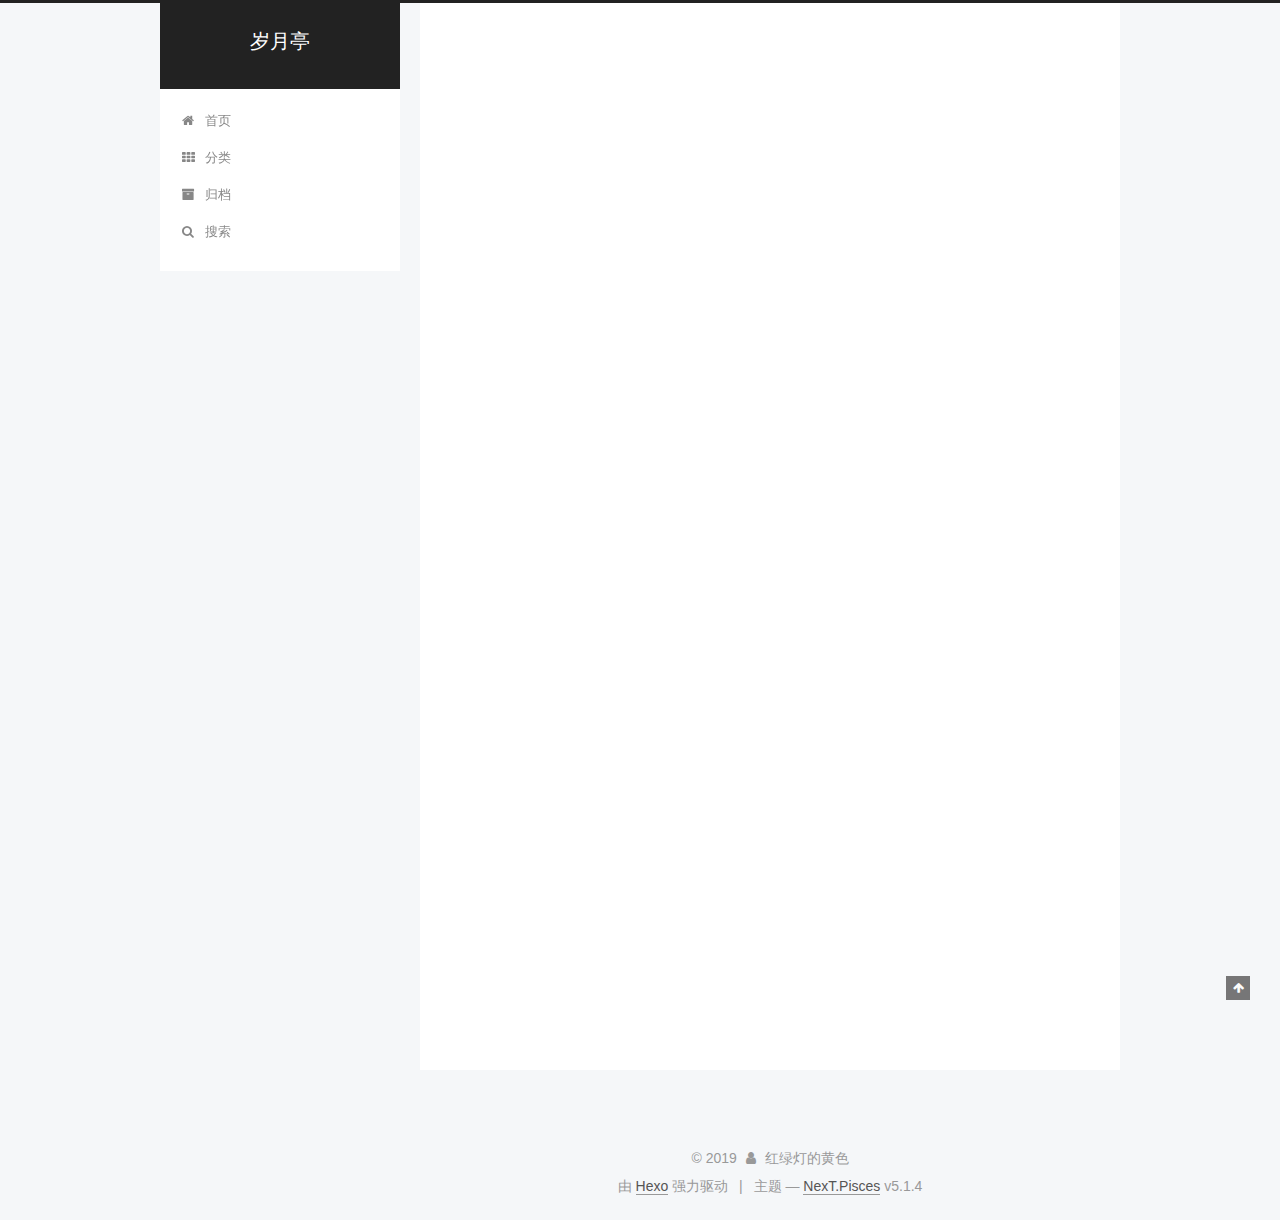
==== index.html @ d62a7ef4 "Site updated: 2019-11-16 15:38:39" ====
<!DOCTYPE html>



  


<html class="theme-next pisces use-motion" lang="zh-Hans">
<head>
  <meta charset="UTF-8"/>
<meta http-equiv="X-UA-Compatible" content="IE=edge" />
<meta name="viewport" content="width=device-width, initial-scale=1, maximum-scale=1"/>
<meta name="theme-color" content="#222">









<meta http-equiv="Cache-Control" content="no-transform" />
<meta http-equiv="Cache-Control" content="no-siteapp" />
















  
  
  <link href="/lib/fancybox/source/jquery.fancybox.css?v=2.1.5" rel="stylesheet" type="text/css" />







<link href="/lib/font-awesome/css/font-awesome.min.css?v=4.6.2" rel="stylesheet" type="text/css" />

<link href="/css/main.css?v=5.1.4" rel="stylesheet" type="text/css" />


  <link rel="apple-touch-icon" sizes="180x180" href="/images/apple-touch-icon-next.png?v=5.1.4">


  <link rel="icon" type="image/png" sizes="32x32" href="/images/favicon-32x32-next.png?v=5.1.4">


  <link rel="icon" type="image/png" sizes="16x16" href="/images/favicon-16x16-next.png?v=5.1.4">


  <link rel="mask-icon" href="/images/logo.svg?v=5.1.4" color="#222">





  <meta name="keywords" content="Hexo, NexT" />










<meta property="og:type" content="website">
<meta property="og:title" content="岁月亭">
<meta property="og:url" content="http:&#x2F;&#x2F;yoursite.com&#x2F;index.html">
<meta property="og:site_name" content="岁月亭">
<meta property="og:locale" content="zh-Hans">
<meta name="twitter:card" content="summary">



<script type="text/javascript" id="hexo.configurations">
  var NexT = window.NexT || {};
  var CONFIG = {
    root: '/',
    scheme: 'Pisces',
    version: '5.1.4',
    sidebar: {"position":"left","display":"post","offset":12,"b2t":false,"scrollpercent":false,"onmobile":false},
    fancybox: true,
    tabs: true,
    motion: {"enable":true,"async":false,"transition":{"post_block":"fadeIn","post_header":"slideDownIn","post_body":"slideDownIn","coll_header":"slideLeftIn","sidebar":"slideUpIn"}},
    duoshuo: {
      userId: '0',
      author: '博主'
    },
    algolia: {
      applicationID: '',
      apiKey: '',
      indexName: '',
      hits: {"per_page":10},
      labels: {"input_placeholder":"Search for Posts","hits_empty":"We didn't find any results for the search: ${query}","hits_stats":"${hits} results found in ${time} ms"}
    }
  };
</script>



  <link rel="canonical" href="http://yoursite.com/"/>





  <title>岁月亭</title>
  








</head>

<body itemscope itemtype="http://schema.org/WebPage" lang="zh-Hans">

  
  
    
  

  <div class="container sidebar-position-left 
  page-home">
    <div class="headband"></div>

    <header id="header" class="header" itemscope itemtype="http://schema.org/WPHeader">
      <div class="header-inner"><div class="site-brand-wrapper">
  <div class="site-meta ">
    

    <div class="custom-logo-site-title">
      <a href="/"  class="brand" rel="start">
        <span class="logo-line-before"><i></i></span>
        <span class="site-title">岁月亭</span>
        <span class="logo-line-after"><i></i></span>
      </a>
    </div>
      
        <p class="site-subtitle"></p>
      
  </div>

  <div class="site-nav-toggle">
    <button>
      <span class="btn-bar"></span>
      <span class="btn-bar"></span>
      <span class="btn-bar"></span>
    </button>
  </div>
</div>

<nav class="site-nav">
  

  
    <ul id="menu" class="menu">
      
        
        <li class="menu-item menu-item-home">
          <a href="/%20" rel="section">
            
              <i class="menu-item-icon fa fa-fw fa-home"></i> <br />
            
            首页
          </a>
        </li>
      
        
        <li class="menu-item menu-item-categories">
          <a href="/categories/%20" rel="section">
            
              <i class="menu-item-icon fa fa-fw fa-th"></i> <br />
            
            分类
          </a>
        </li>
      
        
        <li class="menu-item menu-item-archives">
          <a href="/archives/%20" rel="section">
            
              <i class="menu-item-icon fa fa-fw fa-archive"></i> <br />
            
            归档
          </a>
        </li>
      
        
        <li class="menu-item menu-item-search">
          <a href="/search/%20" rel="section">
            
              <i class="menu-item-icon fa fa-fw fa-search"></i> <br />
            
            搜索
          </a>
        </li>
      

      
    </ul>
  

  
</nav>



 </div>
    </header>

    <main id="main" class="main">
      <div class="main-inner">
        <div class="content-wrap">
          <div id="content" class="content">
            
  <section id="posts" class="posts-expand">
    
      

  

  
  
  

  <article class="post post-type-normal" itemscope itemtype="http://schema.org/Article">
  
  
  
  <div class="post-block">
    <link itemprop="mainEntityOfPage" href="http://yoursite.com/2019/11/16/hello-world/">

    <span hidden itemprop="author" itemscope itemtype="http://schema.org/Person">
      <meta itemprop="name" content="红绿灯的黄色">
      <meta itemprop="description" content="">
      <meta itemprop="image" content="/images/avatar.gif">
    </span>

    <span hidden itemprop="publisher" itemscope itemtype="http://schema.org/Organization">
      <meta itemprop="name" content="岁月亭">
    </span>

    
      <header class="post-header">

        
        
          <h1 class="post-title" itemprop="name headline">
                
                <a class="post-title-link" href="/2019/11/16/hello-world/" itemprop="url">Hello World</a></h1>
        

        <div class="post-meta">
          <span class="post-time">
            
              <span class="post-meta-item-icon">
                <i class="fa fa-calendar-o"></i>
              </span>
              
                <span class="post-meta-item-text">发表于</span>
              
              <time title="创建于" itemprop="dateCreated datePublished" datetime="2019-11-16T14:50:11+08:00">
                2019-11-16
              </time>
            

            

            
          </span>

          

          
            
          

          
          

          

          

          

        </div>
      </header>
    

    
    
    
    <div class="post-body" itemprop="articleBody">

      
      

      
        
          
            <p>Welcome to <a href="https://hexo.io/" target="_blank" rel="noopener">Hexo</a>! This is your very first post. Check <a href="https://hexo.io/docs/" target="_blank" rel="noopener">documentation</a> for more info. If you get any problems when using Hexo, you can find the answer in <a href="https://hexo.io/docs/troubleshooting.html" target="_blank" rel="noopener">troubleshooting</a> or you can ask me on <a href="https://github.com/hexojs/hexo/issues" target="_blank" rel="noopener">GitHub</a>.</p>
<h2 id="Quick-Start"><a href="#Quick-Start" class="headerlink" title="Quick Start"></a>Quick Start</h2><h3 id="Create-a-new-post"><a href="#Create-a-new-post" class="headerlink" title="Create a new post"></a>Create a new post</h3><figure class="highlight bash"><table><tr><td class="gutter"><pre><span class="line">1</span><br></pre></td><td class="code"><pre><span class="line">$ hexo new <span class="string">"My New Post"</span></span><br></pre></td></tr></table></figure>

<p>More info: <a href="https://hexo.io/docs/writing.html" target="_blank" rel="noopener">Writing</a></p>
<h3 id="Run-server"><a href="#Run-server" class="headerlink" title="Run server"></a>Run server</h3><figure class="highlight bash"><table><tr><td class="gutter"><pre><span class="line">1</span><br></pre></td><td class="code"><pre><span class="line">$ hexo server</span><br></pre></td></tr></table></figure>

<p>More info: <a href="https://hexo.io/docs/server.html" target="_blank" rel="noopener">Server</a></p>
<h3 id="Generate-static-files"><a href="#Generate-static-files" class="headerlink" title="Generate static files"></a>Generate static files</h3><figure class="highlight bash"><table><tr><td class="gutter"><pre><span class="line">1</span><br></pre></td><td class="code"><pre><span class="line">$ hexo generate</span><br></pre></td></tr></table></figure>

<p>More info: <a href="https://hexo.io/docs/generating.html" target="_blank" rel="noopener">Generating</a></p>
<h3 id="Deploy-to-remote-sites"><a href="#Deploy-to-remote-sites" class="headerlink" title="Deploy to remote sites"></a>Deploy to remote sites</h3><figure class="highlight bash"><table><tr><td class="gutter"><pre><span class="line">1</span><br></pre></td><td class="code"><pre><span class="line">$ hexo deploy</span><br></pre></td></tr></table></figure>

<p>More info: <a href="https://hexo.io/docs/one-command-deployment.html" target="_blank" rel="noopener">Deployment</a></p>

          
        
      
    </div>
    
    
    

    

    

    

    <footer class="post-footer">
      

      

      

      
      
        <div class="post-eof"></div>
      
    </footer>
  </div>
  
  
  
  </article>


    
  </section>

  


          </div>
          


          

        </div>
        
          
  
  <div class="sidebar-toggle">
    <div class="sidebar-toggle-line-wrap">
      <span class="sidebar-toggle-line sidebar-toggle-line-first"></span>
      <span class="sidebar-toggle-line sidebar-toggle-line-middle"></span>
      <span class="sidebar-toggle-line sidebar-toggle-line-last"></span>
    </div>
  </div>

  <aside id="sidebar" class="sidebar">
    
    <div class="sidebar-inner">

      

      

      <section class="site-overview-wrap sidebar-panel sidebar-panel-active">
        <div class="site-overview">
          <div class="site-author motion-element" itemprop="author" itemscope itemtype="http://schema.org/Person">
            
              <p class="site-author-name" itemprop="name">红绿灯的黄色</p>
              <p class="site-description motion-element" itemprop="description"></p>
          </div>

          <nav class="site-state motion-element">

            
              <div class="site-state-item site-state-posts">
              
                <a href="/archives/%20%7C%7C%20archive">
              
                  <span class="site-state-item-count">1</span>
                  <span class="site-state-item-name">日志</span>
                </a>
              </div>
            

            

            

          </nav>

          

          

          
          

          
          

          

        </div>
      </section>

      

      

    </div>
  </aside>


        
      </div>
    </main>

    <footer id="footer" class="footer">
      <div class="footer-inner">
        <div class="copyright">&copy; <span itemprop="copyrightYear">2019</span>
  <span class="with-love">
    <i class="fa fa-user"></i>
  </span>
  <span class="author" itemprop="copyrightHolder">红绿灯的黄色</span>

  
</div>


  <div class="powered-by">由 <a class="theme-link" target="_blank" href="https://hexo.io">Hexo</a> 强力驱动</div>



  <span class="post-meta-divider">|</span>



  <div class="theme-info">主题 &mdash; <a class="theme-link" target="_blank" href="https://github.com/iissnan/hexo-theme-next">NexT.Pisces</a> v5.1.4</div>




        







        
      </div>
    </footer>

    
      <div class="back-to-top">
        <i class="fa fa-arrow-up"></i>
        
      </div>
    

    

  </div>

  

<script type="text/javascript">
  if (Object.prototype.toString.call(window.Promise) !== '[object Function]') {
    window.Promise = null;
  }
</script>









  












  
  
    <script type="text/javascript" src="/lib/jquery/index.js?v=2.1.3"></script>
  

  
  
    <script type="text/javascript" src="/lib/fastclick/lib/fastclick.min.js?v=1.0.6"></script>
  

  
  
    <script type="text/javascript" src="/lib/jquery_lazyload/jquery.lazyload.js?v=1.9.7"></script>
  

  
  
    <script type="text/javascript" src="/lib/velocity/velocity.min.js?v=1.2.1"></script>
  

  
  
    <script type="text/javascript" src="/lib/velocity/velocity.ui.min.js?v=1.2.1"></script>
  

  
  
    <script type="text/javascript" src="/lib/fancybox/source/jquery.fancybox.pack.js?v=2.1.5"></script>
  


  


  <script type="text/javascript" src="/js/src/utils.js?v=5.1.4"></script>

  <script type="text/javascript" src="/js/src/motion.js?v=5.1.4"></script>



  
  


  <script type="text/javascript" src="/js/src/affix.js?v=5.1.4"></script>

  <script type="text/javascript" src="/js/src/schemes/pisces.js?v=5.1.4"></script>



  

  


  <script type="text/javascript" src="/js/src/bootstrap.js?v=5.1.4"></script>



  


  




	





  





  












  





  

  

  

  
  

  

  

  

</body>
</html>
---- css/main.css ----
/* normalize.css v3.0.2 | MIT License | git.io/normalize */
html {
  font-family: sans-serif; /* 1 */
  -ms-text-size-adjust: 100%; /* 2 */
  -webkit-text-size-adjust: 100%; /* 2 */
}
body {
  margin: 0;
}
article,
aside,
details,
figcaption,
figure,
footer,
header,
hgroup,
main,
menu,
nav,
section,
summary {
  display: block;
}
audio,
canvas,
progress,
video {
  display: inline-block; /* 1 */
  vertical-align: baseline; /* 2 */
}
audio:not([controls]) {
  display: none;
  height: 0;
}
[hidden],
template {
  display: none;
}
a {
  background-color: transparent;
}
a:active,
a:hover {
  outline: 0;
}
abbr[title] {
  border-bottom: 1px dotted;
}
b,
strong {
  font-weight: bold;
}
dfn {
  font-style: italic;
}
h1 {
  font-size: 2em;
  margin: 0.67em 0;
}
mark {
  background: #ff0;
  color: #000;
}
small {
  font-size: 80%;
}
sub,
sup {
  font-size: 75%;
  line-height: 0;
  position: relative;
  vertical-align: baseline;
}
sup {
  top: -0.5em;
}
sub {
  bottom: -0.25em;
}
img {
  border: 0;
}
svg:not(:root) {
  overflow: hidden;
}
figure {
  margin: 1em 40px;
}
hr {
  -moz-box-sizing: content-box;
  box-sizing: content-box;
  height: 0;
}
pre {
  overflow: auto;
}
code,
kbd,
pre,
samp {
  font-family: monospace, monospace;
  font-size: 1em;
}
button,
input,
optgroup,
select,
textarea {
  color: inherit; /* 1 */
  font: inherit; /* 2 */
  margin: 0; /* 3 */
}
button {
  overflow: visible;
}
button,
select {
  text-transform: none;
}
button,
html input[type="button"],
input[type="reset"],
input[type="submit"] {
  -webkit-appearance: button; /* 2 */
  cursor: pointer; /* 3 */
}
button[disabled],
html input[disabled] {
  cursor: default;
}
button::-moz-focus-inner,
input::-moz-focus-inner {
  border: 0;
  padding: 0;
}
input {
  line-height: normal;
}
input[type="checkbox"],
input[type="radio"] {
  box-sizing: border-box; /* 1 */
  padding: 0; /* 2 */
}
input[type="number"]::-webkit-inner-spin-button,
input[type="number"]::-webkit-outer-spin-button {
  height: auto;
}
input[type="search"] {
  -webkit-appearance: textfield; /* 1 */
  -moz-box-sizing: content-box;
  -webkit-box-sizing: content-box; /* 2 */
  box-sizing: content-box;
}
input[type="search"]::-webkit-search-cancel-button,
input[type="search"]::-webkit-search-decoration {
  -webkit-appearance: none;
}
fieldset {
  border: 1px solid #c0c0c0;
  margin: 0 2px;
  padding: 0.35em 0.625em 0.75em;
}
legend {
  border: 0; /* 1 */
  padding: 0; /* 2 */
}
textarea {
  overflow: auto;
}
optgroup {
  font-weight: bold;
}
table {
  border-collapse: collapse;
  border-spacing: 0;
}
td,
th {
  padding: 0;
}
::selection {
  background: #262a30;
  color: #fff;
}
body {
  position: relative;
  font-family: 'Lato', "PingFang SC", "Microsoft YaHei", sans-serif;
  font-size: 14px;
  line-height: 2;
  color: #555;
  background: #f5f7f9;
}
@media (max-width: 767px) {
  body {
    padding-right: 0 !important;
  }
}
@media (min-width: 768px) and (max-width: 991px) {
  body {
    padding-right: 0 !important;
  }
}
@media (min-width: 1600px) {
  body {
    font-size: 16px;
  }
}
h1,
h2,
h3,
h4,
h5,
h6 {
  margin: 0;
  padding: 0;
  font-weight: bold;
  line-height: 1.5;
  font-family: 'Lato', "PingFang SC", "Microsoft YaHei", sans-serif;
}
h2,
h3,
h4,
h5,
h6 {
  margin: 20px 0 15px;
}
h1 {
  font-size: 22px;
}
@media (max-width: 767px) {
  h1 {
    font-size: 18px;
  }
}
h2 {
  font-size: 20px;
}
@media (max-width: 767px) {
  h2 {
    font-size: 16px;
  }
}
h3 {
  font-size: 18px;
}
@media (max-width: 767px) {
  h3 {
    font-size: 14px;
  }
}
h4 {
  font-size: 16px;
}
@media (max-width: 767px) {
  h4 {
    font-size: 12px;
  }
}
h5 {
  font-size: 14px;
}
@media (max-width: 767px) {
  h5 {
    font-size: 10px;
  }
}
h6 {
  font-size: 12px;
}
@media (max-width: 767px) {
  h6 {
    font-size: 8px;
  }
}
p {
  margin: 0 0 20px 0;
}
a {
  color: #555;
  text-decoration: none;
  outline: none;
  border-bottom: 1px solid #999;
  word-wrap: break-word;
}
a:hover {
  color: #222;
  border-bottom-color: #222;
}
blockquote {
  margin: 0;
  padding: 0;
}
img {
  display: block;
  margin: auto;
  max-width: 100%;
  height: auto;
}
hr {
  margin: 40px 0;
  height: 3px;
  border: none;
  background-color: #ddd;
  background-image: repeating-linear-gradient(-45deg, #fff, #fff 4px, transparent 4px, transparent 8px);
}
blockquote {
  padding: 0 15px;
  color: #666;
  border-left: 4px solid #ddd;
}
blockquote cite::before {
  content: "-";
  padding: 0 5px;
}
dt {
  font-weight: 700;
}
dd {
  margin: 0;
  padding: 0;
}
kbd {
  border: 1px solid #ccc;
  border-radius: 0.2em;
  box-shadow: 0.1em 0.1em 0.2em rgba(0,0,0,0.1);
  background-color: #f9f9f9;
  font-family: inherit;
  background-image: -webkit-linear-gradient(top, #eee, #fff, #eee);
  padding: 0.1em 0.3em;
  white-space: nowrap;
}
.text-left {
  text-align: left;
}
.text-center {
  text-align: center;
}
.text-right {
  text-align: right;
}
.text-justify {
  text-align: justify;
}
.text-nowrap {
  white-space: nowrap;
}
.text-lowercase {
  text-transform: lowercase;
}
.text-uppercase {
  text-transform: uppercase;
}
.text-capitalize {
  text-transform: capitalize;
}
.center-block {
  display: block;
  margin-left: auto;
  margin-right: auto;
}
.clearfix:before,
.clearfix:after {
  content: " ";
  display: table;
}
.clearfix:after {
  clear: both;
}
.pullquote {
  width: 45%;
}
.pullquote.left {
  float: left;
  margin-left: 5px;
  margin-right: 10px;
}
.pullquote.right {
  float: right;
  margin-left: 10px;
  margin-right: 5px;
}
.affix.affix.affix {
  position: fixed;
}
.translation {
  margin-top: -20px;
  font-size: 14px;
  color: #999;
}
.scrollbar-measure {
  width: 100px;
  height: 100px;
  overflow: scroll;
  position: absolute;
  top: -9999px;
}
.use-motion .motion-element {
  opacity: 0;
}
table {
  margin: 20px 0;
  width: 100%;
  border-collapse: collapse;
  border-spacing: 0;
  border: 1px solid #ddd;
  font-size: 14px;
  table-layout: fixed;
  word-wrap: break-all;
}
table>tbody>tr:nth-of-type(odd) {
  background-color: #f9f9f9;
}
table>tbody>tr:hover {
  background-color: #f5f5f5;
}
caption,
th,
td {
  padding: 8px;
  text-align: left;
  vertical-align: middle;
  font-weight: normal;
}
th,
td {
  border-bottom: 3px solid #ddd;
  border-right: 1px solid #eee;
}
th {
  padding-bottom: 10px;
  font-weight: 700;
}
td {
  border-bottom-width: 1px;
}
html,
body {
  height: 100%;
}
.container {
  position: relative;
  min-height: 100%;
}
.header-inner {
  margin: 0 auto;
  padding: 100px 0 70px;
  width: 700px;
}
@media (min-width: 1600px) {
  .container .header-inner {
    width: 900px;
  }
}
.main {
  padding-bottom: 150px;
}
.main-inner {
  margin: 0 auto;
  width: 700px;
}
@media (min-width: 1600px) {
  .container .main-inner {
    width: 900px;
  }
}
.footer {
  position: absolute;
  left: 0;
  bottom: 0;
  width: 100%;
  min-height: 50px;
}
.footer-inner {
  box-sizing: border-box;
  margin: 20px auto;
  width: 700px;
}
@media (min-width: 1600px) {
  .container .footer-inner {
    width: 900px;
  }
}
pre,
.highlight {
  overflow: auto;
  margin: 20px 0;
  padding: 0;
  font-size: 13px;
  color: #4d4d4c;
  background: #f7f7f7;
  line-height: 1.6;
}
pre,
code {
  font-family: consolas, Menlo, "PingFang SC", "Microsoft YaHei", monospace;
}
code {
  padding: 2px 4px;
  word-wrap: break-word;
  color: #555;
  background: #eee;
  border-radius: 3px;
  font-size: 13px;
}
pre {
  padding: 10px;
}
pre code {
  padding: 0;
  color: #4d4d4c;
  background: none;
  text-shadow: none;
}
.highlight {
  border-radius: 1px;
}
.highlight pre {
  border: none;
  margin: 0;
  padding: 10px 0;
}
.highlight table {
  margin: 0;
  width: auto;
  border: none;
}
.highlight td {
  border: none;
  padding: 0;
}
.highlight figcaption {
  font-size: 1em;
  color: #4d4d4c;
  line-height: 1em;
  margin-bottom: 1em;
}
.highlight figcaption:before,
.highlight figcaption:after {
  content: " ";
  display: table;
}
.highlight figcaption:after {
  clear: both;
}
.highlight figcaption a {
  float: right;
  color: #4d4d4c;
}
.highlight figcaption a:hover {
  border-bottom-color: #4d4d4c;
}
.highlight .gutter pre {
  padding-left: 10px;
  padding-right: 10px;
  color: #869194;
  text-align: right;
  background-color: #eff2f3;
}
.highlight .code pre {
  width: 100%;
  padding-left: 10px;
  padding-right: 10px;
  background-color: #f7f7f7;
}
.highlight .line {
  height: 20px;
}
.gutter {
  -webkit-user-select: none;
  -moz-user-select: none;
  -ms-user-select: none;
  user-select: none;
}
.gist table {
  width: auto;
}
.gist table td {
  border: none;
}
pre .deletion {
  background: #fdd;
}
pre .addition {
  background: #dfd;
}
pre .meta {
  color: #8959a8;
}
pre .comment {
  color: #8e908c;
}
pre .variable,
pre .attribute,
pre .tag,
pre .regexp,
pre .ruby .constant,
pre .xml .tag .title,
pre .xml .pi,
pre .xml .doctype,
pre .html .doctype,
pre .css .id,
pre .css .class,
pre .css .pseudo {
  color: #c82829;
}
pre .number,
pre .preprocessor,
pre .built_in,
pre .literal,
pre .params,
pre .constant,
pre .command {
  color: #f5871f;
}
pre .ruby .class .title,
pre .css .rules .attribute,
pre .string,
pre .value,
pre .inheritance,
pre .header,
pre .ruby .symbol,
pre .xml .cdata,
pre .special,
pre .number,
pre .formula {
  color: #718c00;
}
pre .title,
pre .css .hexcolor {
  color: #3e999f;
}
pre .function,
pre .python .decorator,
pre .python .title,
pre .ruby .function .title,
pre .ruby .title .keyword,
pre .perl .sub,
pre .javascript .title,
pre .coffeescript .title {
  color: #4271ae;
}
pre .keyword,
pre .javascript .function {
  color: #8959a8;
}
.full-image.full-image.full-image.full-image {
  border: none;
  max-width: 100%;
  width: auto;
  margin: 20px auto 25px;
}
@media (min-width: 992px) {
  .full-image.full-image.full-image.full-image {
    max-width: none;
    width: 118%;
    margin: 0 -9%;
  }
}
.blockquote-center,
.page-home .post-type-quote blockquote,
.page-post-detail .post-type-quote blockquote {
  position: relative;
  margin: 40px 0;
  padding: 0;
  border-left: none;
  text-align: center;
}
.blockquote-center::before,
.page-home .post-type-quote blockquote::before,
.page-post-detail .post-type-quote blockquote::before,
.blockquote-center::after,
.page-home .post-type-quote blockquote::after,
.page-post-detail .post-type-quote blockquote::after {
  position: absolute;
  content: ' ';
  display: block;
  width: 100%;
  height: 24px;
  opacity: 0.2;
  background-repeat: no-repeat;
  background-position: 0 -6px;
  background-size: 22px 22px;
}
.blockquote-center::before,
.page-home .post-type-quote blockquote::before,
.page-post-detail .post-type-quote blockquote::before {
  top: -20px;
  background-image: url("../images/quote-l.svg");
  border-top: 1px solid #ccc;
}
.blockquote-center::after,
.page-home .post-type-quote blockquote::after,
.page-post-detail .post-type-quote blockquote::after {
  bottom: -20px;
  background-image: url("../images/quote-r.svg");
  border-bottom: 1px solid #ccc;
  background-position: 100% 8px;
}
.blockquote-center p,
.page-home .post-type-quote blockquote p,
.page-post-detail .post-type-quote blockquote p,
.blockquote-center div,
.page-home .post-type-quote blockquote div,
.page-post-detail .post-type-quote blockquote div {
  text-align: center;
}
.post .post-body .group-picture img {
  box-sizing: border-box;
  padding: 0 3px;
  border: none;
}
.post .group-picture-row {
  overflow: hidden;
  margin-top: 6px;
}
.post .group-picture-row:first-child {
  margin-top: 0;
}
.post .group-picture-column {
  float: left;
}
.page-post-detail .post-body .group-picture-column {
  float: none;
  margin-top: 10px;
  width: auto !important;
}
.page-post-detail .post-body .group-picture-column img {
  margin: 0 auto;
}
.page-archive .group-picture-container {
  overflow: hidden;
}
.page-archive .group-picture-row {
  float: left;
}
.page-archive .group-picture-row:first-child {
  margin-top: 6px;
}
.page-archive .group-picture-column {
  max-width: 150px;
  max-height: 150px;
}
.post-body .note {
  position: relative;
  padding: 15px;
  margin-bottom: 20px;
  border: 1px solid #eee;
  border-left-width: 5px;
  border-radius: 3px;
}
.post-body .note h2,
.post-body .note h3,
.post-body .note h4,
.post-body .note h5,
.post-body .note h6 {
  margin-top: 0;
  margin-bottom: 0;
  border-bottom: initial;
  padding-top: 0 !important;
}
.post-body .note p:first-child,
.post-body .note ul:first-child,
.post-body .note ol:first-child,
.post-body .note table:first-child,
.post-body .note pre:first-child,
.post-body .note blockquote:first-child {
  margin-top: 0;
}
.post-body .note p:last-child,
.post-body .note ul:last-child,
.post-body .note ol:last-child,
.post-body .note table:last-child,
.post-body .note pre:last-child,
.post-body .note blockquote:last-child {
  margin-bottom: 0;
}
.post-body .note.default {
  border-left-color: #777;
}
.post-body .note.default h2,
.post-body .note.default h3,
.post-body .note.default h4,
.post-body .note.default h5,
.post-body .note.default h6 {
  color: #777;
}
.post-body .note.primary {
  border-left-color: #6f42c1;
}
.post-body .note.primary h2,
.post-body .note.primary h3,
.post-body .note.primary h4,
.post-body .note.primary h5,
.post-body .note.primary h6 {
  color: #6f42c1;
}
.post-body .note.info {
  border-left-color: #428bca;
}
.post-body .note.info h2,
.post-body .note.info h3,
.post-body .note.info h4,
.post-body .note.info h5,
.post-body .note.info h6 {
  color: #428bca;
}
.post-body .note.success {
  border-left-color: #5cb85c;
}
.post-body .note.success h2,
.post-body .note.success h3,
.post-body .note.success h4,
.post-body .note.success h5,
.post-body .note.success h6 {
  color: #5cb85c;
}
.post-body .note.warning {
  border-left-color: #f0ad4e;
}
.post-body .note.warning h2,
.post-body .note.warning h3,
.post-body .note.warning h4,
.post-body .note.warning h5,
.post-body .note.warning h6 {
  color: #f0ad4e;
}
.post-body .note.danger {
  border-left-color: #d9534f;
}
.post-body .note.danger h2,
.post-body .note.danger h3,
.post-body .note.danger h4,
.post-body .note.danger h5,
.post-body .note.danger h6 {
  color: #d9534f;
}
.post-body .label {
  display: inline;
  padding: 0 2px;
  white-space: nowrap;
}
.post-body .label.default {
  background-color: #f0f0f0;
}
.post-body .label.primary {
  background-color: #efe6f7;
}
.post-body .label.info {
  background-color: #e5f2f8;
}
.post-body .label.success {
  background-color: #e7f4e9;
}
.post-body .label.warning {
  background-color: #fcf6e1;
}
.post-body .label.danger {
  background-color: #fae8eb;
}
.post-body .tabs {
  position: relative;
  display: block;
  margin-bottom: 20px;
  padding-top: 10px;
}
.post-body .tabs ul.nav-tabs {
  margin: 0;
  padding: 0;
  display: flex;
  margin-bottom: -1px;
}
@media (max-width: 413px) {
  .post-body .tabs ul.nav-tabs {
    display: block;
    margin-bottom: 5px;
  }
}
.post-body .tabs ul.nav-tabs li.tab {
  list-style-type: none !important;
  margin: 0 0.25em 0 0;
  border-top: 3px solid transparent;
  border-left: 1px solid transparent;
  border-right: 1px solid transparent;
}
@media (max-width: 413px) {
  .post-body .tabs ul.nav-tabs li.tab {
    margin: initial;
    border-top: 1px solid transparent;
    border-left: 3px solid transparent;
    border-right: 1px solid transparent;
    border-bottom: 1px solid transparent;
  }
}
.post-body .tabs ul.nav-tabs li.tab a {
  outline: 0;
  border-bottom: initial;
  display: block;
  line-height: 1.8em;
  padding: 0.25em 0.75em;
  transition-duration: 0.2s;
  transition-timing-function: ease-out;
  transition-delay: 0s;
}
.post-body .tabs ul.nav-tabs li.tab a i {
  width: 1.285714285714286em;
}
.post-body .tabs ul.nav-tabs li.tab.active {
  border-top: 3px solid #fc6423;
  border-left: 1px solid #ddd;
  border-right: 1px solid #ddd;
  background-color: #fff;
}
@media (max-width: 413px) {
  .post-body .tabs ul.nav-tabs li.tab.active {
    border-top: 1px solid #ddd;
    border-left: 3px solid #fc6423;
    border-right: 1px solid #ddd;
    border-bottom: 1px solid #ddd;
  }
}
.post-body .tabs ul.nav-tabs li.tab.active a {
  cursor: default;
  color: #555;
}
.post-body .tabs .tab-content {
  background-color: #fff;
}
.post-body .tabs .tab-content .tab-pane {
  border: 1px solid #ddd;
  padding: 20px 20px 0 20px;
}
.post-body .tabs .tab-content .tab-pane:not(.active) {
  display: none !important;
}
.post-body .tabs .tab-content .tab-pane.active {
  display: block !important;
}
.btn {
  display: inline-block;
  padding: 0 20px;
  font-size: 14px;
  color: #555;
  background: #fff;
  border: 2px solid #555;
  text-decoration: none;
  border-radius: 2px;
  transition-property: background-color;
  transition-duration: 0.2s;
  transition-timing-function: ease-in-out;
  transition-delay: 0s;
  line-height: 2;
}
.btn:hover {
  border-color: #222;
  color: #fff;
  background: #222;
}
.btn +.btn {
  margin: 0 0 8px 8px;
}
.btn .fa-fw {
  width: 1.285714285714286em;
  text-align: left;
}
.btn-bar {
  display: block;
  width: 22px;
  height: 2px;
  background: #555;
  border-radius: 1px;
}
.btn-bar+.btn-bar {
  margin-top: 4px;
}
.pagination {
  margin: 120px 0 40px;
  text-align: center;
  border-top: 1px solid #eee;
}
.page-number-basic,
.pagination .prev,
.pagination .next,
.pagination .page-number,
.pagination .space {
  display: inline-block;
  position: relative;
  top: -1px;
  margin: 0 10px;
  padding: 0 11px;
}
@media (max-width: 767px) {
  .page-number-basic,
  .pagination .prev,
  .pagination .next,
  .pagination .page-number,
  .pagination .space {
    margin: 0 5px;
  }
}
.pagination .prev,
.pagination .next,
.pagination .page-number {
  border-bottom: 0;
  border-top: 1px solid #eee;
  transition-property: border-color;
  transition-duration: 0.2s;
  transition-timing-function: ease-in-out;
  transition-delay: 0s;
}
.pagination .prev:hover,
.pagination .next:hover,
.pagination .page-number:hover {
  border-top-color: #222;
}
.pagination .space {
  padding: 0;
  margin: 0;
}
.pagination .prev {
  margin-left: 0;
}
.pagination .next {
  margin-right: 0;
}
.pagination .page-number.current {
  color: #fff;
  background: #ccc;
  border-top-color: #ccc;
}
@media (max-width: 767px) {
  .pagination {
    border-top: none;
  }
  .pagination .prev,
  .pagination .next,
  .pagination .page-number {
    margin-bottom: 10px;
    border-top: 0;
    border-bottom: 1px solid #eee;
    padding: 0 10px;
  }
  .pagination .prev:hover,
  .pagination .next:hover,
  .pagination .page-number:hover {
    border-bottom-color: #222;
  }
}
.comments {
  margin: 60px 20px 0;
}
.tag-cloud {
  text-align: center;
}
.tag-cloud a {
  display: inline-block;
  margin: 10px;
}
.back-to-top {
  box-sizing: border-box;
  position: fixed;
  bottom: -100px;
  right: 30px;
  z-index: 1050;
  padding: 0 6px;
  width: 24px;
  background: #222;
  font-size: 12px;
  opacity: 0.6;
  color: #fff;
  cursor: pointer;
  text-align: center;
  -webkit-transform: translateZ(0);
  transition-property: bottom;
  transition-duration: 0.2s;
  transition-timing-function: ease-in-out;
  transition-delay: 0s;
}
@media (min-width: 768px) and (max-width: 991px) {
  .back-to-top {
    display: none !important;
  }
}
@media (max-width: 767px) {
  .back-to-top {
    display: none !important;
  }
}
.back-to-top.back-to-top-on {
  bottom: 30px;
}
.header {
  background: transparent;
}
.header-inner {
  position: relative;
}
.headband {
  height: 3px;
  background: #222;
}
.site-meta {
  margin: 0;
  text-align: center;
}
@media (max-width: 767px) {
  .site-meta {
    text-align: center;
  }
}
.brand {
  position: relative;
  display: inline-block;
  padding: 0 40px;
  color: #fff;
  background: #222;
  border-bottom: none;
}
.brand:hover {
  color: #fff;
}
.logo {
  display: inline-block;
  margin-right: 5px;
  line-height: 36px;
  vertical-align: top;
}
.site-title {
  display: inline-block;
  vertical-align: top;
  line-height: 36px;
  font-size: 20px;
  font-weight: normal;
  font-family: 'Lato', "PingFang SC", "Microsoft YaHei", sans-serif;
}
.site-subtitle {
  margin-top: 10px;
  font-size: 13px;
  color: #ddd;
}
.use-motion .brand {
  opacity: 0;
}
.use-motion .logo,
.use-motion .site-title,
.use-motion .site-subtitle {
  opacity: 0;
  position: relative;
  top: -10px;
}
.site-nav-toggle {
  display: none;
  position: absolute;
  top: 10px;
  left: 10px;
}
@media (max-width: 767px) {
  .site-nav-toggle {
    display: block;
  }
}
.site-nav-toggle button {
  margin-top: 2px;
  padding: 9px 10px;
  background: transparent;
  border: none;
}
@media (max-width: 767px) {
  .site-nav {
    display: none;
    margin: 0 -10px;
    padding: 0 10px;
    clear: both;
    border-top: 1px solid #ddd;
  }
}
@media (min-width: 768px) and (max-width: 991px) {
  .site-nav {
    display: block !important;
  }
}
@media (min-width: 992px) {
  .site-nav {
    display: block !important;
  }
}
.menu {
  margin-top: 20px;
  padding-left: 0;
  text-align: center;
}
.menu .menu-item {
  display: inline-block;
  margin: 0 10px;
  list-style: none;
}
@media screen and (max-width: 767px) {
  .menu .menu-item {
    margin-top: 10px;
  }
}
.menu .menu-item a {
  display: block;
  font-size: 13px;
  line-height: inherit;
  border-bottom: 1px solid transparent;
  transition-property: border-color;
  transition-duration: 0.2s;
  transition-timing-function: ease-in-out;
  transition-delay: 0s;
}
.menu .menu-item a:hover,
.menu-item-active a {
  border-bottom-color: #222;
}
.menu .menu-item .fa {
  margin-right: 5px;
}
.use-motion .menu-item {
  opacity: 0;
}
.post-body {
  font-family: 'Lato', "PingFang SC", "Microsoft YaHei", sans-serif;
}
@media (max-width: 767px) {
  .post-body {
    word-break: break-word;
  }
}
.post-body .fancybox img {
  display: block !important;
  margin: 0 auto;
  cursor: pointer;
  cursor: zoom-in;
  cursor: -webkit-zoom-in;
}
.post-body .image-caption,
.post-body .figure .caption {
  margin: -20px auto 15px;
  text-align: center;
  font-size: 14px;
  color: #999;
  font-weight: bold;
  line-height: 1;
}
.post-sticky-flag {
  display: inline-block;
  font-size: 16px;
  -ms-transform: rotate(30deg);
  -webkit-transform: rotate(30deg);
  -moz-transform: rotate(30deg);
  -ms-transform: rotate(30deg);
  -o-transform: rotate(30deg);
  transform: rotate(30deg);
}
.use-motion .post-block,
.use-motion .pagination,
.use-motion .comments {
  opacity: 0;
}
.use-motion .post-header {
  opacity: 0;
}
.use-motion .post-body {
  opacity: 0;
}
.use-motion .collection-title {
  opacity: 0;
}
.posts-expand {
  padding-top: 40px;
}
@media (max-width: 767px) {
  .posts-expand {
    margin: 0 20px;
  }
  .post-body pre .gutter pre {
    padding-right: 10px;
  }
  .post-body .highlight {
    margin-left: 0px;
    margin-right: 0px;
    padding: 0;
  }
  .post-body .highlight .gutter pre {
    padding-right: 10px;
  }
}
@media (min-width: 992px) {
  .posts-expand .post-body {
    text-align: justify;
  }
}
.posts-expand .post-body h2,
.posts-expand .post-body h3,
.posts-expand .post-body h4,
.posts-expand .post-body h5,
.posts-expand .post-body h6 {
  padding-top: 10px;
}
.posts-expand .post-body h2 .header-anchor,
.posts-expand .post-body h3 .header-anchor,
.posts-expand .post-body h4 .header-anchor,
.posts-expand .post-body h5 .header-anchor,
.posts-expand .post-body h6 .header-anchor {
  float: right;
  margin-left: 10px;
  color: #ccc;
  border-bottom-style: none;
  visibility: hidden;
}
.posts-expand .post-body h2 .header-anchor:hover,
.posts-expand .post-body h3 .header-anchor:hover,
.posts-expand .post-body h4 .header-anchor:hover,
.posts-expand .post-body h5 .header-anchor:hover,
.posts-expand .post-body h6 .header-anchor:hover {
  color: inherit;
}
.posts-expand .post-body h2:hover .header-anchor,
.posts-expand .post-body h3:hover .header-anchor,
.posts-expand .post-body h4:hover .header-anchor,
.posts-expand .post-body h5:hover .header-anchor,
.posts-expand .post-body h6:hover .header-anchor {
  visibility: visible;
}
.posts-expand .post-body ul li {
  list-style: circle;
}
.posts-expand .post-body img {
  box-sizing: border-box;
  margin: auto;
  padding: 3px;
  border: 1px solid #ddd;
}
.posts-expand .post-body .fancybox img {
  margin: 0 auto 25px;
}
@media (max-width: 767px) {
  .posts-collapse {
    margin: 0 20px;
  }
  .posts-collapse .post-title,
  .posts-collapse .post-meta {
    display: block;
    width: auto;
    text-align: left;
  }
}
.posts-collapse {
  position: relative;
  z-index: 1010;
  margin-left: 55px;
}
.posts-collapse::after {
  content: " ";
  position: absolute;
  top: 20px;
  left: 0;
  margin-left: -2px;
  width: 4px;
  height: 100%;
  background: #f5f5f5;
  z-index: -1;
}
@media (max-width: 767px) {
  .posts-collapse {
    margin: 0 20px;
  }
}
.posts-collapse .collection-title {
  position: relative;
  margin: 60px 0;
}
.posts-collapse .collection-title h1,
.posts-collapse .collection-title h2 {
  margin-left: 20px;
}
.posts-collapse .collection-title small {
  color: #bbb;
  margin-left: 5px;
}
.posts-collapse .collection-title::before {
  content: " ";
  position: absolute;
  left: 0;
  top: 50%;
  margin-left: -4px;
  margin-top: -4px;
  width: 8px;
  height: 8px;
  background: #bbb;
  border-radius: 50%;
}
.posts-collapse .post {
  margin: 30px 0;
}
.posts-collapse .post-header {
  position: relative;
  transition-duration: 0.2s;
  transition-timing-function: ease-in-out;
  transition-delay: 0s;
  transition-property: border;
  border-bottom: 1px dashed #ccc;
}
.posts-collapse .post-header::before {
  content: " ";
  position: absolute;
  left: 0;
  top: 12px;
  width: 6px;
  height: 6px;
  margin-left: -4px;
  background: #bbb;
  border-radius: 50%;
  border: 1px solid #fff;
  transition-duration: 0.2s;
  transition-timing-function: ease-in-out;
  transition-delay: 0s;
  transition-property: background;
}
.posts-collapse .post-header:hover {
  border-bottom-color: #666;
}
.posts-collapse .post-header:hover::before {
  background: #222;
}
.posts-collapse .post-meta {
  position: absolute;
  font-size: 12px;
  left: 20px;
  top: 5px;
}
.posts-collapse .post-comments-count {
  display: none;
}
.posts-collapse .post-title {
  margin-left: 60px;
  font-size: 16px;
  font-weight: normal;
  line-height: inherit;
}
.posts-collapse .post-title::after {
  margin-left: 3px;
  opacity: 0.6;
}
.posts-collapse .post-title a {
  color: #666;
  border-bottom: none;
}
.page-home .post-type-quote .post-header,
.page-post-detail .post-type-quote .post-header,
.page-home .post-type-quote .post-tags,
.page-post-detail .post-type-quote .post-tags {
  display: none;
}
.posts-expand .post-title {
  text-align: center;
  word-break: break-word;
  font-weight: 400;
}
.posts-expand .post-title-link {
  display: inline-block;
  position: relative;
  color: #555;
  border-bottom: none;
  line-height: 1.2;
  vertical-align: top;
}
.posts-expand .post-title-link::before {
  content: "";
  position: absolute;
  width: 100%;
  height: 2px;
  bottom: 0;
  left: 0;
  background-color: #000;
  visibility: hidden;
  -webkit-transform: scaleX(0);
  -moz-transform: scaleX(0);
  -ms-transform: scaleX(0);
  -o-transform: scaleX(0);
  transform: scaleX(0);
  transition-duration: 0.2s;
  transition-timing-function: ease-in-out;
  transition-delay: 0s;
}
.posts-expand .post-title-link:hover::before {
  visibility: visible;
  -webkit-transform: scaleX(1);
  -moz-transform: scaleX(1);
  -ms-transform: scaleX(1);
  -o-transform: scaleX(1);
  transform: scaleX(1);
}
.posts-expand .post-title-link .fa {
  font-size: 16px;
}
.posts-expand .post-meta {
  margin: 3px 0 60px 0;
  color: #999;
  font-family: 'Lato', "PingFang SC", "Microsoft YaHei", sans-serif;
  font-size: 12px;
  text-align: center;
}
.posts-expand .post-meta .post-category-list {
  display: inline-block;
  margin: 0;
  padding: 3px;
}
.posts-expand .post-meta .post-category-list-link {
  color: #999;
}
.posts-expand .post-meta .post-description {
  font-size: 14px;
  margin-top: 2px;
}
.post-meta-divider {
  margin: 0 0.5em;
}
.post-meta-item-icon {
  margin-right: 3px;
}
@media (min-width: 768px) and (max-width: 991px) {
  .post-meta-item-icon {
    display: inline-block;
  }
}
@media (max-width: 767px) {
  .post-meta-item-icon {
    display: inline-block;
  }
}
@media (min-width: 768px) and (max-width: 991px) {
  .post-meta-item-text {
    display: none;
  }
}
@media (max-width: 767px) {
  .post-meta-item-text {
    display: none;
  }
}
@media (max-width: 767px) {
  .posts-expand .post-comments-count {
    display: none;
  }
}
.post-button {
  margin-top: 40px;
}
.posts-expand .post-tags {
  margin-top: 40px;
  text-align: center;
}
.posts-expand .post-tags a {
  display: inline-block;
  margin-right: 10px;
  font-size: 13px;
}
.post-nav {
  display: table;
  margin-top: 15px;
  width: 100%;
  border-top: 1px solid #eee;
}
.post-nav-divider {
  display: table-cell;
  width: 10%;
}
.post-nav-item {
  display: table-cell;
  padding: 10px 0 0 0;
  width: 45%;
  vertical-align: top;
}
.post-nav-item a {
  position: relative;
  display: block;
  line-height: 25px;
  font-size: 14px;
  color: #555;
  border-bottom: none;
}
.post-nav-item a:hover {
  color: #222;
  border-bottom: none;
}
.post-nav-item a:active {
  top: 2px;
}
.post-nav-item .fa {
  position: absolute;
  top: 8px;
  left: 0;
  font-size: 12px;
}
.post-nav-next a {
  padding-left: 15px;
}
.post-nav-prev {
  text-align: right;
}
.post-nav-prev a {
  padding-right: 15px;
}
.post-nav-prev .fa {
  right: 0;
  left: auto;
}
.posts-expand .post-eof {
  display: block;
  margin: 80px auto 60px;
  width: 8%;
  height: 1px;
  background: #ccc;
  text-align: center;
}
.post:last-child .post-eof.post-eof.post-eof {
  display: none;
}
.post-gallery {
  display: table;
  table-layout: fixed;
  width: 100%;
  border-collapse: separate;
}
.post-gallery-row {
  display: table-row;
}
.post-gallery .post-gallery-img {
  display: table-cell;
  text-align: center;
  vertical-align: middle;
  border: none;
}
.post-gallery .post-gallery-img img {
  max-width: 100%;
  max-height: 100%;
  border: none;
}
.fancybox-close,
.fancybox-close:hover {
  border: none;
}
.rtl.post-body p,
.rtl.post-body a,
.rtl.post-body h1,
.rtl.post-body h2,
.rtl.post-body h3,
.rtl.post-body h4,
.rtl.post-body h5,
.rtl.post-body h6,
.rtl.post-body li,
.rtl.post-body ul,
.rtl.post-body ol {
  direction: rtl;
  font-family: UKIJ Ekran;
}
.rtl.post-title {
  font-family: UKIJ Ekran;
}
.sidebar {
  position: fixed;
  right: 0;
  top: 0;
  bottom: 0;
  width: 0;
  z-index: 1040;
  box-shadow: inset 0 2px 6px #000;
  background: #222;
  -webkit-transform: translateZ(0);
}
.sidebar a {
  color: #999;
  border-bottom-color: #555;
}
.sidebar a:hover {
  color: #eee;
}
@media (min-width: 768px) and (max-width: 991px) {
  .sidebar {
    display: none !important;
  }
}
@media (max-width: 767px) {
  .sidebar {
    display: none !important;
  }
}
.sidebar-inner {
  position: relative;
  padding: 20px 10px;
  color: #999;
  text-align: center;
}
.site-overview-wrap {
  overflow: hidden;
}
.site-overview {
  overflow-y: auto;
  overflow-x: hidden;
}
.sidebar-toggle {
  position: fixed;
  right: 30px;
  bottom: 45px;
  width: 14px;
  height: 14px;
  padding: 5px;
  background: #222;
  line-height: 0;
  z-index: 1050;
  cursor: pointer;
  -webkit-transform: translateZ(0);
}
@media (min-width: 768px) and (max-width: 991px) {
  .sidebar-toggle {
    display: none !important;
  }
}
@media (max-width: 767px) {
  .sidebar-toggle {
    display: none !important;
  }
}
.sidebar-toggle-line {
  position: relative;
  display: inline-block;
  vertical-align: top;
  height: 2px;
  width: 100%;
  background: #fff;
  margin-top: 3px;
}
.sidebar-toggle-line:first-child {
  margin-top: 0;
}
.site-author-image {
  display: block;
  margin: 0 auto;
  padding: 2px;
  max-width: 120px;
  height: auto;
  border: 1px solid #eee;
}
.site-author-name {
  margin: 0;
  text-align: center;
  color: #222;
  font-weight: 600;
}
.site-description {
  margin-top: 0;
  text-align: center;
  font-size: 13px;
  color: #999;
}
.site-state {
  overflow: hidden;
  line-height: 1.4;
  white-space: nowrap;
  text-align: center;
}
.site-state-item {
  display: inline-block;
  padding: 0 15px;
  border-left: 1px solid #eee;
}
.site-state-item:first-child {
  border-left: none;
}
.site-state-item a {
  border-bottom: none;
}
.site-state-item-count {
  display: block;
  text-align: center;
  color: inherit;
  font-weight: 600;
  font-size: 16px;
}
.site-state-item-name {
  font-size: 13px;
  color: #999;
}
.feed-link {
  margin-top: 20px;
}
.feed-link a {
  display: inline-block;
  padding: 0 15px;
  color: #fc6423;
  border: 1px solid #fc6423;
  border-radius: 4px;
}
.feed-link a i {
  color: #fc6423;
  font-size: 14px;
}
.feed-link a:hover {
  color: #fff;
  background: #fc6423;
}
.feed-link a:hover i {
  color: #fff;
}
.links-of-author {
  margin-top: 20px;
}
.links-of-author a {
  display: inline-block;
  vertical-align: middle;
  margin-right: 10px;
  margin-bottom: 10px;
  border-bottom-color: #555;
  font-size: 13px;
}
.links-of-author a:before {
  display: inline-block;
  vertical-align: middle;
  margin-right: 3px;
  content: " ";
  width: 4px;
  height: 4px;
  border-radius: 50%;
  background: #c7c6ff;
}
.links-of-blogroll {
  font-size: 13px;
}
.links-of-blogroll-title {
  margin-top: 20px;
  font-size: 14px;
  font-weight: 600;
}
.links-of-blogroll-list {
  margin: 0;
  padding: 0;
  list-style: none;
}
.links-of-blogroll-item {
  padding: 2px 10px;
}
.links-of-blogroll-item a {
  max-width: 280px;
  box-sizing: border-box;
  display: inline-block;
  overflow: hidden;
  white-space: nowrap;
  text-overflow: ellipsis;
}
.sidebar-nav {
  margin: 0 0 20px;
  padding-left: 0;
}
.sidebar-nav li {
  display: inline-block;
  cursor: pointer;
  border-bottom: 1px solid transparent;
  font-size: 14px;
  color: #555;
}
.sidebar-nav li:hover {
  color: #fc6423;
}
.page-post-detail .sidebar-nav-toc {
  padding: 0 5px;
}
.page-post-detail .sidebar-nav-overview {
  margin-left: 10px;
}
.sidebar-nav .sidebar-nav-active {
  color: #fc6423;
  border-bottom-color: #fc6423;
}
.sidebar-nav .sidebar-nav-active:hover {
  color: #fc6423;
}
.sidebar-panel {
  display: none;
}
.sidebar-panel-active {
  display: block;
}
.post-toc-empty {
  font-size: 14px;
  color: #666;
}
.post-toc-wrap {
  overflow: hidden;
}
.post-toc {
  overflow: auto;
}
.post-toc ol {
  margin: 0;
  padding: 0 2px 5px 10px;
  text-align: left;
  list-style: none;
  font-size: 14px;
}
.post-toc ol > ol {
  padding-left: 0;
}
.post-toc ol a {
  transition-duration: 0.2s;
  transition-timing-function: ease-in-out;
  transition-delay: 0s;
  transition-property: all;
  color: #666;
  border-bottom-color: #ccc;
}
.post-toc ol a:hover {
  color: #000;
  border-bottom-color: #000;
}
.post-toc .nav-item {
  overflow: hidden;
  text-overflow: ellipsis;
  text-align: justify;
  white-space: nowrap;
  line-height: 1.8;
}
.post-toc .nav .nav-child {
  display: none;
}
.post-toc .nav .active > .nav-child {
  display: block;
}
.post-toc .nav .active-current > .nav-child {
  display: block;
}
.post-toc .nav .active-current > .nav-child > .nav-item {
  display: block;
}
.post-toc .nav .active > a {
  color: #fc6423;
  border-bottom-color: #fc6423;
}
.post-toc .nav .active-current > a {
  color: #fc6423;
}
.post-toc .nav .active-current > a:hover {
  color: #fc6423;
}
.footer {
  font-size: 14px;
  color: #999;
}
.footer img {
  border: none;
}
.footer-inner {
  text-align: center;
}
.with-love {
  display: inline-block;
  margin: 0 5px;
}
.powered-by,
.theme-info {
  display: inline-block;
}
.cc-license {
  margin-top: 10px;
  text-align: center;
}
.cc-license .cc-opacity {
  opacity: 0.7;
  border-bottom: none;
}
.cc-license .cc-opacity:hover {
  opacity: 0.9;
}
.cc-license img {
  display: inline-block;
}
.theme-next #ds-thread #ds-reset {
  color: #555;
}
.theme-next #ds-thread #ds-reset .ds-replybox {
  margin-bottom: 30px;
}
.theme-next #ds-thread #ds-reset .ds-replybox .ds-avatar,
.theme-next #ds-reset .ds-avatar img {
  box-shadow: none;
}
.theme-next #ds-thread #ds-reset .ds-textarea-wrapper {
  border-color: #c7d4e1;
  background: none;
  border-top-right-radius: 3px;
  border-top-left-radius: 3px;
}
.theme-next #ds-thread #ds-reset .ds-textarea-wrapper textarea {
  height: 60px;
}
.theme-next #ds-reset .ds-rounded-top {
  border-radius: 0;
}
.theme-next #ds-thread #ds-reset .ds-post-toolbar {
  box-sizing: border-box;
  border: 1px solid #c7d4e1;
  background: #f6f8fa;
}
.theme-next #ds-thread #ds-reset .ds-post-options {
  height: 40px;
  border: none;
  background: none;
}
.theme-next #ds-thread #ds-reset .ds-toolbar-buttons {
  top: 11px;
}
.theme-next #ds-thread #ds-reset .ds-sync {
  top: 5px;
}
.theme-next #ds-thread #ds-reset .ds-post-button {
  top: 4px;
  right: 5px;
  width: 90px;
  height: 30px;
  border: 1px solid #c5ced7;
  border-radius: 3px;
  background-image: linear-gradient(#fbfbfc, #f5f7f9);
  color: #60676d;
}
.theme-next #ds-thread #ds-reset .ds-post-button:hover {
  background-position: 0 -30px;
  color: #60676d;
}
.theme-next #ds-thread #ds-reset .ds-comments-info {
  padding: 10px 0;
}
.theme-next #ds-thread #ds-reset .ds-sort {
  display: none;
}
.theme-next #ds-thread #ds-reset li.ds-tab a.ds-current {
  border: none;
  background: #f6f8fa;
  color: #60676d;
}
.theme-next #ds-thread #ds-reset li.ds-tab a.ds-current:hover {
  background-color: #e9f0f7;
  color: #60676d;
}
.theme-next #ds-thread #ds-reset li.ds-tab a {
  border-radius: 2px;
  padding: 5px;
}
.theme-next #ds-thread #ds-reset .ds-login-buttons p {
  color: #999;
  line-height: 36px;
}
.theme-next #ds-thread #ds-reset .ds-login-buttons .ds-service-list li {
  height: 28px;
}
.theme-next #ds-thread #ds-reset .ds-service-list a {
  background: none;
  padding: 5px;
  border: 1px solid;
  border-radius: 3px;
  text-align: center;
}
.theme-next #ds-thread #ds-reset .ds-service-list a:hover {
  color: #fff;
  background: #666;
}
.theme-next #ds-thread #ds-reset .ds-service-list .ds-weibo {
  color: #fc9b00;
  border-color: #fc9b00;
}
.theme-next #ds-thread #ds-reset .ds-service-list .ds-weibo:hover {
  background: #fc9b00;
}
.theme-next #ds-thread #ds-reset .ds-service-list .ds-qq {
  color: #60a3ec;
  border-color: #60a3ec;
}
.theme-next #ds-thread #ds-reset .ds-service-list .ds-qq:hover {
  background: #60a3ec;
}
.theme-next #ds-thread #ds-reset .ds-service-list .ds-renren {
  color: #2e7ac4;
  border-color: #2e7ac4;
}
.theme-next #ds-thread #ds-reset .ds-service-list .ds-renren:hover {
  background: #2e7ac4;
}
.theme-next #ds-thread #ds-reset .ds-service-list .ds-douban {
  color: #37994c;
  border-color: #37994c;
}
.theme-next #ds-thread #ds-reset .ds-service-list .ds-douban:hover {
  background: #37994c;
}
.theme-next #ds-thread #ds-reset .ds-service-list .ds-kaixin {
  color: #fef20d;
  border-color: #fef20d;
}
.theme-next #ds-thread #ds-reset .ds-service-list .ds-kaixin:hover {
  background: #fef20d;
}
.theme-next #ds-thread #ds-reset .ds-service-list .ds-netease {
  color: #f00;
  border-color: #f00;
}
.theme-next #ds-thread #ds-reset .ds-service-list .ds-netease:hover {
  background: #f00;
}
.theme-next #ds-thread #ds-reset .ds-service-list .ds-sohu {
  color: #ffcb05;
  border-color: #ffcb05;
}
.theme-next #ds-thread #ds-reset .ds-service-list .ds-sohu:hover {
  background: #ffcb05;
}
.theme-next #ds-thread #ds-reset .ds-service-list .ds-baidu {
  color: #2831e0;
  border-color: #2831e0;
}
.theme-next #ds-thread #ds-reset .ds-service-list .ds-baidu:hover {
  background: #2831e0;
}
.theme-next #ds-thread #ds-reset .ds-service-list .ds-google {
  color: #166bec;
  border-color: #166bec;
}
.theme-next #ds-thread #ds-reset .ds-service-list .ds-google:hover {
  background: #166bec;
}
.theme-next #ds-thread #ds-reset .ds-service-list .ds-weixin {
  color: #00ce0d;
  border-color: #00ce0d;
}
.theme-next #ds-thread #ds-reset .ds-service-list .ds-weixin:hover {
  background: #00ce0d;
}
.theme-next #ds-thread #ds-reset .ds-service-list .ds-more-services {
  border: none;
}
.theme-next #ds-thread #ds-reset .ds-service-list .ds-more-services:hover {
  background: none;
}
.theme-next #ds-reset .duoshuo-ua-admin {
  display: inline-block;
  color: #f00;
}
.theme-next #ds-reset .duoshuo-ua-platform,
.theme-next #ds-reset .duoshuo-ua-browser {
  color: #ccc;
}
.theme-next #ds-reset .duoshuo-ua-platform .fa,
.theme-next #ds-reset .duoshuo-ua-browser .fa {
  display: inline-block;
  margin-right: 3px;
}
.theme-next #ds-reset .duoshuo-ua-separator {
  display: inline-block;
  margin-left: 5px;
}
.theme-next .this_ua {
  background-color: #ccc !important;
  border-radius: 4px;
  padding: 0 5px !important;
  margin: 1px 1px !important;
  border: 1px solid #bbb !important;
  color: #fff;
  display: inline-block !important;
}
.theme-next .this_ua.admin {
  background-color: #d9534f !important;
  border-color: #d9534f !important;
}
.theme-next .this_ua.platform.iOS,
.theme-next .this_ua.platform.Mac,
.theme-next .this_ua.platform.Windows {
  background-color: #39b3d7 !important;
  border-color: #46b8da !important;
}
.theme-next .this_ua.platform.Linux {
  background-color: #3a3a3a !important;
  border-color: #1f1f1f !important;
}
.theme-next .this_ua.platform.Android {
  background-color: #00c47d !important;
  border-color: #01b171 !important;
}
.theme-next .this_ua.browser.Mobile,
.theme-next .this_ua.browser.Chrome {
  background-color: #5cb85c !important;
  border-color: #4cae4c !important;
}
.theme-next .this_ua.browser.Firefox {
  background-color: #f0ad4e !important;
  border-color: #eea236 !important;
}
.theme-next .this_ua.browser.Maxthon,
.theme-next .this_ua.browser.IE {
  background-color: #428bca !important;
  border-color: #357ebd !important;
}
.theme-next .this_ua.browser.baidu,
.theme-next .this_ua.browser.UCBrowser,
.theme-next .this_ua.browser.Opera {
  background-color: #d9534f !important;
  border-color: #d43f3a !important;
}
.theme-next .this_ua.browser.Android,
.theme-next .this_ua.browser.QQBrowser {
  background-color: #78ace9 !important;
  border-color: #4cae4c !important;
}
.post-spread {
  margin-top: 20px;
  text-align: center;
}
.jiathis_style {
  display: inline-block;
}
.jiathis_style a {
  border: none;
}
.fa {
  font-family: FontAwesome !important;
}
.post-spread {
  margin-top: 20px;
  text-align: center;
}
.bdshare-slide-button-box a {
  border: none;
}
.bdsharebuttonbox {
  display: inline-block;
}
.bdsharebuttonbox a {
  border: none;
}
.local-search-pop-overlay {
  position: fixed;
  width: 100%;
  height: 100%;
  top: 0;
  left: 0;
  z-index: 2080;
  background-color: rgba(0,0,0,0.3);
}
.local-search-popup {
  display: none;
  position: fixed;
  top: 10%;
  left: 50%;
  margin-left: -350px;
  width: 700px;
  height: 80%;
  padding: 0;
  background: #fff;
  color: #333;
  z-index: 9999;
  border-radius: 5px;
}
@media (max-width: 767px) {
  .local-search-popup {
    padding: 0;
    top: 0;
    left: 0;
    margin: 0;
    width: 100%;
    height: 100%;
    border-radius: 0;
  }
}
.local-search-popup ul.search-result-list {
  padding: 0;
  margin: 0 5px;
}
.local-search-popup p.search-result {
  border-bottom: 1px dashed #ccc;
  padding: 5px 0;
}
.local-search-popup a.search-result-title {
  font-weight: bold;
  font-size: 16px;
}
.local-search-popup .search-keyword {
  border-bottom: 1px dashed #f00;
  font-weight: bold;
  color: #f00;
}
.local-search-popup .local-search-header {
  padding: 5px;
  height: 36px;
  background: #f5f5f5;
  border-top-left-radius: 5px;
  border-top-right-radius: 5px;
}
.local-search-popup #local-search-result {
  overflow: auto;
  position: relative;
  padding: 5px 25px;
  height: calc(100% - 55px);
}
.local-search-popup .local-search-input-wrapper {
  display: inline-block;
  width: calc(100% - 90px);
  height: 36px;
  line-height: 36px;
  padding: 0 5px;
}
.local-search-popup .local-search-input-wrapper input {
  padding: 8px 0;
  height: 20px;
  display: block;
  width: 100%;
  outline: none;
  border: none;
  background: transparent;
  vertical-align: middle;
}
.local-search-popup .search-icon,
.local-search-popup .popup-btn-close {
  display: inline-block;
  font-size: 18px;
  color: #999;
  height: 36px;
  width: 18px;
  padding-left: 10px;
  padding-right: 10px;
}
.local-search-popup .search-icon {
  float: left;
}
.local-search-popup .popup-btn-close {
  border-left: 1px solid #eee;
  float: right;
  cursor: pointer;
}
.local-search-popup #no-result {
  position: absolute;
  left: 50%;
  top: 50%;
  -webkit-transform: translate(-50%, -50%);
  -webkit-transform: translate(-50%, -50%);
  -moz-transform: translate(-50%, -50%);
  -ms-transform: translate(-50%, -50%);
  -o-transform: translate(-50%, -50%);
  transform: translate(-50%, -50%);
  color: #ccc;
}
@media (min-width: 768px) and (max-width: 991px) {
  .busuanzi-count {
    width: auto;
  }
}
@media (max-width: 767px) {
  .busuanzi-count {
    width: auto;
  }
}
.site-uv,
.site-pv,
.page-pv {
  display: inline-block;
}
.site-uv .busuanzi-value,
.site-pv .busuanzi-value,
.page-pv .busuanzi-value {
  margin: 0 5px;
}
.site-uv {
  margin-right: 10px;
}
.site-uv::after {
  content: "|";
  padding-left: 10px;
}
.page-archive .archive-page-counter {
  position: relative;
  top: 3px;
  left: 20px;
}
@media (max-width: 767px) {
  .page-archive .archive-page-counter {
    top: 5px;
  }
}
.page-archive .posts-collapse .archive-move-on {
  position: absolute;
  top: 11px;
  left: 0;
  margin-left: -6px;
  width: 10px;
  height: 10px;
  opacity: 0.5;
  background: #555;
  border: 1px solid #fff;
  border-radius: 50%;
}
.category-all-page .category-all-title {
  text-align: center;
}
.category-all-page .category-all {
  margin-top: 20px;
}
.category-all-page .category-list {
  margin: 0;
  padding: 0;
  list-style: none;
}
.category-all-page .category-list-item {
  margin: 5px 10px;
}
.category-all-page .category-list-count {
  color: #bbb;
}
.category-all-page .category-list-count:before {
  display: inline;
  content: " (";
}
.category-all-page .category-list-count:after {
  display: inline;
  content: ") ";
}
.category-all-page .category-list-child {
  padding-left: 10px;
}
#schedule ul#event-list {
  padding-left: 30px;
}
#schedule ul#event-list hr {
  margin: 20px 0 45px 0 !important;
  background: #222;
}
#schedule ul#event-list hr:after {
  display: inline-block;
  content: 'NOW';
  background: #222;
  color: #fff;
  font-weight: bold;
  text-align: right;
  padding: 0 5px;
}
#schedule ul#event-list li.event {
  margin: 20px 0px;
  background: #f9f9f9;
  padding-left: 10px;
  min-height: 40px;
}
#schedule ul#event-list li.event h2.event-summary {
  margin: 0;
  padding-bottom: 3px;
}
#schedule ul#event-list li.event h2.event-summary:before {
  display: inline-block;
  font-family: FontAwesome;
  font-size: 8px;
  content: '\f111';
  vertical-align: middle;
  margin-right: 25px;
  color: #bbb;
}
#schedule ul#event-list li.event span.event-relative-time {
  display: inline-block;
  font-size: 12px;
  font-weight: 400;
  padding-left: 12px;
  color: #bbb;
}
#schedule ul#event-list li.event span.event-details {
  display: block;
  color: #bbb;
  margin-left: 56px;
  padding-top: 3px;
  padding-bottom: 6px;
  text-indent: -24px;
  line-height: 18px;
}
#schedule ul#event-list li.event span.event-details:before {
  text-indent: 0;
  display: inline-block;
  width: 14px;
  font-family: FontAwesome;
  text-align: center;
  margin-right: 9px;
  color: #bbb;
}
#schedule ul#event-list li.event span.event-details.event-location:before {
  content: '\f041';
}
#schedule ul#event-list li.event span.event-details.event-duration:before {
  content: '\f017';
}
#schedule ul#event-list li.event-past {
  background: #fcfcfc;
}
#schedule ul#event-list li.event-past > * {
  opacity: 0.6;
}
#schedule ul#event-list li.event-past h2.event-summary {
  color: #bbb;
}
#schedule ul#event-list li.event-past h2.event-summary:before {
  color: #dfdfdf;
}
#schedule ul#event-list li.event-now {
  background: #222;
  color: #fff;
  padding: 15px 0 15px 10px;
}
#schedule ul#event-list li.event-now h2.event-summary:before {
  -webkit-transform: scale(1.2);
  -moz-transform: scale(1.2);
  -ms-transform: scale(1.2);
  -o-transform: scale(1.2);
  transform: scale(1.2);
  color: #fff;
  animation: dot-flash 1s alternate infinite ease-in-out;
}
#schedule ul#event-list li.event-now * {
  color: #fff !important;
}
@-moz-keyframes dot-flash {
  from {
    opacity: 1;
    -webkit-transform: scale(1.1);
    -moz-transform: scale(1.1);
    -ms-transform: scale(1.1);
    -o-transform: scale(1.1);
    transform: scale(1.1);
  }
  to {
    opacity: 0;
    -webkit-transform: scale(1);
    -moz-transform: scale(1);
    -ms-transform: scale(1);
    -o-transform: scale(1);
    transform: scale(1);
  }
}
@-webkit-keyframes dot-flash {
  from {
    opacity: 1;
    -webkit-transform: scale(1.1);
    -moz-transform: scale(1.1);
    -ms-transform: scale(1.1);
    -o-transform: scale(1.1);
    transform: scale(1.1);
  }
  to {
    opacity: 0;
    -webkit-transform: scale(1);
    -moz-transform: scale(1);
    -ms-transform: scale(1);
    -o-transform: scale(1);
    transform: scale(1);
  }
}
@-o-keyframes dot-flash {
  from {
    opacity: 1;
    -webkit-transform: scale(1.1);
    -moz-transform: scale(1.1);
    -ms-transform: scale(1.1);
    -o-transform: scale(1.1);
    transform: scale(1.1);
  }
  to {
    opacity: 0;
    -webkit-transform: scale(1);
    -moz-transform: scale(1);
    -ms-transform: scale(1);
    -o-transform: scale(1);
    transform: scale(1);
  }
}
@keyframes dot-flash {
  from {
    opacity: 1;
    -webkit-transform: scale(1.1);
    -moz-transform: scale(1.1);
    -ms-transform: scale(1.1);
    -o-transform: scale(1.1);
    transform: scale(1.1);
  }
  to {
    opacity: 0;
    -webkit-transform: scale(1);
    -moz-transform: scale(1);
    -ms-transform: scale(1);
    -o-transform: scale(1);
    transform: scale(1);
  }
}
.page-post-detail .sidebar-toggle-line {
  background: #fc6423;
}
.page-post-detail .comments {
  overflow: hidden;
}
.header {
  position: relative;
  margin: 0 auto;
  width: 960px;
}
@media (min-width: 768px) and (max-width: 991px) {
  .header {
    width: auto;
  }
}
@media (max-width: 767px) {
  .header {
    width: auto;
  }
}
.header-inner {
  position: absolute;
  top: 0;
  overflow: hidden;
  padding: 0;
  width: 240px;
  background: #fff;
  box-shadow: initial;
  border-radius: initial;
}
@media (min-width: 1600px) {
  .container .header-inner {
    width: 240px;
  }
}
@media (min-width: 768px) and (max-width: 991px) {
  .header-inner {
    position: relative;
    width: auto;
    border-radius: initial;
  }
}
@media (max-width: 767px) {
  .header-inner {
    position: relative;
    width: auto;
    border-radius: initial;
  }
}
.main:before,
.main:after {
  content: " ";
  display: table;
}
.main:after {
  clear: both;
}
@media (min-width: 768px) and (max-width: 991px) {
  .main {
    padding-bottom: 100px;
  }
}
@media (max-width: 767px) {
  .main {
    padding-bottom: 100px;
  }
}
.container .main-inner {
  width: 960px;
}
@media (min-width: 768px) and (max-width: 991px) {
  .container .main-inner {
    width: auto;
  }
}
@media (max-width: 767px) {
  .container .main-inner {
    width: auto;
  }
}
.content-wrap {
  float: right;
  box-sizing: border-box;
  padding: 40px;
  width: 700px;
  background: #fff;
  min-height: 700px;
  box-shadow: initial;
  border-radius: initial;
}
@media (min-width: 768px) and (max-width: 991px) {
  .content-wrap {
    width: 100%;
    padding: 20px;
    border-radius: initial;
  }
}
@media (max-width: 767px) {
  .content-wrap {
    width: 100%;
    padding: 20px;
    min-height: auto;
    border-radius: initial;
  }
}
.sidebar {
  position: static;
  float: left;
  margin-top: 300px;
  width: 240px;
  background: #f5f7f9;
  box-shadow: none;
}
@media (min-width: 768px) and (max-width: 991px) {
  .sidebar {
    display: none;
  }
}
@media (max-width: 767px) {
  .sidebar {
    display: none;
  }
}
.sidebar-toggle {
  display: none;
}
.footer-inner {
  width: 960px;
  padding-left: 260px;
}
@media (min-width: 768px) and (max-width: 991px) {
  .footer-inner {
    width: auto;
    padding-left: 0 !important;
    padding-right: 0 !important;
  }
}
@media (max-width: 767px) {
  .footer-inner {
    width: auto;
    padding-left: 0 !important;
    padding-right: 0 !important;
  }
}
.sidebar-position-right .header-inner {
  right: 0;
}
.sidebar-position-right .content-wrap {
  float: left;
}
.sidebar-position-right .sidebar {
  float: right;
}
.sidebar-position-right .footer-inner {
  padding-left: 0;
  padding-right: 260px;
}
.site-brand-wrapper {
  position: relative;
}
.site-meta {
  padding: 20px 0;
  color: #fff;
  background: #222;
}
@media (min-width: 768px) and (max-width: 991px) {
  .site-meta {
    box-shadow: 0 0 16px rgba(0,0,0,0.5);
  }
}
@media (max-width: 767px) {
  .site-meta {
    box-shadow: 0 0 16px rgba(0,0,0,0.5);
  }
}
.brand {
  padding: 0;
  background: none;
}
.brand:hover {
  color: #fff;
}
.site-subtitle {
  margin: 10px 10px 0;
  font-weight: initial;
}
.site-search form {
  display: none;
}
.site-nav {
  border-top: none;
}
@media (min-width: 768px) and (max-width: 991px) {
  .site-nav {
    display: none !important;
  }
}
@media (min-width: 768px) and (max-width: 991px) {
  .site-nav-on {
    display: block !important;
  }
}
.menu .menu-item {
  display: block;
  margin: 0;
}
.menu .menu-item a {
  position: relative;
  box-sizing: border-box;
  padding: 5px 20px;
  text-align: left;
  line-height: inherit;
  transition-property: background-color;
  transition-duration: 0.2s;
  transition-timing-function: ease-in-out;
  transition-delay: 0s;
}
.menu .menu-item a:hover,
.menu-item-active a {
  background: #f9f9f9;
  border-bottom-color: #fff;
}
.menu .menu-item br {
  display: none;
}
.menu-item-active a:after {
  content: " ";
  position: absolute;
  top: 50%;
  margin-top: -3px;
  right: 15px;
  width: 6px;
  height: 6px;
  border-radius: 50%;
  background-color: #bbb;
}
.btn-bar {
  background-color: #fff;
}
.site-nav-toggle {
  left: 20px;
  top: 50%;
  -webkit-transform: translateY(-50%);
  -webkit-transform: translateY(-50%);
  -moz-transform: translateY(-50%);
  -ms-transform: translateY(-50%);
  -o-transform: translateY(-50%);
  transform: translateY(-50%);
}
@media (min-width: 768px) and (max-width: 991px) {
  .site-nav-toggle {
    display: block;
  }
}
.use-motion .sidebar .motion-element {
  opacity: 1;
}
.sidebar {
  margin-left: -100%;
  right: auto;
  bottom: auto;
  -webkit-transform: none;
}
.sidebar-inner {
  box-sizing: border-box;
  width: 240px;
  color: #555;
  background: #fff;
  box-shadow: initial;
  border-radius: initial;
  opacity: 0;
}
.sidebar-inner.affix {
  position: fixed;
  top: 12px;
}
.sidebar-inner.affix-bottom {
  position: absolute;
}
.site-overview {
  text-align: left;
}
.site-author:before,
.site-author:after {
  content: " ";
  display: table;
}
.site-author:after {
  clear: both;
}
.sidebar a {
  color: #555;
}
.sidebar a:hover {
  color: #222;
}
.site-state-item {
  padding: 0 10px;
}
.links-of-author-item a:before {
  display: none;
}
.links-of-author-item a {
  border-bottom: none;
  text-decoration: underline;
}
.feed-link {
  border-top: 1px dotted #ccc;
  border-bottom: 1px dotted #ccc;
  text-align: center;
}
.feed-link a {
  display: block;
  color: #fc6423;
  border: none;
}
.feed-link a:hover {
  background: none;
  color: #e34603;
}
.feed-link a:hover i {
  color: #e34603;
}
.links-of-author {
  display: flex;
  flex-wrap: wrap;
  justify-content: center;
}
.links-of-author-item {
  margin: 5px 0 0;
  width: 50%;
}
.links-of-author-item a {
  max-width: 216px;
  box-sizing: border-box;
  display: inline-block;
  margin-right: 0;
  margin-bottom: 0;
  padding: 0 5px;
  overflow: hidden;
  white-space: nowrap;
  text-overflow: ellipsis;
}
.links-of-author-item a {
  display: block;
  text-decoration: none;
}
.links-of-author-item a:hover {
  border-radius: 4px;
  background: #eee;
}
.links-of-author-item .fa {
  margin-right: 2px;
  font-size: 16px;
}
.links-of-author-item .fa-globe {
  font-size: 15px;
}
.links-of-blogroll {
  text-align: center;
  margin-top: 20px;
  padding: 3px 0 0;
  border-top: 1px dotted #ccc;
}
.links-of-blogroll-title {
  margin-top: 0;
}
.links-of-blogroll-item {
  padding: 0;
}
.links-of-blogroll-inline:before,
.links-of-blogroll-inline:after {
  content: " ";
  display: table;
}
.links-of-blogroll-inline:after {
  clear: both;
}
.links-of-blogroll-inline .links-of-blogroll-item {
  margin: 5px 0 0;
  width: 50%;
  display: inline-block;
  width: unset;
}
.links-of-blogroll-inline .links-of-blogroll-item a {
  max-width: 216px;
  box-sizing: border-box;
  display: inline-block;
  margin-right: 0;
  margin-bottom: 0;
  padding: 0 5px;
  overflow: hidden;
  white-space: nowrap;
  text-overflow: ellipsis;
}
@media (max-width: 767px) {
  .post-body {
    text-align: justify;
  }
}
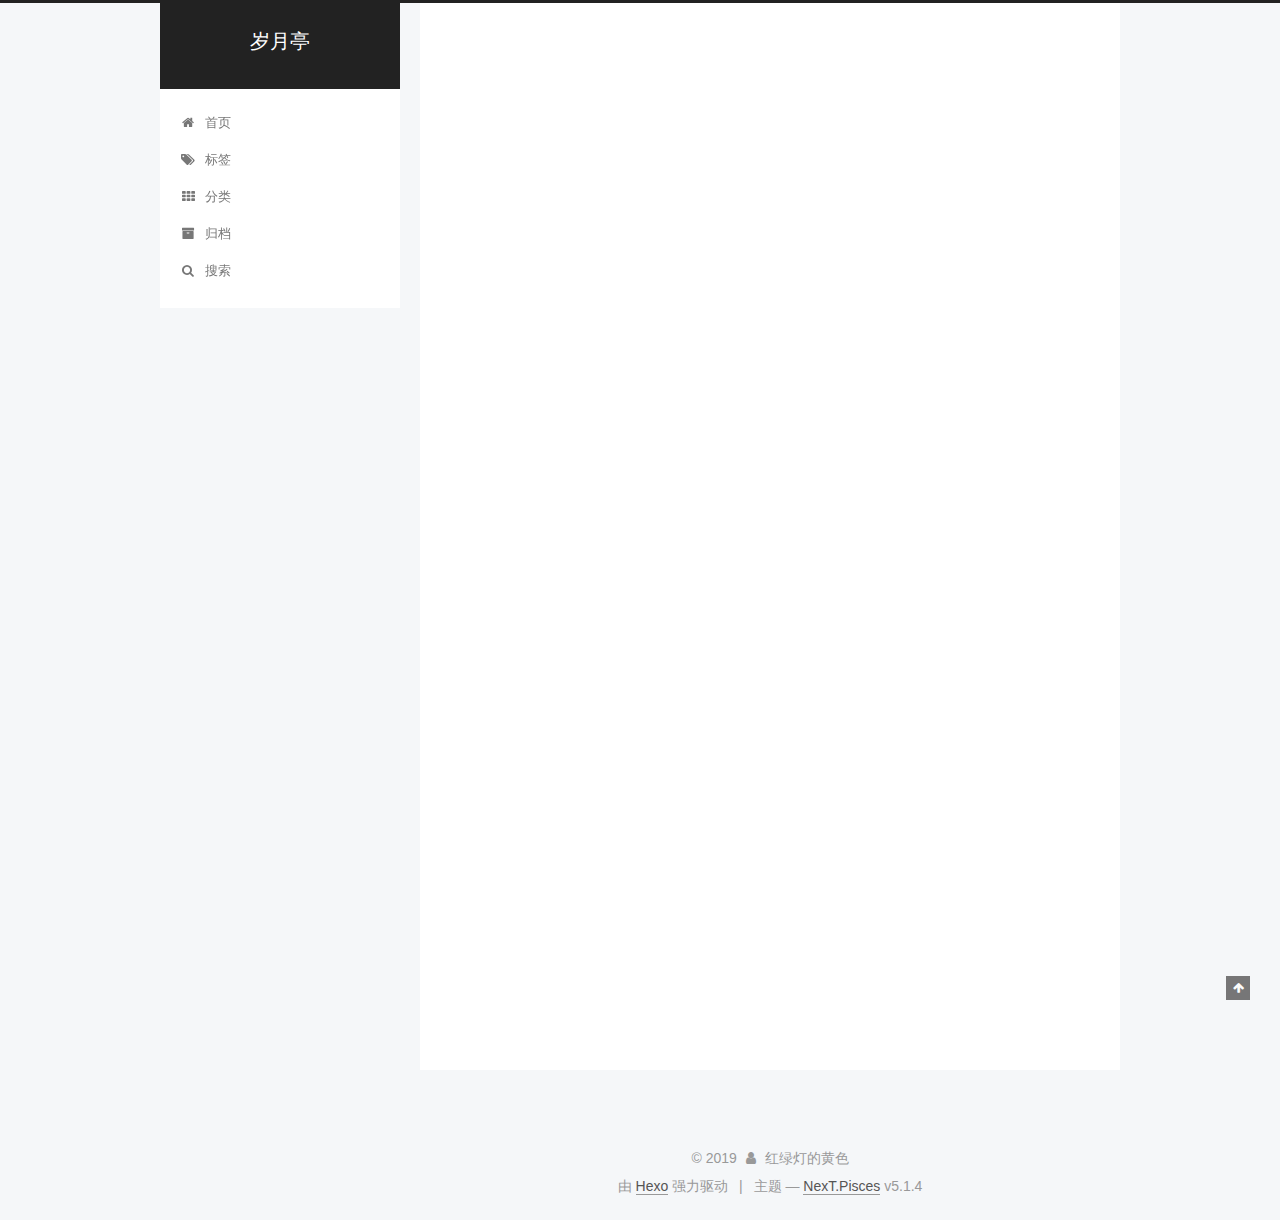
==== commit 05956879: "Site updated: 2019-11-16 16:23:04" ====
--- a/index.html
+++ b/index.html
@@ -79,10 +79,12 @@
 
 
 
+<meta name="description" content="世间数百年旧家无非积德，天下第一件好事还是读书">
 <meta property="og:type" content="website">
 <meta property="og:title" content="岁月亭">
 <meta property="og:url" content="http:&#x2F;&#x2F;yoursite.com&#x2F;index.html">
 <meta property="og:site_name" content="岁月亭">
+<meta property="og:description" content="世间数百年旧家无非积德，天下第一件好事还是读书">
 <meta property="og:locale" content="zh-Hans">
 <meta name="twitter:card" content="summary">
 
@@ -177,7 +179,7 @@
       
         
         <li class="menu-item menu-item-home">
-          <a href="/%20" rel="section">
+          <a href="/" rel="section">
             
               <i class="menu-item-icon fa fa-fw fa-home"></i> <br />
             
@@ -186,8 +188,18 @@
         </li>
       
         
+        <li class="menu-item menu-item-tags">
+          <a href="/tags/" rel="section">
+            
+              <i class="menu-item-icon fa fa-fw fa-tags"></i> <br />
+            
+            标签
+          </a>
+        </li>
+      
+        
         <li class="menu-item menu-item-categories">
-          <a href="/categories/%20" rel="section">
+          <a href="/categories/" rel="section">
             
               <i class="menu-item-icon fa fa-fw fa-th"></i> <br />
             
@@ -197,7 +209,7 @@
       
         
         <li class="menu-item menu-item-archives">
-          <a href="/archives/%20" rel="section">
+          <a href="/archives/" rel="section">
             
               <i class="menu-item-icon fa fa-fw fa-archive"></i> <br />
             
@@ -207,7 +219,7 @@
       
         
         <li class="menu-item menu-item-search">
-          <a href="/search/%20" rel="section">
+          <a href="/search/" rel="section">
             
               <i class="menu-item-icon fa fa-fw fa-search"></i> <br />
             
@@ -279,7 +291,7 @@
               
                 <span class="post-meta-item-text">发表于</span>
               
-              <time title="创建于" itemprop="dateCreated datePublished" datetime="2019-11-16T14:50:11+08:00">
+              <time title="创建于" itemprop="dateCreated datePublished" datetime="2019-11-16T15:57:00+08:00">
                 2019-11-16
               </time>
             
@@ -403,7 +415,7 @@
           <div class="site-author motion-element" itemprop="author" itemscope itemtype="http://schema.org/Person">
             
               <p class="site-author-name" itemprop="name">红绿灯的黄色</p>
-              <p class="site-description motion-element" itemprop="description"></p>
+              <p class="site-description motion-element" itemprop="description">世间数百年旧家无非积德，天下第一件好事还是读书</p>
           </div>
 
           <nav class="site-state motion-element">
@@ -411,7 +423,7 @@
             
               <div class="site-state-item site-state-posts">
               
-                <a href="/archives/%20%7C%7C%20archive">
+                <a href="/archives/%7C%7C%20archive">
               
                   <span class="site-state-item-count">1</span>
                   <span class="site-state-item-name">日志</span>
--- a/css/main.css
+++ b/css/main.css
@@ -1823,7 +1823,7 @@
   width: 4px;
   height: 4px;
   border-radius: 50%;
-  background: #c7c6ff;
+  background: #bd4624;
 }
 .links-of-blogroll {
   font-size: 13px;
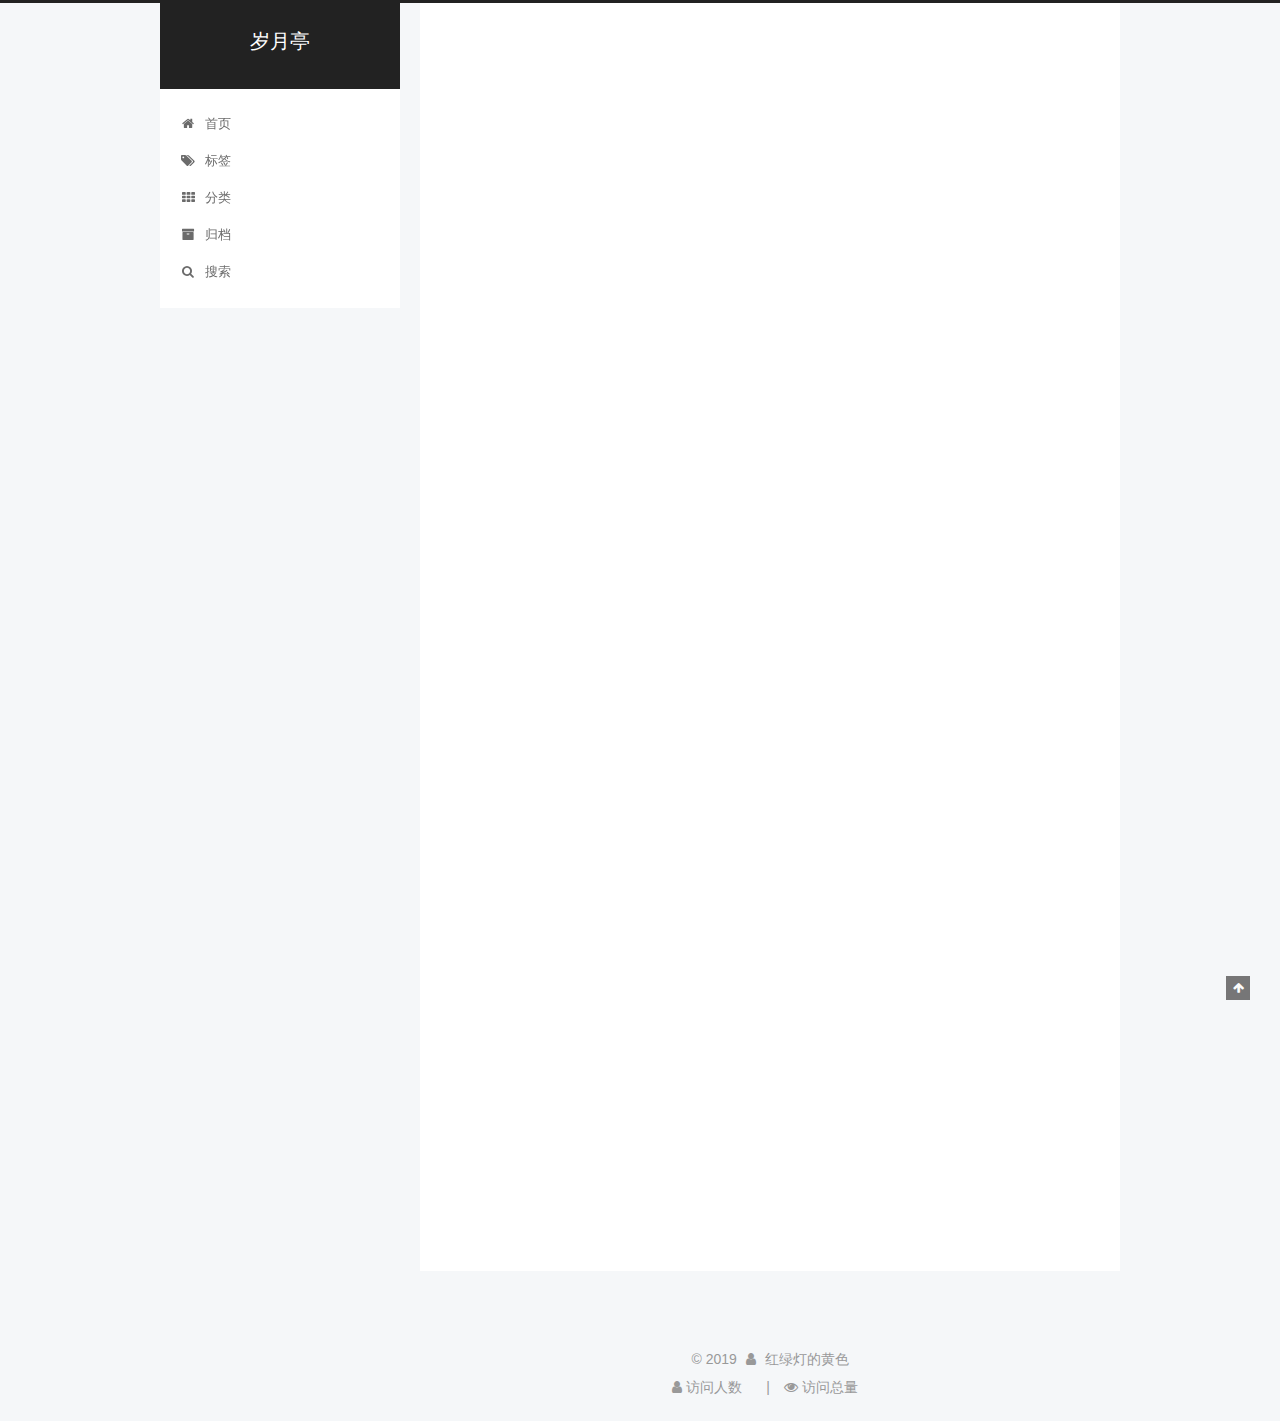
==== commit a20b74ea: "Site updated: 2019-11-16 23:18:51" ====
--- a/index.html
+++ b/index.html
@@ -217,21 +217,45 @@
           </a>
         </li>
       
-        
+
+      
         <li class="menu-item menu-item-search">
-          <a href="/search/" rel="section">
-            
-              <i class="menu-item-icon fa fa-fw fa-search"></i> <br />
+          
+            <a href="javascript:;" target="_blank" rel="noopener" class="popup-trigger">
+          
+            
+              <i class="menu-item-icon fa fa-search fa-fw"></i> <br />
             
             搜索
           </a>
         </li>
       
-
-      
     </ul>
   
 
+  
+    <div class="site-search">
+      
+  <div class="popup search-popup local-search-popup">
+  <div class="local-search-header clearfix">
+    <span class="search-icon">
+      <i class="fa fa-search"></i>
+    </span>
+    <span class="popup-btn-close">
+      <i class="fa fa-times-circle"></i>
+    </span>
+    <div class="local-search-input-wrapper">
+      <input autocomplete="off"
+             placeholder="搜索..." spellcheck="false"
+             type="text" id="local-search-input">
+    </div>
+  </div>
+  <div id="local-search-result"></div>
+</div>
+
+
+
+    </div>
   
 </nav>
 
@@ -260,7 +284,7 @@
   
   
   <div class="post-block">
-    <link itemprop="mainEntityOfPage" href="http://yoursite.com/2019/11/16/hello-world/">
+    <link itemprop="mainEntityOfPage" href="http://yoursite.com/2019/11/16/Java-in-a-nutshell-7th-Edition/">
 
     <span hidden itemprop="author" itemscope itemtype="http://schema.org/Person">
       <meta itemprop="name" content="红绿灯的黄色">
@@ -279,7 +303,7 @@
         
           <h1 class="post-title" itemprop="name headline">
                 
-                <a class="post-title-link" href="/2019/11/16/hello-world/" itemprop="url">Hello World</a></h1>
+                <a class="post-title-link" href="/2019/11/16/Java-in-a-nutshell-7th-Edition/" itemprop="url">Java in a nutshell(7th Edition)</a></h1>
         
 
         <div class="post-meta">
@@ -291,6 +315,147 @@
               
                 <span class="post-meta-item-text">发表于</span>
               
+              <time title="创建于" itemprop="dateCreated datePublished" datetime="2019-11-16T22:12:52+08:00">
+                2019-11-16
+              </time>
+            
+
+            
+
+            
+          </span>
+
+          
+            <span class="post-category" >
+            
+              <span class="post-meta-divider">|</span>
+            
+              <span class="post-meta-item-icon">
+                <i class="fa fa-folder-o"></i>
+              </span>
+              
+                <span class="post-meta-item-text">分类于</span>
+              
+              
+                <span itemprop="about" itemscope itemtype="http://schema.org/Thing">
+                  <a href="/categories/%E7%BF%BB%E8%AF%91/" itemprop="url" rel="index">
+                    <span itemprop="name">翻译</span>
+                  </a>
+                </span>
+
+                
+                
+              
+            </span>
+          
+
+          
+            
+          
+
+          
+          
+
+          
+
+          
+
+          
+
+        </div>
+      </header>
+    
+
+    
+    
+    
+    <div class="post-body" itemprop="articleBody">
+
+      
+      
+
+      
+        
+          
+            
+          
+        
+      
+    </div>
+    
+    
+    
+	
+    
+
+    
+
+    
+
+    <footer class="post-footer">
+      
+
+      
+
+      
+
+      
+      
+        <div class="post-eof"></div>
+      
+    </footer>
+  </div>
+  
+  
+  
+  </article>
+
+
+    
+      
+
+  
+
+  
+  
+  
+
+  <article class="post post-type-normal" itemscope itemtype="http://schema.org/Article">
+  
+  
+  
+  <div class="post-block">
+    <link itemprop="mainEntityOfPage" href="http://yoursite.com/2019/11/16/hello-world/">
+
+    <span hidden itemprop="author" itemscope itemtype="http://schema.org/Person">
+      <meta itemprop="name" content="红绿灯的黄色">
+      <meta itemprop="description" content="">
+      <meta itemprop="image" content="/images/avatar.gif">
+    </span>
+
+    <span hidden itemprop="publisher" itemscope itemtype="http://schema.org/Organization">
+      <meta itemprop="name" content="岁月亭">
+    </span>
+
+    
+      <header class="post-header">
+
+        
+        
+          <h1 class="post-title" itemprop="name headline">
+                
+                <a class="post-title-link" href="/2019/11/16/hello-world/" itemprop="url">Hello World</a></h1>
+        
+
+        <div class="post-meta">
+          <span class="post-time">
+            
+              <span class="post-meta-item-icon">
+                <i class="fa fa-calendar-o"></i>
+              </span>
+              
+                <span class="post-meta-item-text">发表于</span>
+              
               <time title="创建于" itemprop="dateCreated datePublished" datetime="2019-11-16T15:57:00+08:00">
                 2019-11-16
               </time>
@@ -352,7 +517,7 @@
     
     
     
-
+	
     
 
     
@@ -425,14 +590,32 @@
               
                 <a href="/archives/%7C%7C%20archive">
               
-                  <span class="site-state-item-count">1</span>
+                  <span class="site-state-item-count">2</span>
                   <span class="site-state-item-name">日志</span>
                 </a>
               </div>
             
 
             
-
+              
+              
+              <div class="site-state-item site-state-categories">
+                <a href="/categories/index.html">
+                  <span class="site-state-item-count">1</span>
+                  <span class="site-state-item-name">分类</span>
+                </a>
+              </div>
+            
+
+            
+              
+              
+              <div class="site-state-item site-state-tags">
+                <a href="/tags/index.html">
+                  <span class="site-state-item-count">1</span>
+                  <span class="site-state-item-name">标签</span>
+                </a>
+              </div>
             
 
           </nav>
@@ -476,20 +659,34 @@
 </div>
 
 
-  <div class="powered-by">由 <a class="theme-link" target="_blank" href="https://hexo.io">Hexo</a> 强力驱动</div>
-
-
-
-  <span class="post-meta-divider">|</span>
-
-
-
-  <div class="theme-info">主题 &mdash; <a class="theme-link" target="_blank" href="https://github.com/iissnan/hexo-theme-next">NexT.Pisces</a> v5.1.4</div>
-
-
-
-
-        
+
+
+
+
+
+
+
+        
+<div class="busuanzi-count">
+  <script async src="https://dn-lbstatics.qbox.me/busuanzi/2.3/busuanzi.pure.mini.js"></script>
+
+  
+    <span class="site-uv">
+      <i class="fa fa-user"></i> 访问人数
+      <span class="busuanzi-value" id="busuanzi_value_site_uv"></span>
+      
+    </span>
+  
+
+  
+    <span class="site-pv">
+      <i class="fa fa-eye"></i> 访问总量
+      <span class="busuanzi-value" id="busuanzi_value_site_pv"></span>
+      
+    </span>
+  
+</div>
+
 
 
 
@@ -635,6 +832,323 @@
 
   
 
+  <script type="text/javascript">
+    // Popup Window;
+    var isfetched = false;
+    var isXml = true;
+    // Search DB path;
+    var search_path = "search.xml";
+    if (search_path.length === 0) {
+      search_path = "search.xml";
+    } else if (/json$/i.test(search_path)) {
+      isXml = false;
+    }
+    var path = "/" + search_path;
+    // monitor main search box;
+
+    var onPopupClose = function (e) {
+      $('.popup').hide();
+      $('#local-search-input').val('');
+      $('.search-result-list').remove();
+      $('#no-result').remove();
+      $(".local-search-pop-overlay").remove();
+      $('body').css('overflow', '');
+    }
+
+    function proceedsearch() {
+      $("body")
+        .append('<div class="search-popup-overlay local-search-pop-overlay"></div>')
+        .css('overflow', 'hidden');
+      $('.search-popup-overlay').click(onPopupClose);
+      $('.popup').toggle();
+      var $localSearchInput = $('#local-search-input');
+      $localSearchInput.attr("autocapitalize", "none");
+      $localSearchInput.attr("autocorrect", "off");
+      $localSearchInput.focus();
+    }
+
+    // search function;
+    var searchFunc = function(path, search_id, content_id) {
+      'use strict';
+
+      // start loading animation
+      $("body")
+        .append('<div class="search-popup-overlay local-search-pop-overlay">' +
+          '<div id="search-loading-icon">' +
+          '<i class="fa fa-spinner fa-pulse fa-5x fa-fw"></i>' +
+          '</div>' +
+          '</div>')
+        .css('overflow', 'hidden');
+      $("#search-loading-icon").css('margin', '20% auto 0 auto').css('text-align', 'center');
+
+      $.ajax({
+        url: path,
+        dataType: isXml ? "xml" : "json",
+        async: true,
+        success: function(res) {
+          // get the contents from search data
+          isfetched = true;
+          $('.popup').detach().appendTo('.header-inner');
+          var datas = isXml ? $("entry", res).map(function() {
+            return {
+              title: $("title", this).text(),
+              content: $("content",this).text(),
+              url: $("url" , this).text()
+            };
+          }).get() : res;
+          var input = document.getElementById(search_id);
+          var resultContent = document.getElementById(content_id);
+          var inputEventFunction = function() {
+            var searchText = input.value.trim().toLowerCase();
+            var keywords = searchText.split(/[\s\-]+/);
+            if (keywords.length > 1) {
+              keywords.push(searchText);
+            }
+            var resultItems = [];
+            if (searchText.length > 0) {
+              // perform local searching
+              datas.forEach(function(data) {
+                var isMatch = false;
+                var hitCount = 0;
+                var searchTextCount = 0;
+                var title = data.title.trim();
+                var titleInLowerCase = title.toLowerCase();
+                var content = data.content.trim().replace(/<[^>]+>/g,"");
+                var contentInLowerCase = content.toLowerCase();
+                var articleUrl = decodeURIComponent(data.url);
+                var indexOfTitle = [];
+                var indexOfContent = [];
+                // only match articles with not empty titles
+                if(title != '') {
+                  keywords.forEach(function(keyword) {
+                    function getIndexByWord(word, text, caseSensitive) {
+                      var wordLen = word.length;
+                      if (wordLen === 0) {
+                        return [];
+                      }
+                      var startPosition = 0, position = [], index = [];
+                      if (!caseSensitive) {
+                        text = text.toLowerCase();
+                        word = word.toLowerCase();
+                      }
+                      while ((position = text.indexOf(word, startPosition)) > -1) {
+                        index.push({position: position, word: word});
+                        startPosition = position + wordLen;
+                      }
+                      return index;
+                    }
+
+                    indexOfTitle = indexOfTitle.concat(getIndexByWord(keyword, titleInLowerCase, false));
+                    indexOfContent = indexOfContent.concat(getIndexByWord(keyword, contentInLowerCase, false));
+                  });
+                  if (indexOfTitle.length > 0 || indexOfContent.length > 0) {
+                    isMatch = true;
+                    hitCount = indexOfTitle.length + indexOfContent.length;
+                  }
+                }
+
+                // show search results
+
+                if (isMatch) {
+                  // sort index by position of keyword
+
+                  [indexOfTitle, indexOfContent].forEach(function (index) {
+                    index.sort(function (itemLeft, itemRight) {
+                      if (itemRight.position !== itemLeft.position) {
+                        return itemRight.position - itemLeft.position;
+                      } else {
+                        return itemLeft.word.length - itemRight.word.length;
+                      }
+                    });
+                  });
+
+                  // merge hits into slices
+
+                  function mergeIntoSlice(text, start, end, index) {
+                    var item = index[index.length - 1];
+                    var position = item.position;
+                    var word = item.word;
+                    var hits = [];
+                    var searchTextCountInSlice = 0;
+                    while (position + word.length <= end && index.length != 0) {
+                      if (word === searchText) {
+                        searchTextCountInSlice++;
+                      }
+                      hits.push({position: position, length: word.length});
+                      var wordEnd = position + word.length;
+
+                      // move to next position of hit
+
+                      index.pop();
+                      while (index.length != 0) {
+                        item = index[index.length - 1];
+                        position = item.position;
+                        word = item.word;
+                        if (wordEnd > position) {
+                          index.pop();
+                        } else {
+                          break;
+                        }
+                      }
+                    }
+                    searchTextCount += searchTextCountInSlice;
+                    return {
+                      hits: hits,
+                      start: start,
+                      end: end,
+                      searchTextCount: searchTextCountInSlice
+                    };
+                  }
+
+                  var slicesOfTitle = [];
+                  if (indexOfTitle.length != 0) {
+                    slicesOfTitle.push(mergeIntoSlice(title, 0, title.length, indexOfTitle));
+                  }
+
+                  var slicesOfContent = [];
+                  while (indexOfContent.length != 0) {
+                    var item = indexOfContent[indexOfContent.length - 1];
+                    var position = item.position;
+                    var word = item.word;
+                    // cut out 100 characters
+                    var start = position - 20;
+                    var end = position + 80;
+                    if(start < 0){
+                      start = 0;
+                    }
+                    if (end < position + word.length) {
+                      end = position + word.length;
+                    }
+                    if(end > content.length){
+                      end = content.length;
+                    }
+                    slicesOfContent.push(mergeIntoSlice(content, start, end, indexOfContent));
+                  }
+
+                  // sort slices in content by search text's count and hits' count
+
+                  slicesOfContent.sort(function (sliceLeft, sliceRight) {
+                    if (sliceLeft.searchTextCount !== sliceRight.searchTextCount) {
+                      return sliceRight.searchTextCount - sliceLeft.searchTextCount;
+                    } else if (sliceLeft.hits.length !== sliceRight.hits.length) {
+                      return sliceRight.hits.length - sliceLeft.hits.length;
+                    } else {
+                      return sliceLeft.start - sliceRight.start;
+                    }
+                  });
+
+                  // select top N slices in content
+
+                  var upperBound = parseInt('1');
+                  if (upperBound >= 0) {
+                    slicesOfContent = slicesOfContent.slice(0, upperBound);
+                  }
+
+                  // highlight title and content
+
+                  function highlightKeyword(text, slice) {
+                    var result = '';
+                    var prevEnd = slice.start;
+                    slice.hits.forEach(function (hit) {
+                      result += text.substring(prevEnd, hit.position);
+                      var end = hit.position + hit.length;
+                      result += '<b class="search-keyword">' + text.substring(hit.position, end) + '</b>';
+                      prevEnd = end;
+                    });
+                    result += text.substring(prevEnd, slice.end);
+                    return result;
+                  }
+
+                  var resultItem = '';
+
+                  if (slicesOfTitle.length != 0) {
+                    resultItem += "<li><a href='" + articleUrl + "' class='search-result-title'>" + highlightKeyword(title, slicesOfTitle[0]) + "</a>";
+                  } else {
+                    resultItem += "<li><a href='" + articleUrl + "' class='search-result-title'>" + title + "</a>";
+                  }
+
+                  slicesOfContent.forEach(function (slice) {
+                    resultItem += "<a href='" + articleUrl + "'>" +
+                      "<p class=\"search-result\">" + highlightKeyword(content, slice) +
+                      "...</p>" + "</a>";
+                  });
+
+                  resultItem += "</li>";
+                  resultItems.push({
+                    item: resultItem,
+                    searchTextCount: searchTextCount,
+                    hitCount: hitCount,
+                    id: resultItems.length
+                  });
+                }
+              })
+            };
+            if (keywords.length === 1 && keywords[0] === "") {
+              resultContent.innerHTML = '<div id="no-result"><i class="fa fa-search fa-5x" /></div>'
+            } else if (resultItems.length === 0) {
+              resultContent.innerHTML = '<div id="no-result"><i class="fa fa-frown-o fa-5x" /></div>'
+            } else {
+              resultItems.sort(function (resultLeft, resultRight) {
+                if (resultLeft.searchTextCount !== resultRight.searchTextCount) {
+                  return resultRight.searchTextCount - resultLeft.searchTextCount;
+                } else if (resultLeft.hitCount !== resultRight.hitCount) {
+                  return resultRight.hitCount - resultLeft.hitCount;
+                } else {
+                  return resultRight.id - resultLeft.id;
+                }
+              });
+              var searchResultList = '<ul class=\"search-result-list\">';
+              resultItems.forEach(function (result) {
+                searchResultList += result.item;
+              })
+              searchResultList += "</ul>";
+              resultContent.innerHTML = searchResultList;
+            }
+          }
+
+          if ('auto' === 'auto') {
+            input.addEventListener('input', inputEventFunction);
+          } else {
+            $('.search-icon').click(inputEventFunction);
+            input.addEventListener('keypress', function (event) {
+              if (event.keyCode === 13) {
+                inputEventFunction();
+              }
+            });
+          }
+
+          // remove loading animation
+          $(".local-search-pop-overlay").remove();
+          $('body').css('overflow', '');
+
+          proceedsearch();
+        }
+      });
+    }
+
+    // handle and trigger popup window;
+    $('.popup-trigger').click(function(e) {
+      e.stopPropagation();
+      if (isfetched === false) {
+        searchFunc(path, 'local-search-input', 'local-search-result');
+      } else {
+        proceedsearch();
+      };
+    });
+
+    $('.popup-btn-close').click(onPopupClose);
+    $('.popup').click(function(e){
+      e.stopPropagation();
+    });
+    $(document).on('keyup', function (event) {
+      var shouldDismissSearchPopup = event.which === 27 &&
+        $('.search-popup').is(':visible');
+      if (shouldDismissSearchPopup) {
+        onPopupClose();
+      }
+    });
+  </script>
+
 
 
 
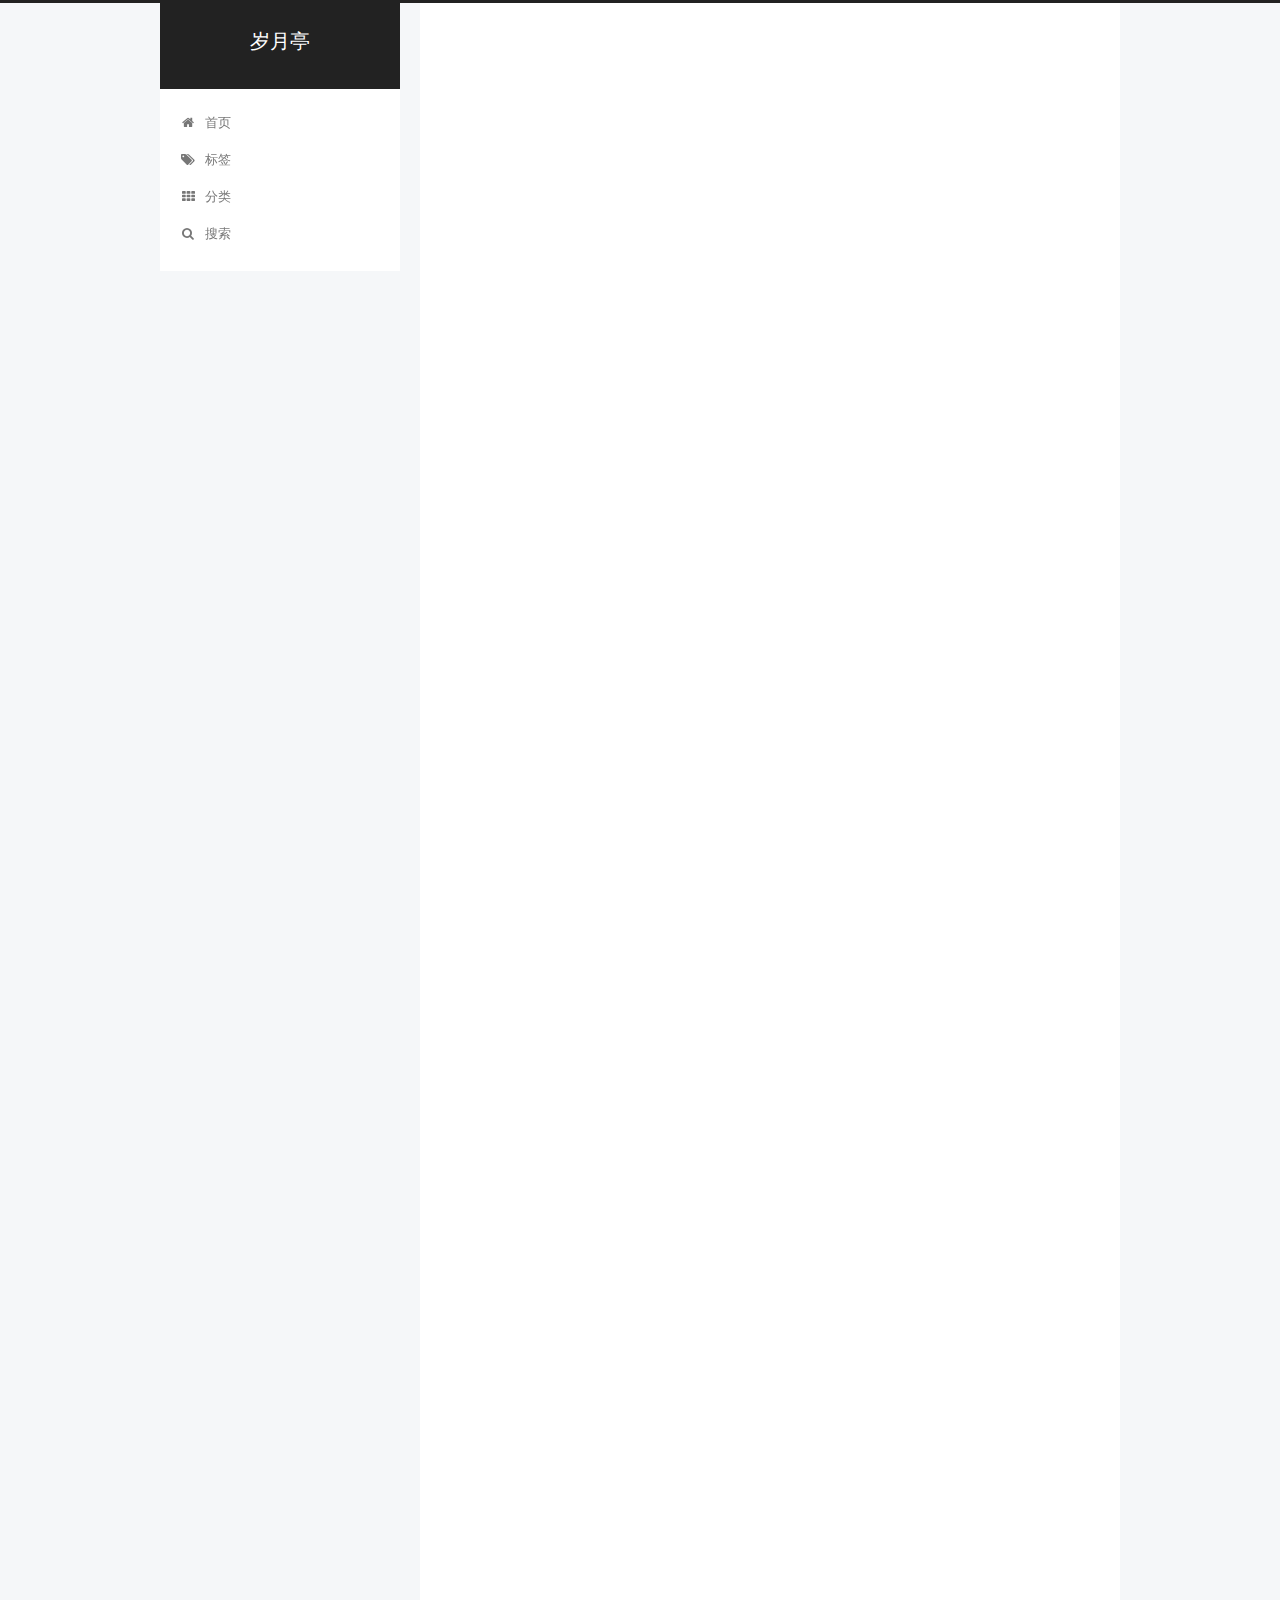
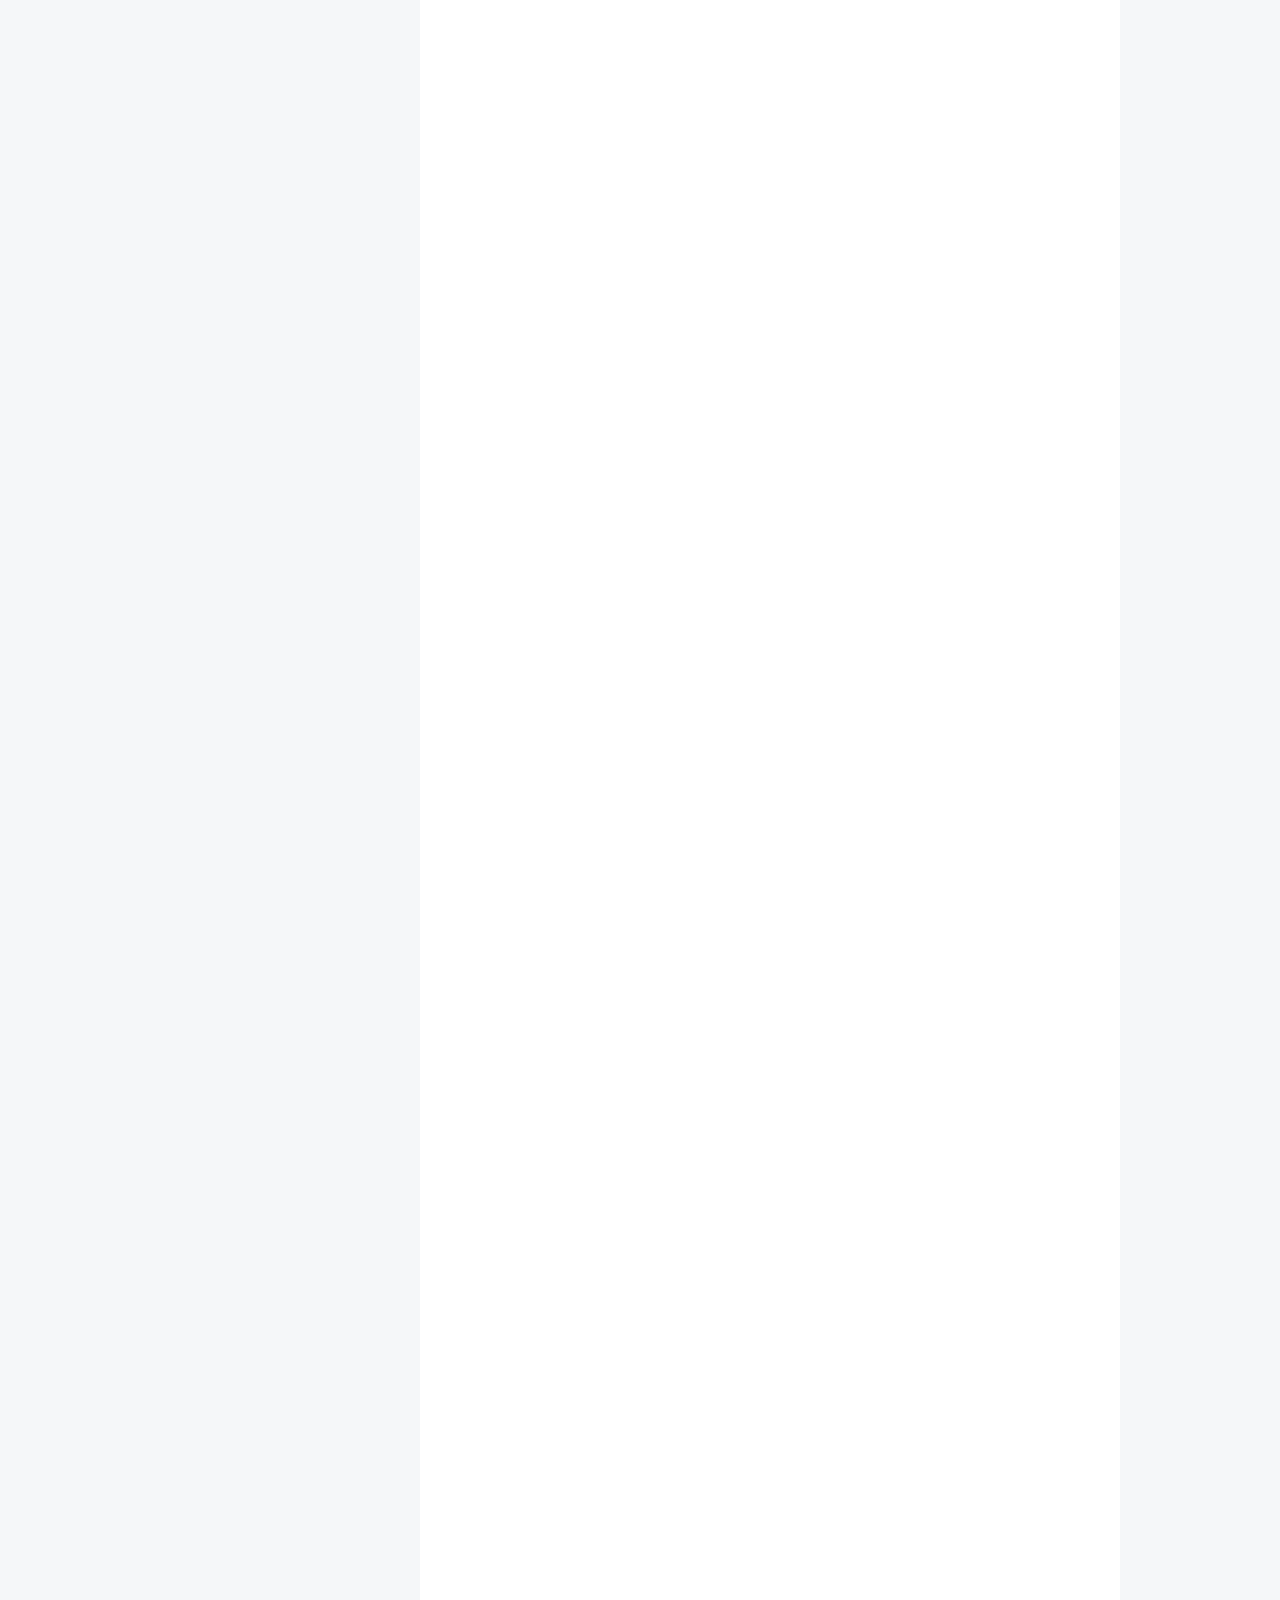
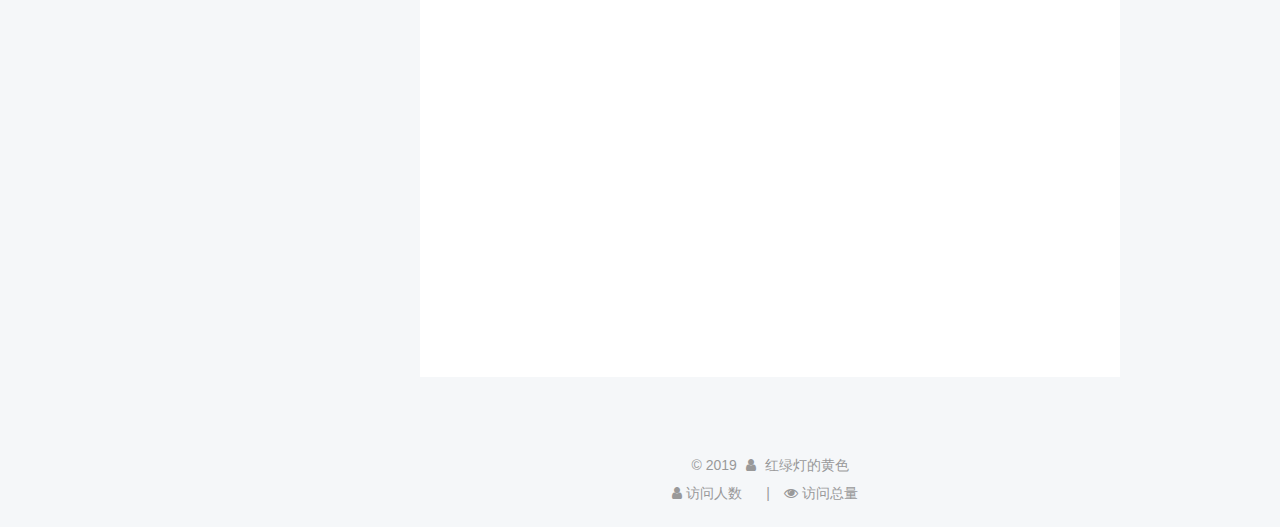
==== commit 0cf84053: "Site updated: 2019-11-17 23:18:10" ====
--- a/index.html
+++ b/index.html
@@ -96,7 +96,7 @@
     root: '/',
     scheme: 'Pisces',
     version: '5.1.4',
-    sidebar: {"position":"left","display":"post","offset":12,"b2t":false,"scrollpercent":false,"onmobile":false},
+    sidebar: {"position":"left","display":"always","offset":12,"b2t":true,"scrollpercent":false,"onmobile":false},
     fancybox: true,
     tabs: true,
     motion: {"enable":true,"async":false,"transition":{"post_block":"fadeIn","post_header":"slideDownIn","post_body":"slideDownIn","coll_header":"slideLeftIn","sidebar":"slideUpIn"}},
@@ -207,16 +207,6 @@
           </a>
         </li>
       
-        
-        <li class="menu-item menu-item-archives">
-          <a href="/archives/" rel="section">
-            
-              <i class="menu-item-icon fa fa-fw fa-archive"></i> <br />
-            
-            归档
-          </a>
-        </li>
-      
 
       
         <li class="menu-item menu-item-search">
@@ -377,7 +367,41 @@
       
         
           
-            
+            <p><img src="/images/java_in_a_nutshell.png" alt="alt"> </p>
+<h1 id="Java中的面向对象设计"><a href="#Java中的面向对象设计" class="headerlink" title="Java中的面向对象设计"></a>Java中的面向对象设计</h1><h2 id="嵌套类型"><a href="#嵌套类型" class="headerlink" title="嵌套类型"></a>嵌套类型</h2><p>目前本书中我们遇到的“顶级”类型有:类，接口和枚举。也就是说他们是相互独立定义，直接存在java包中的。然而，类型也可以定义在其他类型内部。这些被称为“嵌套”类型，也是我们熟知的“内部类”，是Java语言的一个重要特征。</p>
+<p>通常情况下，嵌套类型有两个使用场景，但是都和封装有关。第一，一个类型需要拥有另外一个类型的完全访问权限时，则可以定义为嵌套类型。嵌套类对外部类的成员和方法有完全的访问权限，包括私有成员。嵌套类有特殊的访问权限，可以认为“轻微的破坏了封装规则”。</p>
+<p>另外一个使用嵌套类型的场景是一个类型需要和另外一个类型绑定在一起。也即他们没有必要作为一个类单独存在。</p>
+<p>或者是，一个类由于特殊的原因以及小范围的使用。这意味着应该局部化，因为它实际上是实现细节的一部分。</p>
+<p>在Java以前的版本，唯一的方法用匿名实现一个接口来实现第二个场景的嵌套类。实际上，随着Java8的到来，匿名类正在被lambda表达式所取代，尽管在某些场景依然需要使用。</p>
+<p>嵌套类有四种使用方法：</p>
+<p>静态成员类型</p>
+<p>​        静态成员类型即包含static关键字定义的成员类型。嵌套接口，枚举和注解默认静态（即使没有使用static关键字）</p>
+<p>非静态成员类型</p>
+<p>​        没有被声明为static的成员类型就是非静态成员类型。只有类才能是“非静态成员类型”。</p>
+<p>局部类</p>
+<p>​       局部类是一个定义局部代码块中的类，可见性也只在代码块中（比如定义在方法中）。接口，枚举和注解都不能被定义为局部的。</p>
+<p>匿名类</p>
+<p>​       在Java语言中匿名类就是没有名字的局部类。接口，枚举和注解不能定义成匿名的。</p>
+<p>尽管最准确的叫法是“嵌套类”，但是大部分开发者称之为“内部类”。根据不同的使用场景，除了静态成员类型，非静态成员类，局部类或者是匿名类，他们之间本有本质区别。</p>
+<p>幸运的是，尽管关于嵌套类准确的描述不是很清楚，但是嵌套类的语法还是很明确的。</p>
+<figure class="highlight plain"><table><tr><td class="gutter"><pre><span class="line">1</span><br><span class="line">2</span><br><span class="line">3</span><br></pre></td><td class="code"><pre><span class="line">                                         注意</span><br><span class="line">在Java 11之前，使用编译技巧来实现嵌套类型。 经验丰富的Java程序员应注意，</span><br><span class="line">此细节实际上已在Java 11中进行了更改，并且不再按照与以前相同的方式进行过更改。</span><br></pre></td></tr></table></figure>
+
+<p>让我们继续详细描述四种嵌套类型中的每一种。 每个部分均描述了嵌套类型的功能，使用限制，以及与该类型一起使用的任何特殊Java语法。</p>
+<h3 id="静态成员类型"><a href="#静态成员类型" class="headerlink" title="静态成员类型"></a>静态成员类型</h3><p>一个静态成员类型更像一个常规的顶级类型。方便起见，它被嵌套在另一个类型的命名空间内。静态成员类型有一下基本特点：</p>
+<ul>
+<li>一个静态成员类型类似于外部类的其他静态成员：静态字段和静态方法。</li>
+<li>静态成员类型和外部类类实例没有关联(也就是没有this对象)</li>
+<li>一个静态成员类型仅仅只能访问外部类的其他静态成员。</li>
+<li>一个静态成员类型可以访问外部类的所有的静态成员（包括其他静态(嵌套)成员类型）</li>
+<li>嵌套接口，枚举和注解默认是静态，不管有没有static关键字。</li>
+<li>任何嵌套在接口或者是枚举内的类型也都是默认静态的。</li>
+<li>静态成员类型可以定义在顶级类型内部或者是嵌套在其他静态类型的任何深度。</li>
+<li>一个静态类型不能被定义在其他任何非嵌套类型中。</li>
+</ul>
+<p>让我们看一下静态成员类型的语法示例。例子4-1</p>
+<figure class="highlight java"><table><tr><td class="gutter"><pre><span class="line">1</span><br><span class="line">2</span><br><span class="line">3</span><br><span class="line">4</span><br><span class="line">5</span><br><span class="line">6</span><br><span class="line">7</span><br><span class="line">8</span><br><span class="line">9</span><br><span class="line">10</span><br><span class="line">11</span><br><span class="line">12</span><br><span class="line">13</span><br><span class="line">14</span><br><span class="line">15</span><br><span class="line">16</span><br><span class="line">17</span><br><span class="line">18</span><br><span class="line">19</span><br><span class="line">20</span><br></pre></td><td class="code"><pre><span class="line"><span class="comment">// A class that implements a stack as a linked list </span></span><br><span class="line"><span class="keyword">public</span> <span class="class"><span class="keyword">class</span> <span class="title">LinkedStack</span> </span>&#123;</span><br><span class="line">    <span class="comment">// This static member interface defines how objects are linked     // The static keyword is optional: all nested interfaces are static     static interface Linkable &#123;         </span></span><br><span class="line">    	<span class="function"><span class="keyword">public</span> Linkable <span class="title">getNext</span><span class="params">()</span>;         </span></span><br><span class="line"><span class="function">        <span class="keyword">public</span> <span class="keyword">void</span> <span class="title">setNext</span><span class="params">(Linkable node)</span>;     </span></span><br><span class="line"><span class="function">    &#125;</span></span><br><span class="line"><span class="function">    <span class="comment">// The head of the list is a Linkable object     </span></span></span><br><span class="line"><span class="function">	Linkable head;</span></span><br><span class="line"><span class="function">    <span class="comment">// Method bodies omitted     </span></span></span><br><span class="line"><span class="function">    <span class="keyword">public</span> <span class="keyword">void</span> <span class="title">push</span><span class="params">(Linkable node)</span> </span>&#123; ... &#125;    </span><br><span class="line">	<span class="function"><span class="keyword">public</span> Object <span class="title">pop</span><span class="params">()</span> </span>&#123; ... &#125; </span><br><span class="line">&#125;</span><br><span class="line"><span class="comment">// This class implements the static member interface </span></span><br><span class="line"><span class="class"><span class="keyword">class</span> <span class="title">LinkableInteger</span> <span class="keyword">implements</span> <span class="title">LinkedStack</span>.<span class="title">Linkable</span> </span>&#123;     <span class="comment">// Here's the node's data and constructor     </span></span><br><span class="line">	<span class="keyword">int</span> i;     </span><br><span class="line">    <span class="function"><span class="keyword">public</span> <span class="title">LinkableInteger</span><span class="params">(<span class="keyword">int</span> i)</span> </span>&#123; <span class="keyword">this</span>.i = i; &#125;</span><br><span class="line">    <span class="comment">// Here are the data and methods required to implement the interface     </span></span><br><span class="line">	LinkedStack.Linkable next;     </span><br><span class="line">	<span class="keyword">public</span> LinkedStack.<span class="function">Linkable <span class="title">getNext</span><span class="params">()</span> </span>&#123; <span class="keyword">return</span> next; &#125;     <span class="function"><span class="keyword">public</span> <span class="keyword">void</span> <span class="title">setNext</span><span class="params">(LinkedStack.Linkable node)</span> </span>&#123; next = node; &#125; </span><br><span class="line">&#125;</span><br></pre></td></tr></table></figure>
+
+
           
         
       
@@ -588,7 +612,7 @@
             
               <div class="site-state-item site-state-posts">
               
-                <a href="/archives/%7C%7C%20archive">
+                <a href="/archives">
               
                   <span class="site-state-item-count">2</span>
                   <span class="site-state-item-name">日志</span>
@@ -637,6 +661,11 @@
 
       
 
+      
+        <div class="back-to-top">
+          <i class="fa fa-arrow-up"></i>
+          
+        </div>
       
 
     </div>
@@ -668,7 +697,7 @@
 
         
 <div class="busuanzi-count">
-  <script async src="https://dn-lbstatics.qbox.me/busuanzi/2.3/busuanzi.pure.mini.js"></script>
+  <script async src="https://busuanzi.ibruce.info/busuanzi/2.3/busuanzi.pure.mini.js"></script>
 
   
     <span class="site-uv">
@@ -698,11 +727,6 @@
       </div>
     </footer>
 
-    
-      <div class="back-to-top">
-        <i class="fa fa-arrow-up"></i>
-        
-      </div>
     
 
     
--- a/css/main.css
+++ b/css/main.css
@@ -1057,25 +1057,21 @@
   margin: 10px;
 }
 .back-to-top {
-  box-sizing: border-box;
-  position: fixed;
-  bottom: -100px;
-  right: 30px;
-  z-index: 1050;
-  padding: 0 6px;
-  width: 24px;
-  background: #222;
+  display: none;
+  margin: 20px -10px -20px;
+  background: #f5f7f9;
   font-size: 12px;
   opacity: 0.6;
-  color: #fff;
   cursor: pointer;
   text-align: center;
   -webkit-transform: translateZ(0);
-  transition-property: bottom;
   transition-duration: 0.2s;
   transition-timing-function: ease-in-out;
   transition-delay: 0s;
 }
+.back-to-top:hover {
+  opacity: 0.8;
+}
 @media (min-width: 768px) and (max-width: 991px) {
   .back-to-top {
     display: none !important;
@@ -1087,7 +1083,7 @@
   }
 }
 .back-to-top.back-to-top-on {
-  bottom: 30px;
+  display: block;
 }
 .header {
   background: transparent;
@@ -1642,6 +1638,13 @@
 .fancybox-close:hover {
   border: none;
 }
+.post-copyright {
+  margin: 2em 0 0;
+  padding: 0.5em 1em;
+  border-left: 3px solid #ff1700;
+  background-color: #f9f9f9;
+  list-style: none;
+}
 .rtl.post-body p,
 .rtl.post-body a,
 .rtl.post-body h1,
@@ -1823,7 +1826,7 @@
   width: 4px;
   height: 4px;
   border-radius: 50%;
-  background: #bd4624;
+  background: #a3f630;
 }
 .links-of-blogroll {
   font-size: 13px;
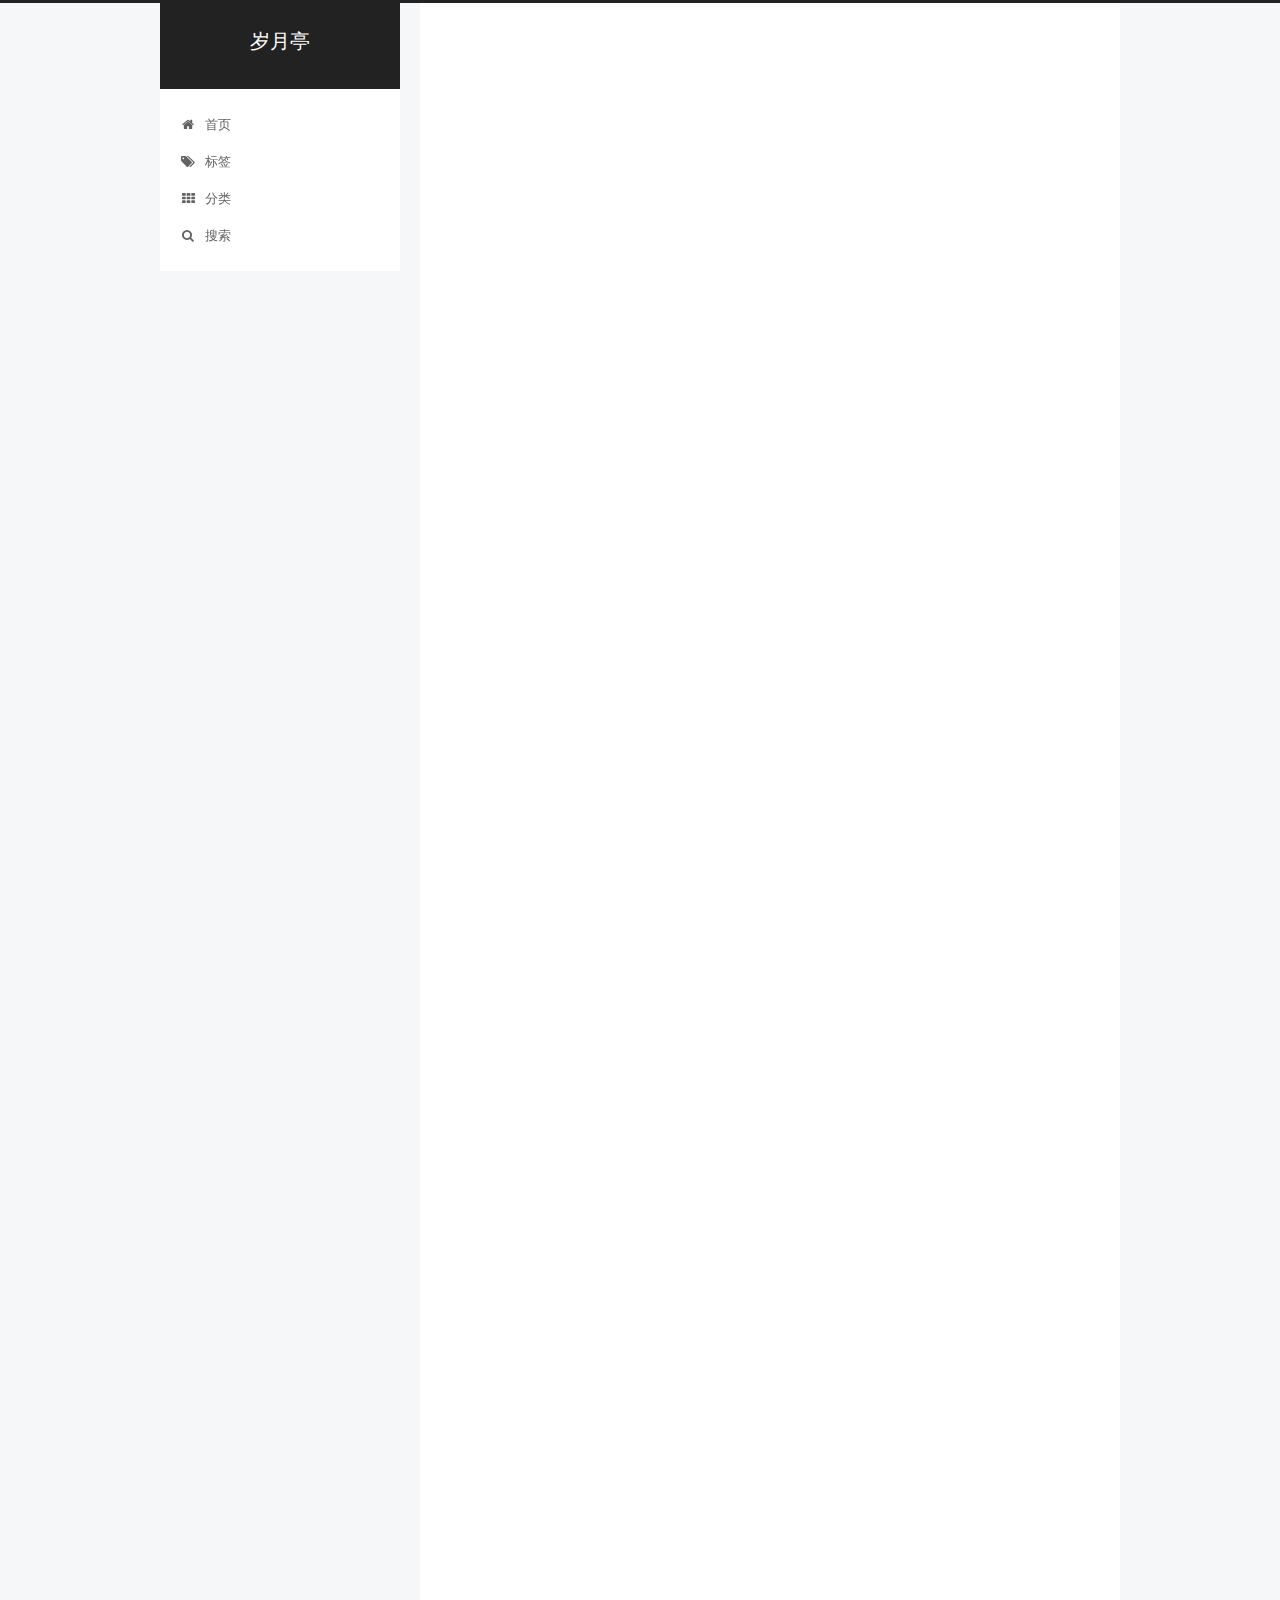
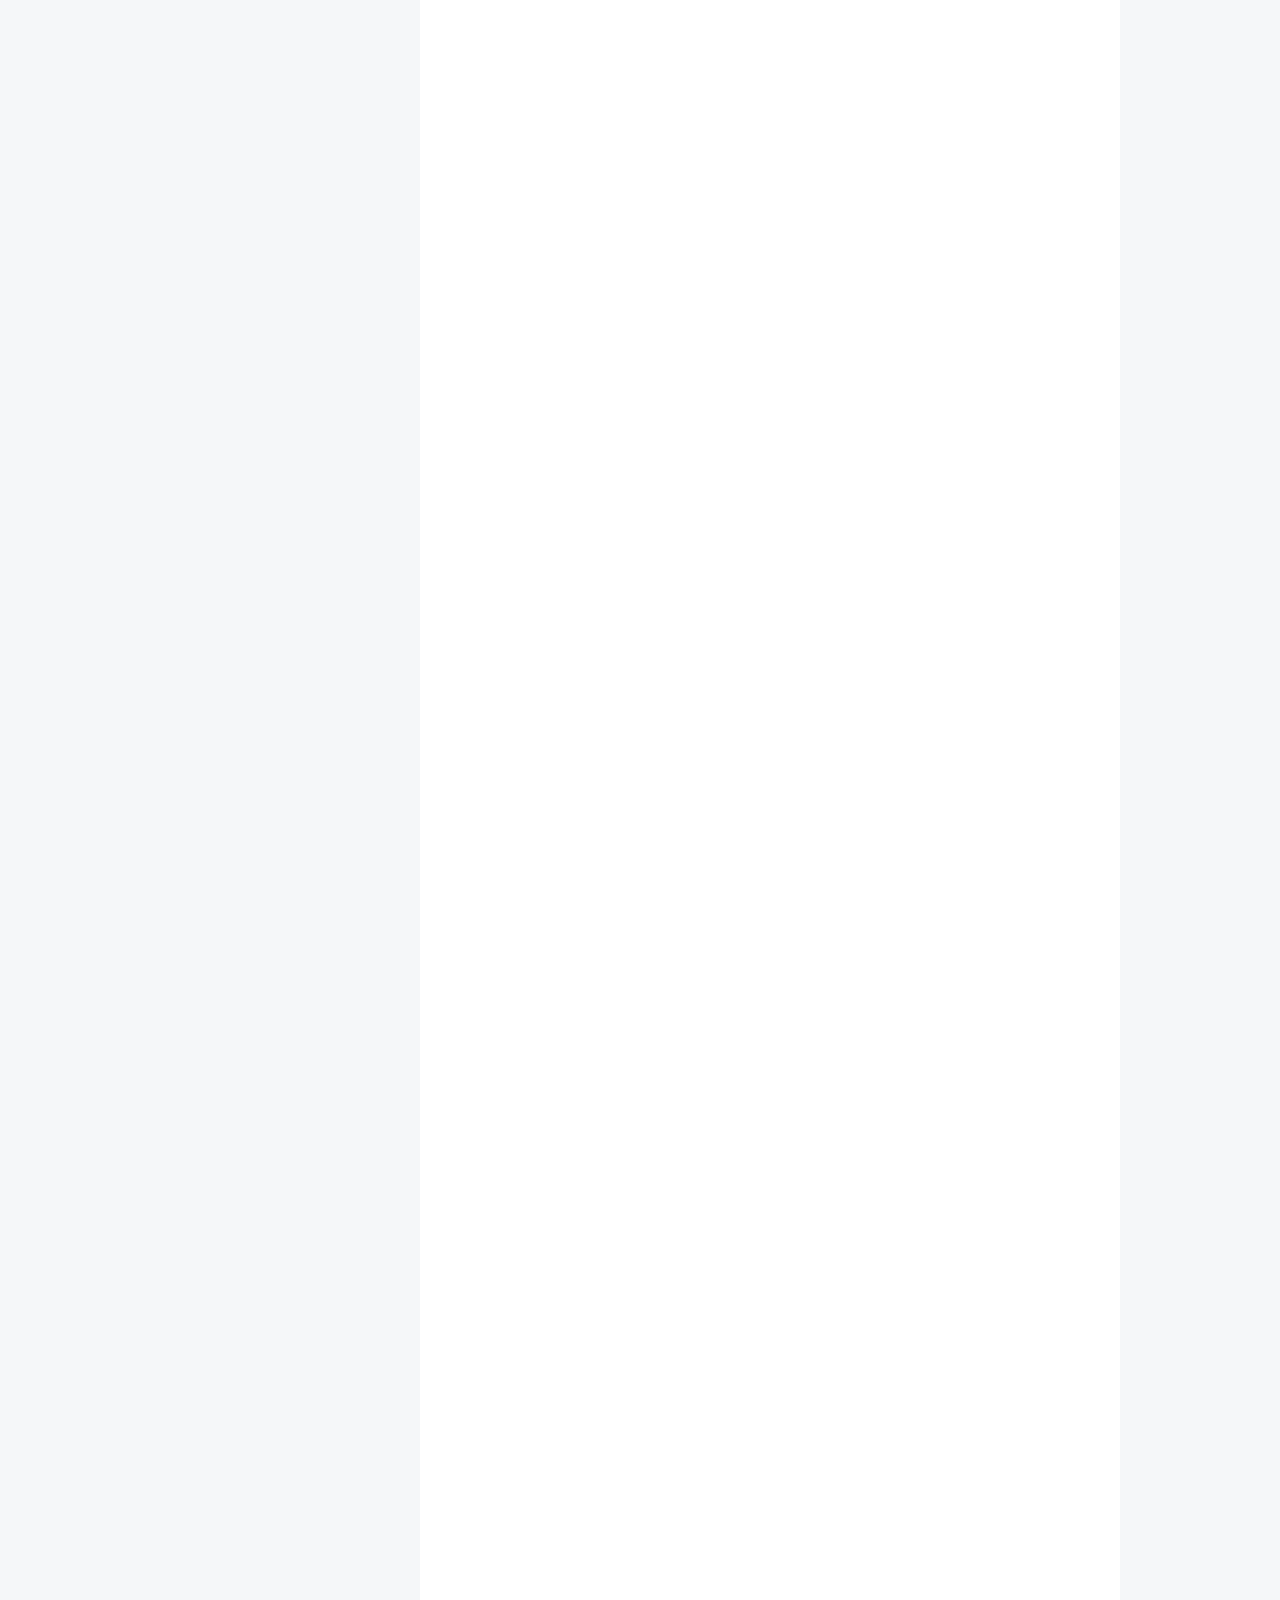
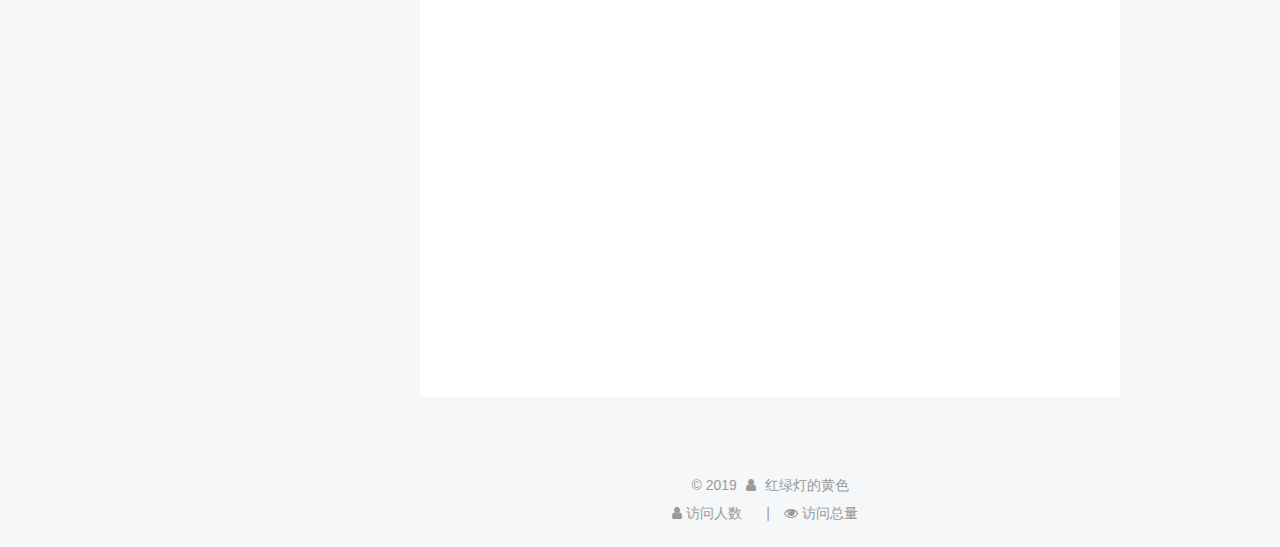
==== commit 79d68146: "Site updated: 2019-11-17 23:22:06" ====
--- a/index.html
+++ b/index.html
@@ -399,7 +399,7 @@
 <li>一个静态类型不能被定义在其他任何非嵌套类型中。</li>
 </ul>
 <p>让我们看一下静态成员类型的语法示例。例子4-1</p>
-<figure class="highlight java"><table><tr><td class="gutter"><pre><span class="line">1</span><br><span class="line">2</span><br><span class="line">3</span><br><span class="line">4</span><br><span class="line">5</span><br><span class="line">6</span><br><span class="line">7</span><br><span class="line">8</span><br><span class="line">9</span><br><span class="line">10</span><br><span class="line">11</span><br><span class="line">12</span><br><span class="line">13</span><br><span class="line">14</span><br><span class="line">15</span><br><span class="line">16</span><br><span class="line">17</span><br><span class="line">18</span><br><span class="line">19</span><br><span class="line">20</span><br></pre></td><td class="code"><pre><span class="line"><span class="comment">// A class that implements a stack as a linked list </span></span><br><span class="line"><span class="keyword">public</span> <span class="class"><span class="keyword">class</span> <span class="title">LinkedStack</span> </span>&#123;</span><br><span class="line">    <span class="comment">// This static member interface defines how objects are linked     // The static keyword is optional: all nested interfaces are static     static interface Linkable &#123;         </span></span><br><span class="line">    	<span class="function"><span class="keyword">public</span> Linkable <span class="title">getNext</span><span class="params">()</span>;         </span></span><br><span class="line"><span class="function">        <span class="keyword">public</span> <span class="keyword">void</span> <span class="title">setNext</span><span class="params">(Linkable node)</span>;     </span></span><br><span class="line"><span class="function">    &#125;</span></span><br><span class="line"><span class="function">    <span class="comment">// The head of the list is a Linkable object     </span></span></span><br><span class="line"><span class="function">	Linkable head;</span></span><br><span class="line"><span class="function">    <span class="comment">// Method bodies omitted     </span></span></span><br><span class="line"><span class="function">    <span class="keyword">public</span> <span class="keyword">void</span> <span class="title">push</span><span class="params">(Linkable node)</span> </span>&#123; ... &#125;    </span><br><span class="line">	<span class="function"><span class="keyword">public</span> Object <span class="title">pop</span><span class="params">()</span> </span>&#123; ... &#125; </span><br><span class="line">&#125;</span><br><span class="line"><span class="comment">// This class implements the static member interface </span></span><br><span class="line"><span class="class"><span class="keyword">class</span> <span class="title">LinkableInteger</span> <span class="keyword">implements</span> <span class="title">LinkedStack</span>.<span class="title">Linkable</span> </span>&#123;     <span class="comment">// Here's the node's data and constructor     </span></span><br><span class="line">	<span class="keyword">int</span> i;     </span><br><span class="line">    <span class="function"><span class="keyword">public</span> <span class="title">LinkableInteger</span><span class="params">(<span class="keyword">int</span> i)</span> </span>&#123; <span class="keyword">this</span>.i = i; &#125;</span><br><span class="line">    <span class="comment">// Here are the data and methods required to implement the interface     </span></span><br><span class="line">	LinkedStack.Linkable next;     </span><br><span class="line">	<span class="keyword">public</span> LinkedStack.<span class="function">Linkable <span class="title">getNext</span><span class="params">()</span> </span>&#123; <span class="keyword">return</span> next; &#125;     <span class="function"><span class="keyword">public</span> <span class="keyword">void</span> <span class="title">setNext</span><span class="params">(LinkedStack.Linkable node)</span> </span>&#123; next = node; &#125; </span><br><span class="line">&#125;</span><br></pre></td></tr></table></figure>
+<figure class="highlight java"><table><tr><td class="gutter"><pre><span class="line">1</span><br><span class="line">2</span><br><span class="line">3</span><br><span class="line">4</span><br><span class="line">5</span><br><span class="line">6</span><br><span class="line">7</span><br><span class="line">8</span><br><span class="line">9</span><br><span class="line">10</span><br><span class="line">11</span><br><span class="line">12</span><br><span class="line">13</span><br><span class="line">14</span><br><span class="line">15</span><br><span class="line">16</span><br><span class="line">17</span><br><span class="line">18</span><br><span class="line">19</span><br><span class="line">20</span><br><span class="line">21</span><br></pre></td><td class="code"><pre><span class="line"><span class="comment">// A class that implements a stack as a linked list </span></span><br><span class="line"><span class="keyword">public</span> <span class="class"><span class="keyword">class</span> <span class="title">LinkedStack</span> </span>&#123;</span><br><span class="line">    <span class="comment">// This static member interface defines how objects are linked     // The static keyword is optional: all nested interfaces are static     </span></span><br><span class="line">    <span class="keyword">static</span> <span class="class"><span class="keyword">interface</span> <span class="title">Linkable</span> </span>&#123;         </span><br><span class="line">    	<span class="function"><span class="keyword">public</span> Linkable <span class="title">getNext</span><span class="params">()</span>;         </span></span><br><span class="line"><span class="function">        <span class="keyword">public</span> <span class="keyword">void</span> <span class="title">setNext</span><span class="params">(Linkable node)</span>;     </span></span><br><span class="line"><span class="function">    &#125;</span></span><br><span class="line"><span class="function">    <span class="comment">// The head of the list is a Linkable object     </span></span></span><br><span class="line"><span class="function">	Linkable head;</span></span><br><span class="line"><span class="function">    <span class="comment">// Method bodies omitted     </span></span></span><br><span class="line"><span class="function">    <span class="keyword">public</span> <span class="keyword">void</span> <span class="title">push</span><span class="params">(Linkable node)</span> </span>&#123; ... &#125;    </span><br><span class="line">	<span class="function"><span class="keyword">public</span> Object <span class="title">pop</span><span class="params">()</span> </span>&#123; ... &#125; </span><br><span class="line">&#125;</span><br><span class="line"><span class="comment">// This class implements the static member interface </span></span><br><span class="line"><span class="class"><span class="keyword">class</span> <span class="title">LinkableInteger</span> <span class="keyword">implements</span> <span class="title">LinkedStack</span>.<span class="title">Linkable</span> </span>&#123;     <span class="comment">// Here's the node's data and constructor     </span></span><br><span class="line">	<span class="keyword">int</span> i;     </span><br><span class="line">    <span class="function"><span class="keyword">public</span> <span class="title">LinkableInteger</span><span class="params">(<span class="keyword">int</span> i)</span> </span>&#123; <span class="keyword">this</span>.i = i; &#125;</span><br><span class="line">    <span class="comment">// Here are the data and methods required to implement the interface     </span></span><br><span class="line">	LinkedStack.Linkable next;     </span><br><span class="line">	<span class="keyword">public</span> LinkedStack.<span class="function">Linkable <span class="title">getNext</span><span class="params">()</span> </span>&#123; <span class="keyword">return</span> next; &#125;     <span class="function"><span class="keyword">public</span> <span class="keyword">void</span> <span class="title">setNext</span><span class="params">(LinkedStack.Linkable node)</span> </span>&#123; next = node; &#125; </span><br><span class="line">&#125;</span><br></pre></td></tr></table></figure>
 
 
           
--- a/css/main.css
+++ b/css/main.css
@@ -1826,7 +1826,7 @@
   width: 4px;
   height: 4px;
   border-radius: 50%;
-  background: #a3f630;
+  background: #8eff14;
 }
 .links-of-blogroll {
   font-size: 13px;
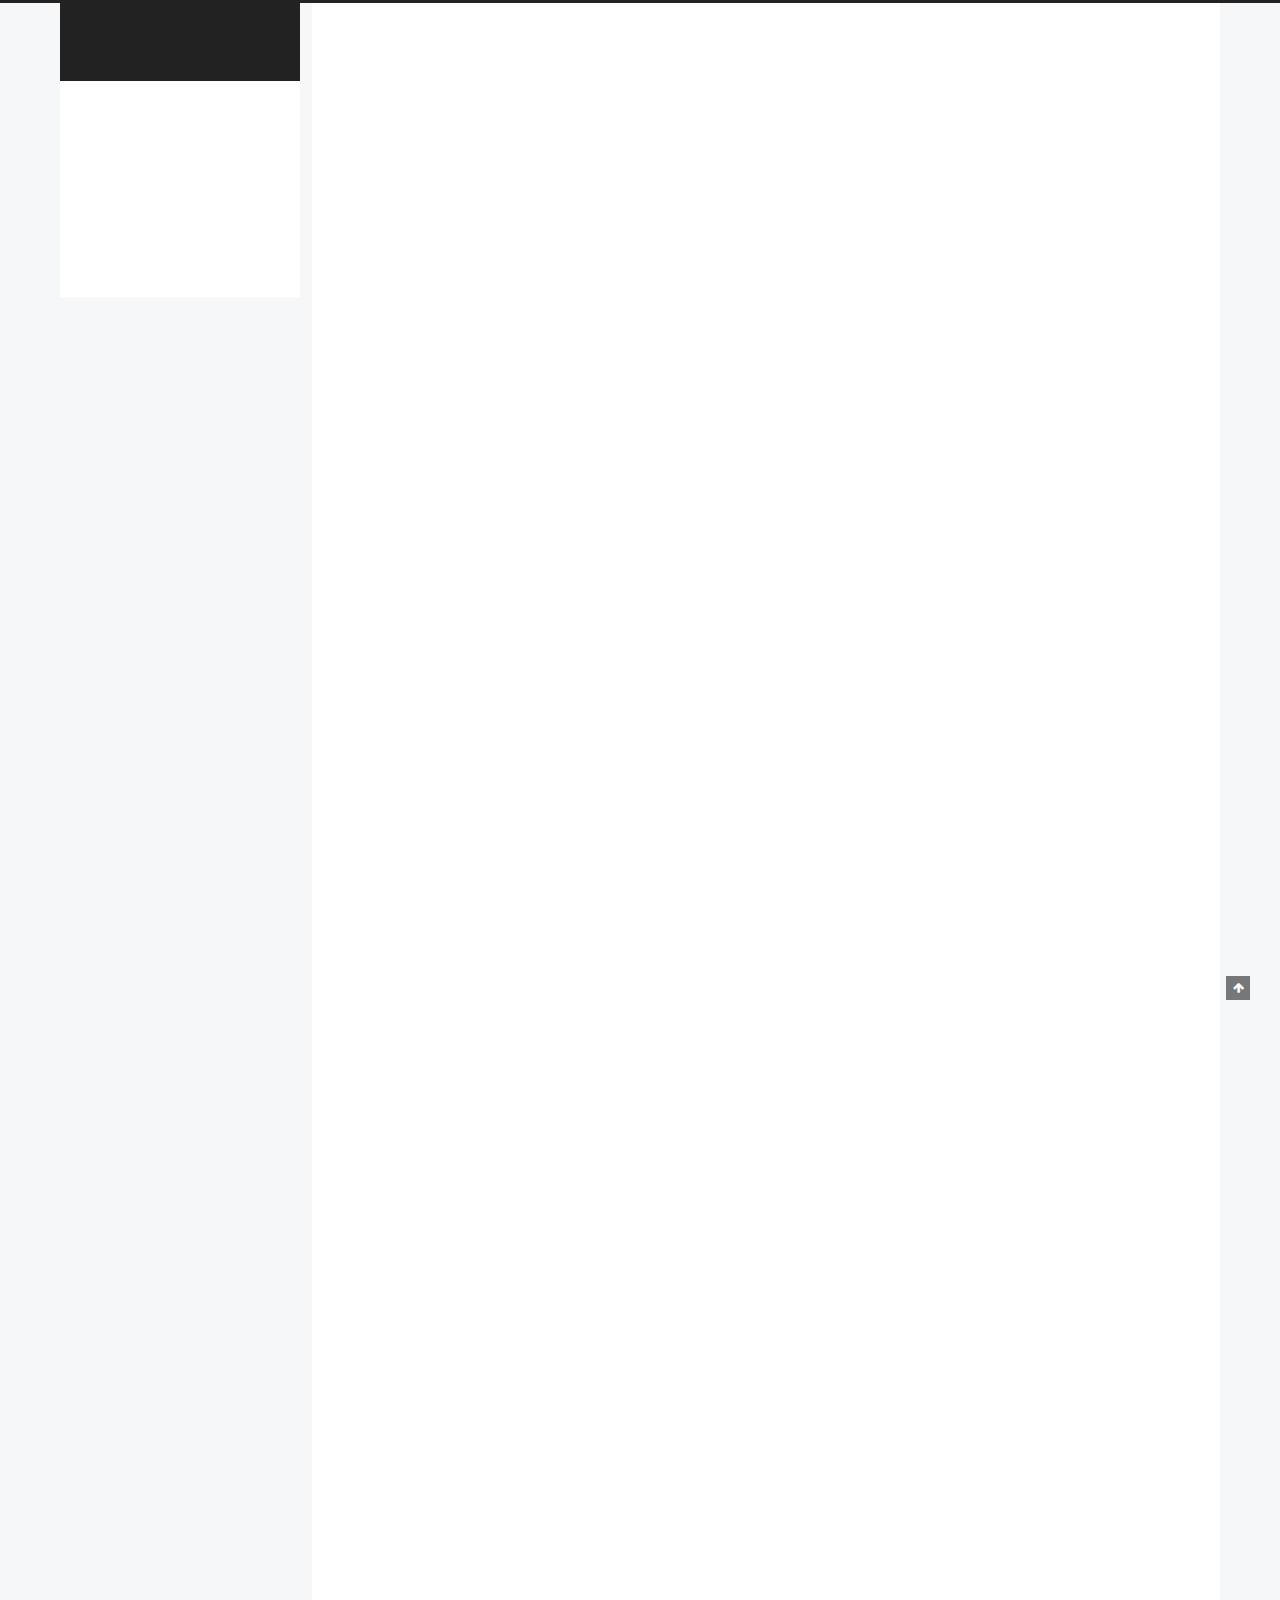
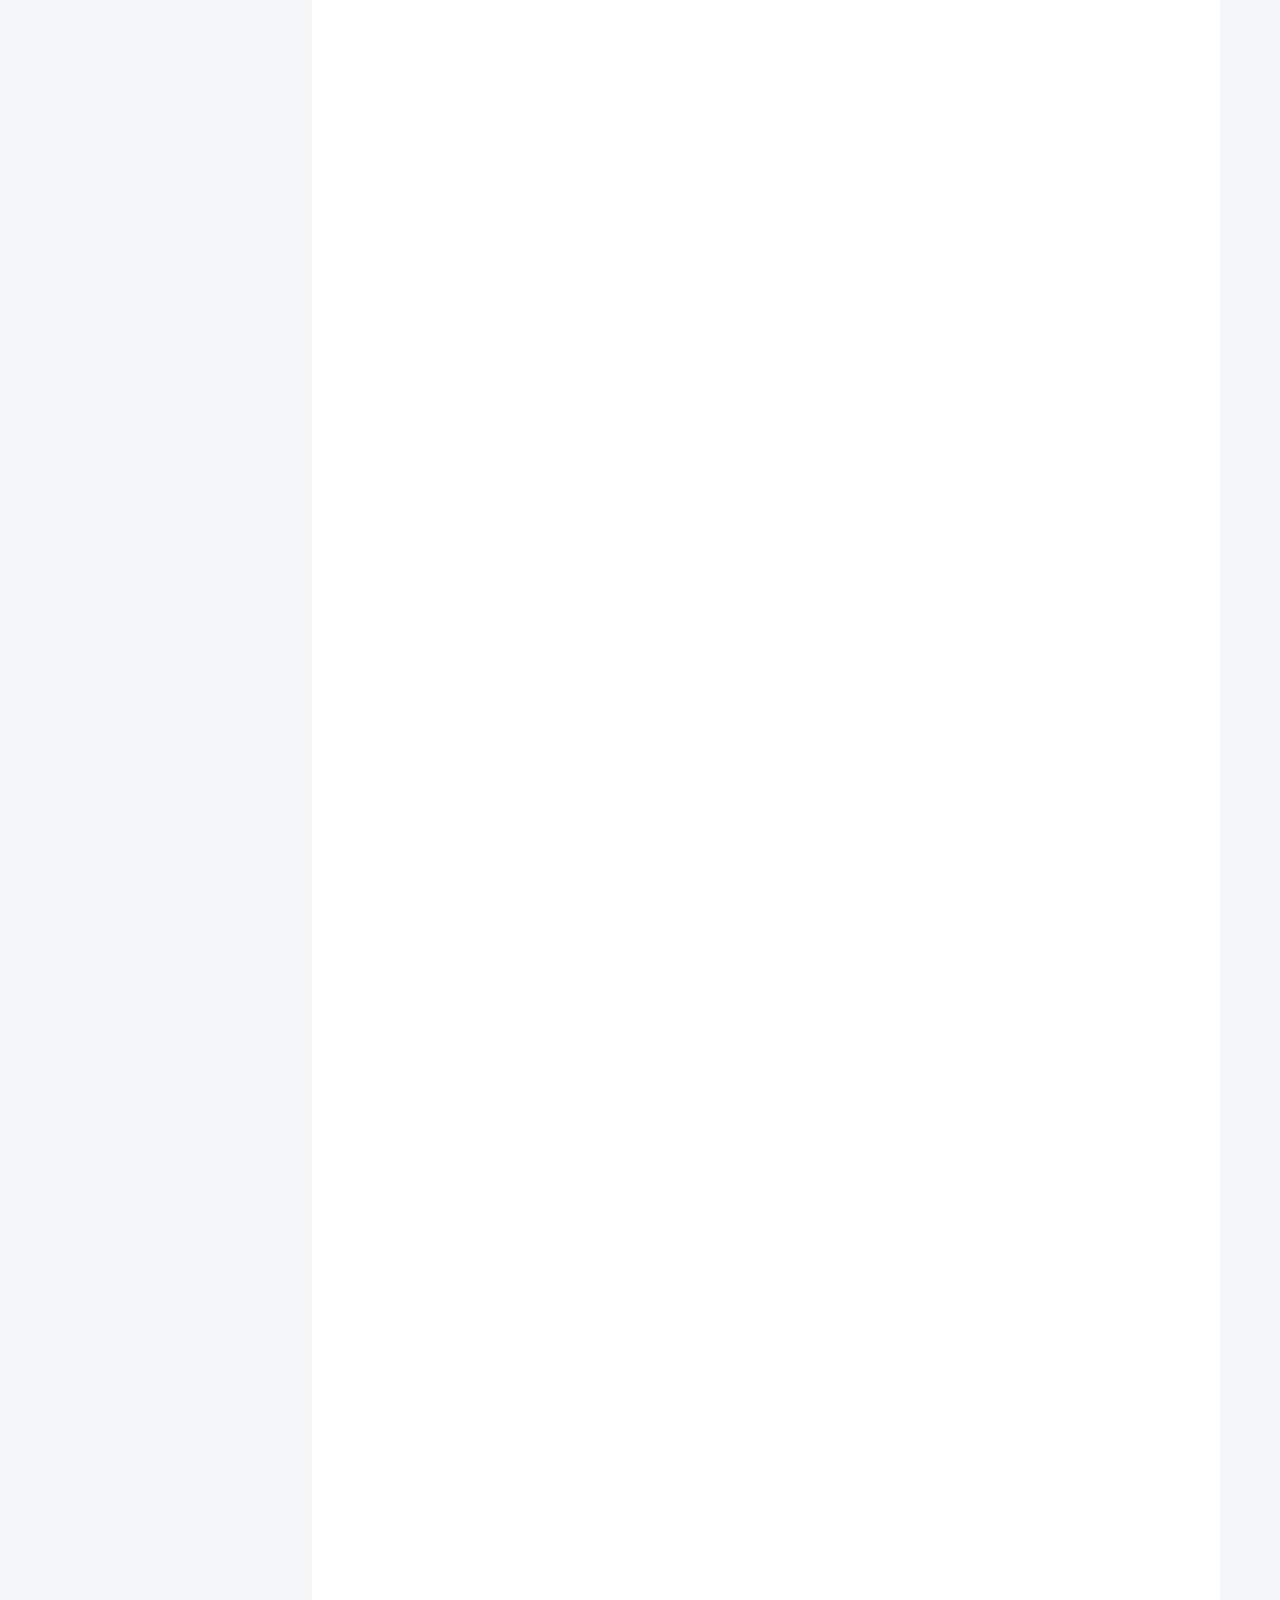
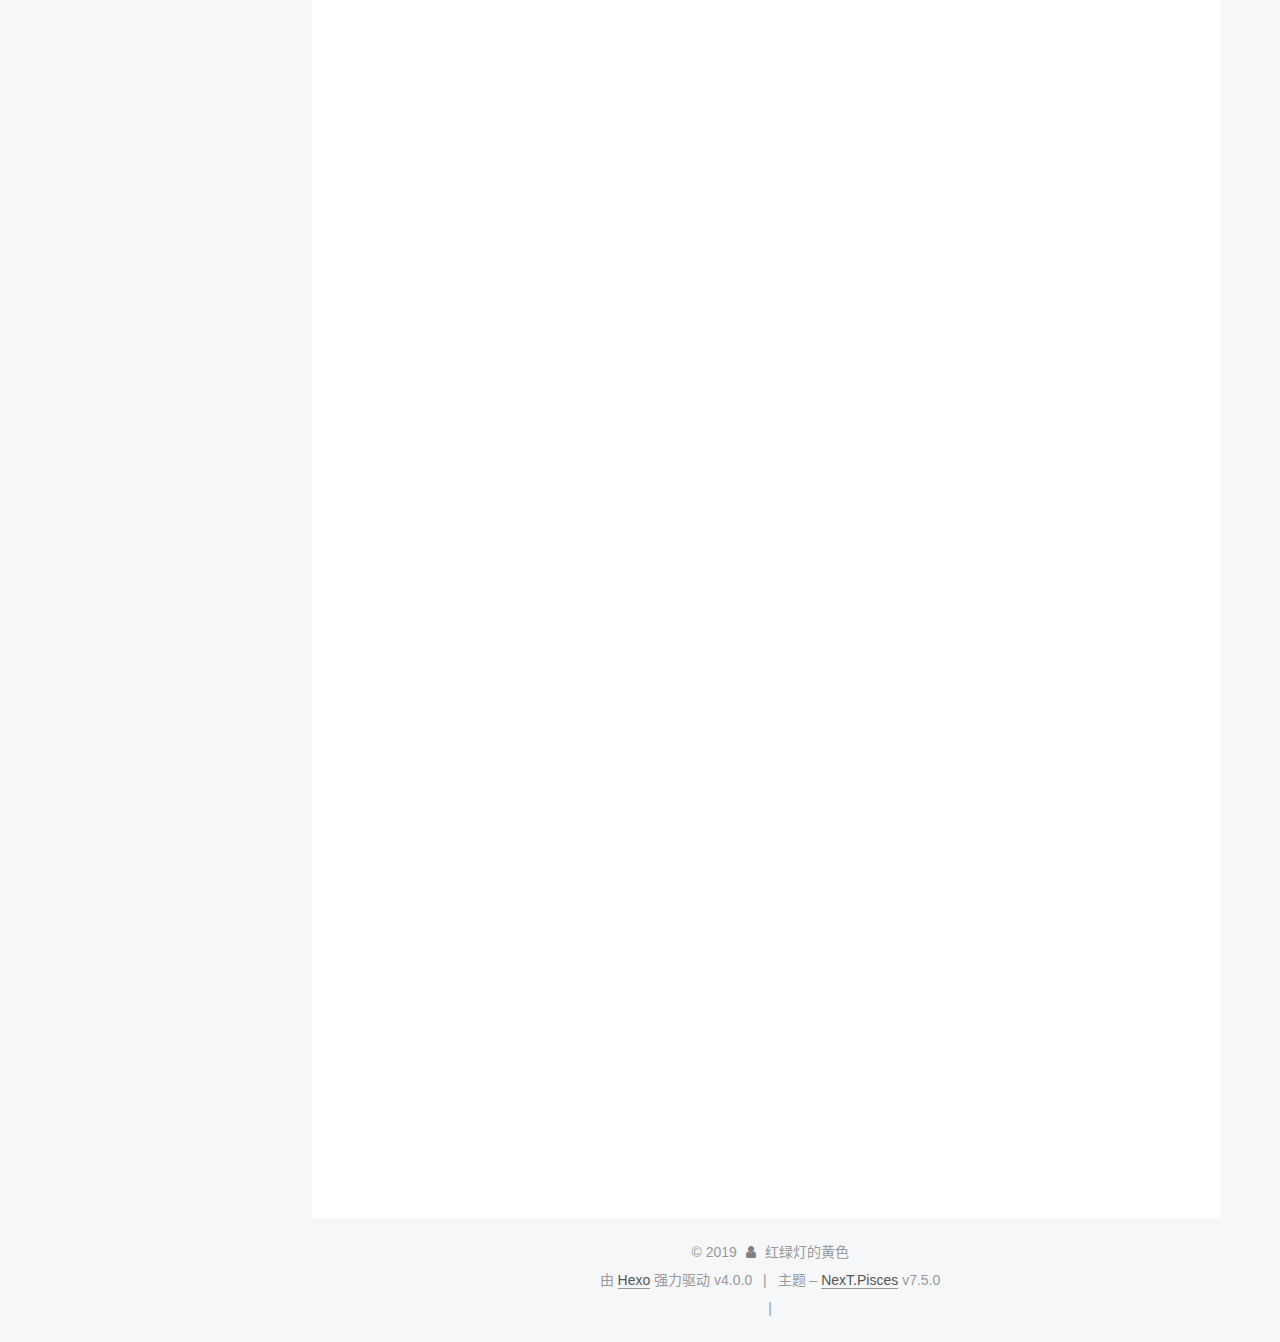
==== commit 2d41f01c: "Site updated: 2019-11-18 23:44:31" ====
--- a/index.html
+++ b/index.html
@@ -1,360 +1,261 @@
 <!DOCTYPE html>
-
-
-
-  
-
-
-<html class="theme-next pisces use-motion" lang="zh-Hans">
+<html lang="zh-CN">
 <head>
-  <meta charset="UTF-8"/>
-<meta http-equiv="X-UA-Compatible" content="IE=edge" />
-<meta name="viewport" content="width=device-width, initial-scale=1, maximum-scale=1"/>
+  <meta charset="UTF-8">
+<meta name="viewport" content="width=device-width, initial-scale=1, maximum-scale=2">
 <meta name="theme-color" content="#222">
-
-
-
-
-
-
-
-
-
-<meta http-equiv="Cache-Control" content="no-transform" />
-<meta http-equiv="Cache-Control" content="no-siteapp" />
-
-
-
-
-
-
-
-
-
-
-
-
-
-
-
-
-  
-  
-  <link href="/lib/fancybox/source/jquery.fancybox.css?v=2.1.5" rel="stylesheet" type="text/css" />
-
-
-
-
-
-
-
-<link href="/lib/font-awesome/css/font-awesome.min.css?v=4.6.2" rel="stylesheet" type="text/css" />
-
-<link href="/css/main.css?v=5.1.4" rel="stylesheet" type="text/css" />
-
-
-  <link rel="apple-touch-icon" sizes="180x180" href="/images/apple-touch-icon-next.png?v=5.1.4">
-
-
-  <link rel="icon" type="image/png" sizes="32x32" href="/images/favicon-32x32-next.png?v=5.1.4">
-
-
-  <link rel="icon" type="image/png" sizes="16x16" href="/images/favicon-16x16-next.png?v=5.1.4">
-
-
-  <link rel="mask-icon" href="/images/logo.svg?v=5.1.4" color="#222">
-
-
-
-
-
-  <meta name="keywords" content="Hexo, NexT" />
-
-
-
-
-
-
-
-
-
-
-<meta name="description" content="世间数百年旧家无非积德，天下第一件好事还是读书">
-<meta property="og:type" content="website">
-<meta property="og:title" content="岁月亭">
-<meta property="og:url" content="http:&#x2F;&#x2F;yoursite.com&#x2F;index.html">
-<meta property="og:site_name" content="岁月亭">
-<meta property="og:description" content="世间数百年旧家无非积德，天下第一件好事还是读书">
-<meta property="og:locale" content="zh-Hans">
-<meta name="twitter:card" content="summary">
-
-
-
-<script type="text/javascript" id="hexo.configurations">
+<meta name="generator" content="Hexo 4.0.0">
+  <link rel="apple-touch-icon" sizes="180x180" href="/images/apple-touch-icon-next.png">
+  <link rel="icon" type="image/png" sizes="32x32" href="/images/favicon-32x32-next.png">
+  <link rel="icon" type="image/png" sizes="16x16" href="/images/favicon-16x16-next.png">
+  <link rel="mask-icon" href="/images/logo.svg" color="#222">
+
+<link rel="stylesheet" href="/css/main.css">
+
+
+<link rel="stylesheet" href="/lib/font-awesome/css/font-awesome.min.css">
+
+
+<script id="hexo-configurations">
   var NexT = window.NexT || {};
   var CONFIG = {
     root: '/',
     scheme: 'Pisces',
-    version: '5.1.4',
-    sidebar: {"position":"left","display":"always","offset":12,"b2t":true,"scrollpercent":false,"onmobile":false},
-    fancybox: true,
-    tabs: true,
-    motion: {"enable":true,"async":false,"transition":{"post_block":"fadeIn","post_header":"slideDownIn","post_body":"slideDownIn","coll_header":"slideLeftIn","sidebar":"slideUpIn"}},
-    duoshuo: {
-      userId: '0',
-      author: '博主'
-    },
+    version: '7.5.0',
+    exturl: false,
+    sidebar: {"position":"left","display":"post","offset":12,"onmobile":false},
+    copycode: {"enable":false,"show_result":false,"style":null},
+    back2top: {"enable":true,"sidebar":false,"scrollpercent":false},
+    bookmark: {"enable":false,"color":"#222","save":"auto"},
+    fancybox: false,
+    mediumzoom: false,
+    lazyload: false,
+    pangu: false,
     algolia: {
-      applicationID: '',
+      appID: '',
       apiKey: '',
       indexName: '',
       hits: {"per_page":10},
       labels: {"input_placeholder":"Search for Posts","hits_empty":"We didn't find any results for the search: ${query}","hits_stats":"${hits} results found in ${time} ms"}
-    }
+    },
+    localsearch: {"enable":true,"trigger":"auto","top_n_per_article":1,"unescape":false,"preload":false},
+    path: 'search.xml',
+    motion: {"enable":true,"async":false,"transition":{"post_block":"fadeIn","post_header":"slideDownIn","post_body":"slideDownIn","coll_header":"slideLeftIn","sidebar":"slideUpIn"}},
+    translation: {
+      copy_button: '复制',
+      copy_success: '复制成功',
+      copy_failure: '复制失败'
+    },
+    sidebarPadding: 40
   };
 </script>
 
-
-
-  <link rel="canonical" href="http://yoursite.com/"/>
-
-
-
-
-
-  <title>岁月亭</title>
-  
-
-
-
-
-
-
-
+  <meta name="description" content="世间数百年旧家无非积德，天下第一件好事还是读书">
+<meta property="og:type" content="website">
+<meta property="og:title" content="maltose">
+<meta property="og:url" content="http:&#x2F;&#x2F;yoursite.com&#x2F;index.html">
+<meta property="og:site_name" content="maltose">
+<meta property="og:description" content="世间数百年旧家无非积德，天下第一件好事还是读书">
+<meta property="og:locale" content="zh-CN">
+<meta name="twitter:card" content="summary">
+
+<link rel="canonical" href="http://yoursite.com/">
+
+
+<script id="page-configurations">
+  // https://hexo.io/docs/variables.html
+  CONFIG.page = {
+    sidebar: "",
+    isHome: true,
+    isPost: false,
+    isPage: false,
+    isArchive: false
+  };
+</script>
+
+  <title>maltose</title>
+  
+
+
+
+
+
+
+  <noscript>
+  <style>
+  .use-motion .brand,
+  .use-motion .menu-item,
+  .sidebar-inner,
+  .use-motion .post-block,
+  .use-motion .pagination,
+  .use-motion .comments,
+  .use-motion .post-header,
+  .use-motion .post-body,
+  .use-motion .collection-header { opacity: initial; }
+
+  .use-motion .site-title,
+  .use-motion .site-subtitle {
+    opacity: initial;
+    top: initial;
+  }
+
+  .use-motion .logo-line-before i { left: initial; }
+  .use-motion .logo-line-after i { right: initial; }
+  </style>
+</noscript>
 
 </head>
 
-<body itemscope itemtype="http://schema.org/WebPage" lang="zh-Hans">
-
-  
-  
-    
-  
-
-  <div class="container sidebar-position-left 
-  page-home">
+<body itemscope itemtype="http://schema.org/WebPage">
+  <div class="container use-motion">
     <div class="headband"></div>
 
-    <header id="header" class="header" itemscope itemtype="http://schema.org/WPHeader">
-      <div class="header-inner"><div class="site-brand-wrapper">
-  <div class="site-meta ">
-    
-
-    <div class="custom-logo-site-title">
-      <a href="/"  class="brand" rel="start">
+    <header class="header" itemscope itemtype="http://schema.org/WPHeader">
+      <div class="header-inner"><div class="site-brand-container">
+  <div class="site-meta">
+
+    <div>
+      <a href="/" class="brand" rel="start">
         <span class="logo-line-before"><i></i></span>
-        <span class="site-title">岁月亭</span>
+        <span class="site-title">maltose</span>
         <span class="logo-line-after"><i></i></span>
       </a>
     </div>
-      
-        <p class="site-subtitle"></p>
-      
   </div>
 
   <div class="site-nav-toggle">
-    <button>
-      <span class="btn-bar"></span>
-      <span class="btn-bar"></span>
-      <span class="btn-bar"></span>
-    </button>
-  </div>
-</div>
+    <div class="toggle" aria-label="切换导航栏">
+      <span class="toggle-line toggle-line-first"></span>
+      <span class="toggle-line toggle-line-middle"></span>
+      <span class="toggle-line toggle-line-last"></span>
+    </div>
+  </div>
+</div>
+
 
 <nav class="site-nav">
   
-
-  
-    <ul id="menu" class="menu">
-      
-        
+  <ul id="menu" class="menu">
         <li class="menu-item menu-item-home">
-          <a href="/" rel="section">
-            
-              <i class="menu-item-icon fa fa-fw fa-home"></i> <br />
-            
-            首页
-          </a>
-        </li>
-      
-        
+
+    <a href="/" rel="section"><i class="fa fa-fw fa-home"></i>首页</a>
+
+  </li>
         <li class="menu-item menu-item-tags">
-          <a href="/tags/" rel="section">
-            
-              <i class="menu-item-icon fa fa-fw fa-tags"></i> <br />
-            
-            标签
-          </a>
-        </li>
-      
-        
+
+    <a href="/tags/" rel="section"><i class="fa fa-fw fa-tags"></i>标签</a>
+
+  </li>
         <li class="menu-item menu-item-categories">
-          <a href="/categories/" rel="section">
-            
-              <i class="menu-item-icon fa fa-fw fa-th"></i> <br />
-            
-            分类
-          </a>
-        </li>
-      
-
-      
-        <li class="menu-item menu-item-search">
-          
-            <a href="javascript:;" target="_blank" rel="noopener" class="popup-trigger">
-          
-            
-              <i class="menu-item-icon fa fa-search fa-fw"></i> <br />
-            
-            搜索
-          </a>
-        </li>
-      
-    </ul>
-  
-
-  
-    <div class="site-search">
-      
-  <div class="popup search-popup local-search-popup">
-  <div class="local-search-header clearfix">
-    <span class="search-icon">
-      <i class="fa fa-search"></i>
-    </span>
-    <span class="popup-btn-close">
-      <i class="fa fa-times-circle"></i>
-    </span>
-    <div class="local-search-input-wrapper">
-      <input autocomplete="off"
-             placeholder="搜索..." spellcheck="false"
-             type="text" id="local-search-input">
-    </div>
-  </div>
-  <div id="local-search-result"></div>
-</div>
-
-
-
-    </div>
-  
+
+    <a href="/categories/" rel="section"><i class="fa fa-fw fa-th"></i>分类</a>
+
+  </li>
+        <li class="menu-item menu-item-archives">
+
+    <a href="/archives/" rel="section"><i class="fa fa-fw fa-archive"></i>归档</a>
+
+  </li>
+      <li class="menu-item menu-item-search">
+        <a role="button" class="popup-trigger"><i class="fa fa-search fa-fw"></i>搜索
+        </a>
+      </li>
+  </ul>
+
 </nav>
-
-
-
- </div>
+  <div class="site-search">
+    <div class="popup search-popup">
+    <div class="search-header">
+  <span class="search-icon">
+    <i class="fa fa-search"></i>
+  </span>
+  <div class="search-input-container">
+    <input autocomplete="off" autocorrect="off" autocapitalize="none"
+           placeholder="搜索..." spellcheck="false"
+           type="text" id="search-input">
+  </div>
+  <span class="popup-btn-close">
+    <i class="fa fa-times-circle"></i>
+  </span>
+</div>
+<div id="search-result"></div>
+
+</div>
+<div class="search-pop-overlay"></div>
+
+  </div>
+</div>
     </header>
 
-    <main id="main" class="main">
+    
+  <div class="back-to-top">
+    <i class="fa fa-arrow-up"></i>
+    <span>0%</span>
+  </div>
+
+
+    <main class="main">
       <div class="main-inner">
         <div class="content-wrap">
-          <div id="content" class="content">
+          
+
+          <div class="content">
             
-  <section id="posts" class="posts-expand">
-    
-      
-
-  
-
-  
-  
-  
-
-  <article class="post post-type-normal" itemscope itemtype="http://schema.org/Article">
-  
-  
-  
-  <div class="post-block">
+
+  <div class="posts-expand">
+        
+  
+  
+  <article itemscope itemtype="http://schema.org/Article" class="post-block home" lang="zh-CN">
     <link itemprop="mainEntityOfPage" href="http://yoursite.com/2019/11/16/Java-in-a-nutshell-7th-Edition/">
 
     <span hidden itemprop="author" itemscope itemtype="http://schema.org/Person">
+      <meta itemprop="image" content="/images/avatar.gif">
       <meta itemprop="name" content="红绿灯的黄色">
-      <meta itemprop="description" content="">
-      <meta itemprop="image" content="/images/avatar.gif">
+      <meta itemprop="description" content="世间数百年旧家无非积德，天下第一件好事还是读书">
     </span>
 
     <span hidden itemprop="publisher" itemscope itemtype="http://schema.org/Organization">
-      <meta itemprop="name" content="岁月亭">
+      <meta itemprop="name" content="maltose">
     </span>
-
-    
       <header class="post-header">
-
-        
-        
-          <h1 class="post-title" itemprop="name headline">
-                
-                <a class="post-title-link" href="/2019/11/16/Java-in-a-nutshell-7th-Edition/" itemprop="url">Java in a nutshell(7th Edition)</a></h1>
-        
+        <h1 class="post-title" itemprop="name headline">
+          
+            <a href="/2019/11/16/Java-in-a-nutshell-7th-Edition/" class="post-title-link" itemprop="url">Java in a nutshell(7th Edition)</a>
+        </h1>
 
         <div class="post-meta">
-          <span class="post-time">
-            
+            <span class="post-meta-item">
               <span class="post-meta-item-icon">
                 <i class="fa fa-calendar-o"></i>
               </span>
-              
-                <span class="post-meta-item-text">发表于</span>
-              
-              <time title="创建于" itemprop="dateCreated datePublished" datetime="2019-11-16T22:12:52+08:00">
-                2019-11-16
-              </time>
-            
-
-            
-
-            
-          </span>
-
-          
-            <span class="post-category" >
-            
-              <span class="post-meta-divider">|</span>
-            
+              <span class="post-meta-item-text">发表于</span>
+
+              <time title="创建时间：2019-11-16 22:12:52" itemprop="dateCreated datePublished" datetime="2019-11-16T22:12:52+08:00">2019-11-16</time>
+            </span>
+              <span class="post-meta-item">
+                <span class="post-meta-item-icon">
+                  <i class="fa fa-calendar-check-o"></i>
+                </span>
+                <span class="post-meta-item-text">更新于</span>
+                <time title="修改时间：2019-11-17 23:29:52" itemprop="dateModified" datetime="2019-11-17T23:29:52+08:00">2019-11-17</time>
+              </span>
+            <span class="post-meta-item">
               <span class="post-meta-item-icon">
                 <i class="fa fa-folder-o"></i>
               </span>
-              
-                <span class="post-meta-item-text">分类于</span>
-              
-              
+              <span class="post-meta-item-text">分类于</span>
                 <span itemprop="about" itemscope itemtype="http://schema.org/Thing">
                   <a href="/categories/%E7%BF%BB%E8%AF%91/" itemprop="url" rel="index">
                     <span itemprop="name">翻译</span>
                   </a>
                 </span>
-
-                
-                
-              
             </span>
-          
-
-          
-            
-          
-
-          
-          
-
-          
-
-          
 
           
 
         </div>
       </header>
-    
 
     
     
@@ -362,12 +263,7 @@
     <div class="post-body" itemprop="articleBody">
 
       
-      
-
-      
-        
-          
-            <p><img src="/images/java_in_a_nutshell.png" alt="alt"> </p>
+          <p><img src="/images/java_in_a_nutshell.png" alt="alt"> </p>
 <h1 id="Java中的面向对象设计"><a href="#Java中的面向对象设计" class="headerlink" title="Java中的面向对象设计"></a>Java中的面向对象设计</h1><h2 id="嵌套类型"><a href="#嵌套类型" class="headerlink" title="嵌套类型"></a>嵌套类型</h2><p>目前本书中我们遇到的“顶级”类型有:类，接口和枚举。也就是说他们是相互独立定义，直接存在java包中的。然而，类型也可以定义在其他类型内部。这些被称为“嵌套”类型，也是我们熟知的“内部类”，是Java语言的一个重要特征。</p>
 <p>通常情况下，嵌套类型有两个使用场景，但是都和封装有关。第一，一个类型需要拥有另外一个类型的完全访问权限时，则可以定义为嵌套类型。嵌套类对外部类的成员和方法有完全的访问权限，包括私有成员。嵌套类有特殊的访问权限，可以认为“轻微的破坏了封装规则”。</p>
 <p>另外一个使用嵌套类型的场景是一个类型需要和另外一个类型绑定在一起。也即他们没有必要作为一个类单独存在。</p>
@@ -399,115 +295,59 @@
 <li>一个静态类型不能被定义在其他任何非嵌套类型中。</li>
 </ul>
 <p>让我们看一下静态成员类型的语法示例。例子4-1</p>
-<figure class="highlight java"><table><tr><td class="gutter"><pre><span class="line">1</span><br><span class="line">2</span><br><span class="line">3</span><br><span class="line">4</span><br><span class="line">5</span><br><span class="line">6</span><br><span class="line">7</span><br><span class="line">8</span><br><span class="line">9</span><br><span class="line">10</span><br><span class="line">11</span><br><span class="line">12</span><br><span class="line">13</span><br><span class="line">14</span><br><span class="line">15</span><br><span class="line">16</span><br><span class="line">17</span><br><span class="line">18</span><br><span class="line">19</span><br><span class="line">20</span><br><span class="line">21</span><br></pre></td><td class="code"><pre><span class="line"><span class="comment">// A class that implements a stack as a linked list </span></span><br><span class="line"><span class="keyword">public</span> <span class="class"><span class="keyword">class</span> <span class="title">LinkedStack</span> </span>&#123;</span><br><span class="line">    <span class="comment">// This static member interface defines how objects are linked     // The static keyword is optional: all nested interfaces are static     </span></span><br><span class="line">    <span class="keyword">static</span> <span class="class"><span class="keyword">interface</span> <span class="title">Linkable</span> </span>&#123;         </span><br><span class="line">    	<span class="function"><span class="keyword">public</span> Linkable <span class="title">getNext</span><span class="params">()</span>;         </span></span><br><span class="line"><span class="function">        <span class="keyword">public</span> <span class="keyword">void</span> <span class="title">setNext</span><span class="params">(Linkable node)</span>;     </span></span><br><span class="line"><span class="function">    &#125;</span></span><br><span class="line"><span class="function">    <span class="comment">// The head of the list is a Linkable object     </span></span></span><br><span class="line"><span class="function">	Linkable head;</span></span><br><span class="line"><span class="function">    <span class="comment">// Method bodies omitted     </span></span></span><br><span class="line"><span class="function">    <span class="keyword">public</span> <span class="keyword">void</span> <span class="title">push</span><span class="params">(Linkable node)</span> </span>&#123; ... &#125;    </span><br><span class="line">	<span class="function"><span class="keyword">public</span> Object <span class="title">pop</span><span class="params">()</span> </span>&#123; ... &#125; </span><br><span class="line">&#125;</span><br><span class="line"><span class="comment">// This class implements the static member interface </span></span><br><span class="line"><span class="class"><span class="keyword">class</span> <span class="title">LinkableInteger</span> <span class="keyword">implements</span> <span class="title">LinkedStack</span>.<span class="title">Linkable</span> </span>&#123;     <span class="comment">// Here's the node's data and constructor     </span></span><br><span class="line">	<span class="keyword">int</span> i;     </span><br><span class="line">    <span class="function"><span class="keyword">public</span> <span class="title">LinkableInteger</span><span class="params">(<span class="keyword">int</span> i)</span> </span>&#123; <span class="keyword">this</span>.i = i; &#125;</span><br><span class="line">    <span class="comment">// Here are the data and methods required to implement the interface     </span></span><br><span class="line">	LinkedStack.Linkable next;     </span><br><span class="line">	<span class="keyword">public</span> LinkedStack.<span class="function">Linkable <span class="title">getNext</span><span class="params">()</span> </span>&#123; <span class="keyword">return</span> next; &#125;     <span class="function"><span class="keyword">public</span> <span class="keyword">void</span> <span class="title">setNext</span><span class="params">(LinkedStack.Linkable node)</span> </span>&#123; next = node; &#125; </span><br><span class="line">&#125;</span><br></pre></td></tr></table></figure>
-
-
-          
-        
+<figure class="highlight java"><table><tr><td class="gutter"><pre><span class="line">1</span><br><span class="line">2</span><br><span class="line">3</span><br><span class="line">4</span><br><span class="line">5</span><br><span class="line">6</span><br><span class="line">7</span><br><span class="line">8</span><br><span class="line">9</span><br><span class="line">10</span><br><span class="line">11</span><br><span class="line">12</span><br><span class="line">13</span><br><span class="line">14</span><br><span class="line">15</span><br><span class="line">16</span><br><span class="line">17</span><br><span class="line">18</span><br><span class="line">19</span><br><span class="line">20</span><br><span class="line">21</span><br><span class="line">22</span><br><span class="line">23</span><br><span class="line">24</span><br><span class="line">25</span><br><span class="line">26</span><br><span class="line">27</span><br><span class="line">28</span><br><span class="line">29</span><br><span class="line">30</span><br><span class="line">31</span><br><span class="line">32</span><br><span class="line">33</span><br></pre></td><td class="code"><pre><span class="line"><span class="comment">// A class that implements a stack as a linked list </span></span><br><span class="line"><span class="keyword">public</span> <span class="class"><span class="keyword">class</span> <span class="title">LinkedStack</span> </span>&#123;</span><br><span class="line">    <span class="comment">// This static member interface defines how objects are linked </span></span><br><span class="line">    <span class="comment">// The static keyword is optional: all nested interfaces are static   </span></span><br><span class="line">    </span><br><span class="line">    <span class="keyword">static</span> <span class="class"><span class="keyword">interface</span> <span class="title">Linkable</span> </span>&#123;         </span><br><span class="line">    	<span class="function"><span class="keyword">public</span> Linkable <span class="title">getNext</span><span class="params">()</span>;         </span></span><br><span class="line"><span class="function">        <span class="keyword">public</span> <span class="keyword">void</span> <span class="title">setNext</span><span class="params">(Linkable node)</span>;     </span></span><br><span class="line"><span class="function">    &#125;</span></span><br><span class="line"><span class="function">    <span class="comment">// The head of the list is a Linkable object   </span></span></span><br><span class="line"><span class="function">    Linkable head;</span></span><br><span class="line"><span class="function">    <span class="comment">// Method bodies omitted    </span></span></span><br><span class="line"><span class="function">        </span></span><br><span class="line"><span class="function">    <span class="keyword">public</span> <span class="keyword">void</span> <span class="title">push</span><span class="params">(Linkable node)</span> </span>&#123; ... &#125;    </span><br><span class="line">	<span class="function"><span class="keyword">public</span> Object <span class="title">pop</span><span class="params">()</span> </span>&#123; ... &#125; </span><br><span class="line">&#125;</span><br><span class="line"><span class="comment">// This class implements the static member interface </span></span><br><span class="line"></span><br><span class="line"><span class="class"><span class="keyword">class</span> <span class="title">LinkableInteger</span> <span class="keyword">implements</span> <span class="title">LinkedStack</span>.<span class="title">Linkable</span> </span>&#123; </span><br><span class="line">    <span class="comment">// Here's the node's data and constructor  </span></span><br><span class="line">    </span><br><span class="line">    <span class="keyword">int</span> i;</span><br><span class="line">    <span class="function"><span class="keyword">public</span> <span class="title">LinkableInteger</span><span class="params">(<span class="keyword">int</span> i)</span> </span>&#123; <span class="keyword">this</span>.i = i; &#125;</span><br><span class="line">    </span><br><span class="line">    <span class="comment">// Here are the data and methods required to implement the interface</span></span><br><span class="line">    </span><br><span class="line">    LinkedStack.Linkable next;</span><br><span class="line">    </span><br><span class="line">    <span class="keyword">public</span> LinkedStack.<span class="function">Linkable <span class="title">getNext</span><span class="params">()</span> </span>&#123; <span class="keyword">return</span> next; &#125; </span><br><span class="line">    </span><br><span class="line">    <span class="function"><span class="keyword">public</span> <span class="keyword">void</span> <span class="title">setNext</span><span class="params">(LinkedStack.Linkable node)</span> </span>&#123; next = node; &#125; </span><br><span class="line">    </span><br><span class="line">&#125;</span><br></pre></td></tr></table></figure>
+
+
       
     </div>
-    
-    
-    
-	
-    
-
-    
-
-    
-
-    <footer class="post-footer">
-      
-
-      
-
-      
-
-      
-      
+
+    
+    
+    
+      <footer class="post-footer">
         <div class="post-eof"></div>
-      
-    </footer>
-  </div>
-  
-  
-  
+      </footer>
   </article>
-
-
-    
-      
-
-  
-
-  
-  
-  
-
-  <article class="post post-type-normal" itemscope itemtype="http://schema.org/Article">
-  
-  
-  
-  <div class="post-block">
+  
+  
+  
+
+        
+  
+  
+  <article itemscope itemtype="http://schema.org/Article" class="post-block home" lang="zh-CN">
     <link itemprop="mainEntityOfPage" href="http://yoursite.com/2019/11/16/hello-world/">
 
     <span hidden itemprop="author" itemscope itemtype="http://schema.org/Person">
+      <meta itemprop="image" content="/images/avatar.gif">
       <meta itemprop="name" content="红绿灯的黄色">
-      <meta itemprop="description" content="">
-      <meta itemprop="image" content="/images/avatar.gif">
+      <meta itemprop="description" content="世间数百年旧家无非积德，天下第一件好事还是读书">
     </span>
 
     <span hidden itemprop="publisher" itemscope itemtype="http://schema.org/Organization">
-      <meta itemprop="name" content="岁月亭">
+      <meta itemprop="name" content="maltose">
     </span>
-
-    
       <header class="post-header">
-
-        
-        
-          <h1 class="post-title" itemprop="name headline">
-                
-                <a class="post-title-link" href="/2019/11/16/hello-world/" itemprop="url">Hello World</a></h1>
-        
+        <h1 class="post-title" itemprop="name headline">
+          
+            <a href="/2019/11/16/hello-world/" class="post-title-link" itemprop="url">Hello World</a>
+        </h1>
 
         <div class="post-meta">
-          <span class="post-time">
-            
+            <span class="post-meta-item">
               <span class="post-meta-item-icon">
                 <i class="fa fa-calendar-o"></i>
               </span>
+              <span class="post-meta-item-text">发表于</span>
               
-                <span class="post-meta-item-text">发表于</span>
-              
-              <time title="创建于" itemprop="dateCreated datePublished" datetime="2019-11-16T15:57:00+08:00">
-                2019-11-16
-              </time>
-            
-
-            
-
-            
-          </span>
-
-          
-
-          
-            
-          
-
-          
-          
-
-          
-
-          
+
+              <time title="创建时间：2019-11-16 15:57:00 / 修改时间：16:21:12" itemprop="dateCreated datePublished" datetime="2019-11-16T15:57:00+08:00">2019-11-16</time>
+            </span>
 
           
 
         </div>
       </header>
-    
 
     
     
@@ -515,12 +355,7 @@
     <div class="post-body" itemprop="articleBody">
 
       
-      
-
-      
-        
-          
-            <p>Welcome to <a href="https://hexo.io/" target="_blank" rel="noopener">Hexo</a>! This is your very first post. Check <a href="https://hexo.io/docs/" target="_blank" rel="noopener">documentation</a> for more info. If you get any problems when using Hexo, you can find the answer in <a href="https://hexo.io/docs/troubleshooting.html" target="_blank" rel="noopener">troubleshooting</a> or you can ask me on <a href="https://github.com/hexojs/hexo/issues" target="_blank" rel="noopener">GitHub</a>.</p>
+          <p>Welcome to <a href="https://hexo.io/" target="_blank" rel="noopener">Hexo</a>! This is your very first post. Check <a href="https://hexo.io/docs/" target="_blank" rel="noopener">documentation</a> for more info. If you get any problems when using Hexo, you can find the answer in <a href="https://hexo.io/docs/troubleshooting.html" target="_blank" rel="noopener">troubleshooting</a> or you can ask me on <a href="https://github.com/hexojs/hexo/issues" target="_blank" rel="noopener">GitHub</a>.</p>
 <h2 id="Quick-Start"><a href="#Quick-Start" class="headerlink" title="Quick Start"></a>Quick Start</h2><h3 id="Create-a-new-post"><a href="#Create-a-new-post" class="headerlink" title="Create a new post"></a>Create a new post</h3><figure class="highlight bash"><table><tr><td class="gutter"><pre><span class="line">1</span><br></pre></td><td class="code"><pre><span class="line">$ hexo new <span class="string">"My New Post"</span></span><br></pre></td></tr></table></figure>
 
 <p>More info: <a href="https://hexo.io/docs/writing.html" target="_blank" rel="noopener">Writing</a></p>
@@ -534,187 +369,142 @@
 
 <p>More info: <a href="https://hexo.io/docs/one-command-deployment.html" target="_blank" rel="noopener">Deployment</a></p>
 
-          
-        
       
     </div>
-    
-    
-    
-	
-    
-
-    
-
-    
-
-    <footer class="post-footer">
-      
-
-      
-
-      
-
-      
-      
+
+    
+    
+    
+      <footer class="post-footer">
         <div class="post-eof"></div>
-      
-    </footer>
-  </div>
-  
-  
-  
+      </footer>
   </article>
-
-
-    
-  </section>
-
-  
+  
+  
+  
+
+  </div>
+
+  
+
 
 
           </div>
           
 
-
-          
-
         </div>
+          
+  
+  <div class="toggle sidebar-toggle">
+    <span class="toggle-line toggle-line-first"></span>
+    <span class="toggle-line toggle-line-middle"></span>
+    <span class="toggle-line toggle-line-last"></span>
+  </div>
+
+  <aside class="sidebar">
+    <div class="sidebar-inner">
+
+      <ul class="sidebar-nav motion-element">
+        <li class="sidebar-nav-toc">
+          文章目录
+        </li>
+        <li class="sidebar-nav-overview">
+          站点概览
+        </li>
+      </ul>
+
+      <!--noindex-->
+      <div class="post-toc-wrap sidebar-panel">
+      </div>
+      <!--/noindex-->
+
+      <div class="site-overview-wrap sidebar-panel">
+        <div class="site-author motion-element" itemprop="author" itemscope itemtype="http://schema.org/Person">
+  <img class="site-author-image" itemprop="image" alt="红绿灯的黄色"
+    src="/images/avatar.gif">
+  <p class="site-author-name" itemprop="name">红绿灯的黄色</p>
+  <div class="site-description" itemprop="description">世间数百年旧家无非积德，天下第一件好事还是读书</div>
+</div>
+<div class="site-state-wrap motion-element">
+  <nav class="site-state">
+      <div class="site-state-item site-state-posts">
+          <a href="/archives/">
         
-          
-  
-  <div class="sidebar-toggle">
-    <div class="sidebar-toggle-line-wrap">
-      <span class="sidebar-toggle-line sidebar-toggle-line-first"></span>
-      <span class="sidebar-toggle-line sidebar-toggle-line-middle"></span>
-      <span class="sidebar-toggle-line sidebar-toggle-line-last"></span>
-    </div>
-  </div>
-
-  <aside id="sidebar" class="sidebar">
-    
-    <div class="sidebar-inner">
-
-      
-
-      
-
-      <section class="site-overview-wrap sidebar-panel sidebar-panel-active">
-        <div class="site-overview">
-          <div class="site-author motion-element" itemprop="author" itemscope itemtype="http://schema.org/Person">
-            
-              <p class="site-author-name" itemprop="name">红绿灯的黄色</p>
-              <p class="site-description motion-element" itemprop="description">世间数百年旧家无非积德，天下第一件好事还是读书</p>
-          </div>
-
-          <nav class="site-state motion-element">
-
-            
-              <div class="site-state-item site-state-posts">
-              
-                <a href="/archives">
-              
-                  <span class="site-state-item-count">2</span>
-                  <span class="site-state-item-name">日志</span>
-                </a>
-              </div>
-            
-
-            
-              
-              
-              <div class="site-state-item site-state-categories">
-                <a href="/categories/index.html">
-                  <span class="site-state-item-count">1</span>
-                  <span class="site-state-item-name">分类</span>
-                </a>
-              </div>
-            
-
-            
-              
-              
-              <div class="site-state-item site-state-tags">
-                <a href="/tags/index.html">
-                  <span class="site-state-item-count">1</span>
-                  <span class="site-state-item-name">标签</span>
-                </a>
-              </div>
-            
-
-          </nav>
-
-          
-
-          
-
-          
-          
-
-          
-          
-
-          
-
-        </div>
-      </section>
-
-      
-
-      
-        <div class="back-to-top">
-          <i class="fa fa-arrow-up"></i>
-          
-        </div>
-      
+          <span class="site-state-item-count">2</span>
+          <span class="site-state-item-name">日志</span>
+        </a>
+      </div>
+      <div class="site-state-item site-state-categories">
+            <a href="/categories/">
+          
+        <span class="site-state-item-count">1</span>
+        <span class="site-state-item-name">分类</span></a>
+      </div>
+      <div class="site-state-item site-state-tags">
+            <a href="/tags/">
+          
+        <span class="site-state-item-count">1</span>
+        <span class="site-state-item-name">标签</span></a>
+      </div>
+  </nav>
+</div>
+
+
+
+      </div>
 
     </div>
   </aside>
-
-
+  <div id="sidebar-dimmer"></div>
+
+
+      </div>
+    </main>
+
+    <footer class="footer">
+      <div class="footer-inner">
         
-      </div>
-    </main>
-
-    <footer id="footer" class="footer">
-      <div class="footer-inner">
-        <div class="copyright">&copy; <span itemprop="copyrightYear">2019</span>
+
+<div class="copyright">
+  
+  &copy; 
+  <span itemprop="copyrightYear">2019</span>
   <span class="with-love">
     <i class="fa fa-user"></i>
   </span>
   <span class="author" itemprop="copyrightHolder">红绿灯的黄色</span>
-
-  
-</div>
-
-
-
-
-
-
-
-
+</div>
+  <div class="powered-by">由 <a href="https://hexo.io/" class="theme-link" rel="noopener" target="_blank">Hexo</a> 强力驱动 v4.0.0
+  </div>
+  <span class="post-meta-divider">|</span>
+  <div class="theme-info">主题 – <a href="https://pisces.theme-next.org/" class="theme-link" rel="noopener" target="_blank">NexT.Pisces</a> v7.5.0
+  </div>
 
         
 <div class="busuanzi-count">
   <script async src="https://busuanzi.ibruce.info/busuanzi/2.3/busuanzi.pure.mini.js"></script>
-
-  
-    <span class="site-uv">
-      <i class="fa fa-user"></i> 访问人数
-      <span class="busuanzi-value" id="busuanzi_value_site_uv"></span>
-      
+    <span class="post-meta-item" id="busuanzi_container_site_uv" style="display: none;">
+      <span class="post-meta-item-icon">
+        <i class="fa fa-user"></i>
+      </span>
+      <span class="site-uv" title="总访客量">
+        <span id="busuanzi_value_site_uv"></span>
+      </span>
     </span>
-  
-
-  
-    <span class="site-pv">
-      <i class="fa fa-eye"></i> 访问总量
-      <span class="busuanzi-value" id="busuanzi_value_site_pv"></span>
-      
+    <span class="post-meta-divider">|</span>
+    <span class="post-meta-item" id="busuanzi_container_site_pv" style="display: none;">
+      <span class="post-meta-item-icon">
+        <i class="fa fa-eye"></i>
+      </span>
+      <span class="site-pv" title="总访问量">
+        <span id="busuanzi_value_site_pv"></span>
+      </span>
     </span>
-  
-</div>
+</div>
+
+
+
+
 
 
 
@@ -726,467 +516,36 @@
         
       </div>
     </footer>
-
-    
-
-    
-
-  </div>
-
-  
-
-<script type="text/javascript">
-  if (Object.prototype.toString.call(window.Promise) !== '[object Function]') {
-    window.Promise = null;
-  }
-</script>
-
-
-
-
-
-
-
-
-
-  
-
-
-
-
-
-
-
-
-
-
-
-
-  
-  
-    <script type="text/javascript" src="/lib/jquery/index.js?v=2.1.3"></script>
-  
-
-  
-  
-    <script type="text/javascript" src="/lib/fastclick/lib/fastclick.min.js?v=1.0.6"></script>
-  
-
-  
-  
-    <script type="text/javascript" src="/lib/jquery_lazyload/jquery.lazyload.js?v=1.9.7"></script>
-  
-
-  
-  
-    <script type="text/javascript" src="/lib/velocity/velocity.min.js?v=1.2.1"></script>
-  
-
-  
-  
-    <script type="text/javascript" src="/lib/velocity/velocity.ui.min.js?v=1.2.1"></script>
-  
-
-  
-  
-    <script type="text/javascript" src="/lib/fancybox/source/jquery.fancybox.pack.js?v=2.1.5"></script>
-  
-
-
-  
-
-
-  <script type="text/javascript" src="/js/src/utils.js?v=5.1.4"></script>
-
-  <script type="text/javascript" src="/js/src/motion.js?v=5.1.4"></script>
-
-
-
-  
-  
-
-
-  <script type="text/javascript" src="/js/src/affix.js?v=5.1.4"></script>
-
-  <script type="text/javascript" src="/js/src/schemes/pisces.js?v=5.1.4"></script>
-
-
-
-  
-
-  
-
-
-  <script type="text/javascript" src="/js/src/bootstrap.js?v=5.1.4"></script>
-
-
-
-  
-
-
-  
-
-
-
-
-	
-
-
-
-
-
-  
-
-
-
-
-
-  
-
-
-
-
-
-
-
-
-
-
-
-
-  
-
-  <script type="text/javascript">
-    // Popup Window;
-    var isfetched = false;
-    var isXml = true;
-    // Search DB path;
-    var search_path = "search.xml";
-    if (search_path.length === 0) {
-      search_path = "search.xml";
-    } else if (/json$/i.test(search_path)) {
-      isXml = false;
-    }
-    var path = "/" + search_path;
-    // monitor main search box;
-
-    var onPopupClose = function (e) {
-      $('.popup').hide();
-      $('#local-search-input').val('');
-      $('.search-result-list').remove();
-      $('#no-result').remove();
-      $(".local-search-pop-overlay").remove();
-      $('body').css('overflow', '');
-    }
-
-    function proceedsearch() {
-      $("body")
-        .append('<div class="search-popup-overlay local-search-pop-overlay"></div>')
-        .css('overflow', 'hidden');
-      $('.search-popup-overlay').click(onPopupClose);
-      $('.popup').toggle();
-      var $localSearchInput = $('#local-search-input');
-      $localSearchInput.attr("autocapitalize", "none");
-      $localSearchInput.attr("autocorrect", "off");
-      $localSearchInput.focus();
-    }
-
-    // search function;
-    var searchFunc = function(path, search_id, content_id) {
-      'use strict';
-
-      // start loading animation
-      $("body")
-        .append('<div class="search-popup-overlay local-search-pop-overlay">' +
-          '<div id="search-loading-icon">' +
-          '<i class="fa fa-spinner fa-pulse fa-5x fa-fw"></i>' +
-          '</div>' +
-          '</div>')
-        .css('overflow', 'hidden');
-      $("#search-loading-icon").css('margin', '20% auto 0 auto').css('text-align', 'center');
-
-      $.ajax({
-        url: path,
-        dataType: isXml ? "xml" : "json",
-        async: true,
-        success: function(res) {
-          // get the contents from search data
-          isfetched = true;
-          $('.popup').detach().appendTo('.header-inner');
-          var datas = isXml ? $("entry", res).map(function() {
-            return {
-              title: $("title", this).text(),
-              content: $("content",this).text(),
-              url: $("url" , this).text()
-            };
-          }).get() : res;
-          var input = document.getElementById(search_id);
-          var resultContent = document.getElementById(content_id);
-          var inputEventFunction = function() {
-            var searchText = input.value.trim().toLowerCase();
-            var keywords = searchText.split(/[\s\-]+/);
-            if (keywords.length > 1) {
-              keywords.push(searchText);
-            }
-            var resultItems = [];
-            if (searchText.length > 0) {
-              // perform local searching
-              datas.forEach(function(data) {
-                var isMatch = false;
-                var hitCount = 0;
-                var searchTextCount = 0;
-                var title = data.title.trim();
-                var titleInLowerCase = title.toLowerCase();
-                var content = data.content.trim().replace(/<[^>]+>/g,"");
-                var contentInLowerCase = content.toLowerCase();
-                var articleUrl = decodeURIComponent(data.url);
-                var indexOfTitle = [];
-                var indexOfContent = [];
-                // only match articles with not empty titles
-                if(title != '') {
-                  keywords.forEach(function(keyword) {
-                    function getIndexByWord(word, text, caseSensitive) {
-                      var wordLen = word.length;
-                      if (wordLen === 0) {
-                        return [];
-                      }
-                      var startPosition = 0, position = [], index = [];
-                      if (!caseSensitive) {
-                        text = text.toLowerCase();
-                        word = word.toLowerCase();
-                      }
-                      while ((position = text.indexOf(word, startPosition)) > -1) {
-                        index.push({position: position, word: word});
-                        startPosition = position + wordLen;
-                      }
-                      return index;
-                    }
-
-                    indexOfTitle = indexOfTitle.concat(getIndexByWord(keyword, titleInLowerCase, false));
-                    indexOfContent = indexOfContent.concat(getIndexByWord(keyword, contentInLowerCase, false));
-                  });
-                  if (indexOfTitle.length > 0 || indexOfContent.length > 0) {
-                    isMatch = true;
-                    hitCount = indexOfTitle.length + indexOfContent.length;
-                  }
-                }
-
-                // show search results
-
-                if (isMatch) {
-                  // sort index by position of keyword
-
-                  [indexOfTitle, indexOfContent].forEach(function (index) {
-                    index.sort(function (itemLeft, itemRight) {
-                      if (itemRight.position !== itemLeft.position) {
-                        return itemRight.position - itemLeft.position;
-                      } else {
-                        return itemLeft.word.length - itemRight.word.length;
-                      }
-                    });
-                  });
-
-                  // merge hits into slices
-
-                  function mergeIntoSlice(text, start, end, index) {
-                    var item = index[index.length - 1];
-                    var position = item.position;
-                    var word = item.word;
-                    var hits = [];
-                    var searchTextCountInSlice = 0;
-                    while (position + word.length <= end && index.length != 0) {
-                      if (word === searchText) {
-                        searchTextCountInSlice++;
-                      }
-                      hits.push({position: position, length: word.length});
-                      var wordEnd = position + word.length;
-
-                      // move to next position of hit
-
-                      index.pop();
-                      while (index.length != 0) {
-                        item = index[index.length - 1];
-                        position = item.position;
-                        word = item.word;
-                        if (wordEnd > position) {
-                          index.pop();
-                        } else {
-                          break;
-                        }
-                      }
-                    }
-                    searchTextCount += searchTextCountInSlice;
-                    return {
-                      hits: hits,
-                      start: start,
-                      end: end,
-                      searchTextCount: searchTextCountInSlice
-                    };
-                  }
-
-                  var slicesOfTitle = [];
-                  if (indexOfTitle.length != 0) {
-                    slicesOfTitle.push(mergeIntoSlice(title, 0, title.length, indexOfTitle));
-                  }
-
-                  var slicesOfContent = [];
-                  while (indexOfContent.length != 0) {
-                    var item = indexOfContent[indexOfContent.length - 1];
-                    var position = item.position;
-                    var word = item.word;
-                    // cut out 100 characters
-                    var start = position - 20;
-                    var end = position + 80;
-                    if(start < 0){
-                      start = 0;
-                    }
-                    if (end < position + word.length) {
-                      end = position + word.length;
-                    }
-                    if(end > content.length){
-                      end = content.length;
-                    }
-                    slicesOfContent.push(mergeIntoSlice(content, start, end, indexOfContent));
-                  }
-
-                  // sort slices in content by search text's count and hits' count
-
-                  slicesOfContent.sort(function (sliceLeft, sliceRight) {
-                    if (sliceLeft.searchTextCount !== sliceRight.searchTextCount) {
-                      return sliceRight.searchTextCount - sliceLeft.searchTextCount;
-                    } else if (sliceLeft.hits.length !== sliceRight.hits.length) {
-                      return sliceRight.hits.length - sliceLeft.hits.length;
-                    } else {
-                      return sliceLeft.start - sliceRight.start;
-                    }
-                  });
-
-                  // select top N slices in content
-
-                  var upperBound = parseInt('1');
-                  if (upperBound >= 0) {
-                    slicesOfContent = slicesOfContent.slice(0, upperBound);
-                  }
-
-                  // highlight title and content
-
-                  function highlightKeyword(text, slice) {
-                    var result = '';
-                    var prevEnd = slice.start;
-                    slice.hits.forEach(function (hit) {
-                      result += text.substring(prevEnd, hit.position);
-                      var end = hit.position + hit.length;
-                      result += '<b class="search-keyword">' + text.substring(hit.position, end) + '</b>';
-                      prevEnd = end;
-                    });
-                    result += text.substring(prevEnd, slice.end);
-                    return result;
-                  }
-
-                  var resultItem = '';
-
-                  if (slicesOfTitle.length != 0) {
-                    resultItem += "<li><a href='" + articleUrl + "' class='search-result-title'>" + highlightKeyword(title, slicesOfTitle[0]) + "</a>";
-                  } else {
-                    resultItem += "<li><a href='" + articleUrl + "' class='search-result-title'>" + title + "</a>";
-                  }
-
-                  slicesOfContent.forEach(function (slice) {
-                    resultItem += "<a href='" + articleUrl + "'>" +
-                      "<p class=\"search-result\">" + highlightKeyword(content, slice) +
-                      "...</p>" + "</a>";
-                  });
-
-                  resultItem += "</li>";
-                  resultItems.push({
-                    item: resultItem,
-                    searchTextCount: searchTextCount,
-                    hitCount: hitCount,
-                    id: resultItems.length
-                  });
-                }
-              })
-            };
-            if (keywords.length === 1 && keywords[0] === "") {
-              resultContent.innerHTML = '<div id="no-result"><i class="fa fa-search fa-5x" /></div>'
-            } else if (resultItems.length === 0) {
-              resultContent.innerHTML = '<div id="no-result"><i class="fa fa-frown-o fa-5x" /></div>'
-            } else {
-              resultItems.sort(function (resultLeft, resultRight) {
-                if (resultLeft.searchTextCount !== resultRight.searchTextCount) {
-                  return resultRight.searchTextCount - resultLeft.searchTextCount;
-                } else if (resultLeft.hitCount !== resultRight.hitCount) {
-                  return resultRight.hitCount - resultLeft.hitCount;
-                } else {
-                  return resultRight.id - resultLeft.id;
-                }
-              });
-              var searchResultList = '<ul class=\"search-result-list\">';
-              resultItems.forEach(function (result) {
-                searchResultList += result.item;
-              })
-              searchResultList += "</ul>";
-              resultContent.innerHTML = searchResultList;
-            }
-          }
-
-          if ('auto' === 'auto') {
-            input.addEventListener('input', inputEventFunction);
-          } else {
-            $('.search-icon').click(inputEventFunction);
-            input.addEventListener('keypress', function (event) {
-              if (event.keyCode === 13) {
-                inputEventFunction();
-              }
-            });
-          }
-
-          // remove loading animation
-          $(".local-search-pop-overlay").remove();
-          $('body').css('overflow', '');
-
-          proceedsearch();
-        }
-      });
-    }
-
-    // handle and trigger popup window;
-    $('.popup-trigger').click(function(e) {
-      e.stopPropagation();
-      if (isfetched === false) {
-        searchFunc(path, 'local-search-input', 'local-search-result');
-      } else {
-        proceedsearch();
-      };
-    });
-
-    $('.popup-btn-close').click(onPopupClose);
-    $('.popup').click(function(e){
-      e.stopPropagation();
-    });
-    $(document).on('keyup', function (event) {
-      var shouldDismissSearchPopup = event.which === 27 &&
-        $('.search-popup').is(':visible');
-      if (shouldDismissSearchPopup) {
-        onPopupClose();
-      }
-    });
-  </script>
-
-
-
-
-
-  
-
-  
-
-  
-
-  
-  
-
-  
+  </div>
+
+  
+  <script src="/lib/anime.min.js"></script>
+  <script src="/lib/velocity/velocity.min.js"></script>
+  <script src="/lib/velocity/velocity.ui.min.js"></script>
+<script src="/js/utils.js"></script><script src="/js/motion.js"></script>
+<script src="/js/schemes/pisces.js"></script>
+<script src="/js/next-boot.js"></script>
+
+
+
+  
+
+
+
+
+  <script src="/js/local-search.js"></script>
+
+
+
+
+
+
+
+
+
+
+
+
 
   
 
--- a/css/main.css
+++ b/css/main.css
@@ -1,66 +1,43 @@
-/* normalize.css v3.0.2 | MIT License | git.io/normalize */
 html {
-  font-family: sans-serif; /* 1 */
-  -ms-text-size-adjust: 100%; /* 2 */
+  line-height: 1.15; /* 1 */
   -webkit-text-size-adjust: 100%; /* 2 */
 }
 body {
   margin: 0;
 }
-article,
-aside,
-details,
-figcaption,
-figure,
-footer,
-header,
-hgroup,
-main,
-menu,
-nav,
-section,
-summary {
+main {
   display: block;
-}
-audio,
-canvas,
-progress,
-video {
-  display: inline-block; /* 1 */
-  vertical-align: baseline; /* 2 */
-}
-audio:not([controls]) {
-  display: none;
-  height: 0;
-}
-[hidden],
-template {
-  display: none;
-}
-a {
-  background-color: transparent;
-}
-a:active,
-a:hover {
-  outline: 0;
-}
-abbr[title] {
-  border-bottom: 1px dotted;
-}
-b,
-strong {
-  font-weight: bold;
-}
-dfn {
-  font-style: italic;
 }
 h1 {
   font-size: 2em;
   margin: 0.67em 0;
 }
-mark {
-  background: #ff0;
-  color: #000;
+hr {
+  box-sizing: content-box; /* 1 */
+  height: 0; /* 1 */
+  overflow: visible; /* 2 */
+}
+pre {
+  font-family: monospace, monospace; /* 1 */
+  font-size: 1em; /* 2 */
+}
+a {
+  background: transparent;
+}
+abbr[title] {
+  border-bottom: none; /* 1 */
+  text-decoration: underline; /* 2 */
+  text-decoration: underline dotted; /* 2 */
+}
+b,
+strong {
+  font-weight: bolder;
+}
+code,
+kbd,
+samp {
+  font-family: monospace, monospace; /* 1 */
+  font-size: 1em; /* 2 */
 }
 small {
   font-size: 80%;
@@ -72,138 +49,122 @@
   position: relative;
   vertical-align: baseline;
 }
+sub {
+  bottom: -0.25em;
+}
 sup {
   top: -0.5em;
 }
-sub {
-  bottom: -0.25em;
-}
 img {
-  border: 0;
-}
-svg:not(:root) {
-  overflow: hidden;
-}
-figure {
-  margin: 1em 40px;
-}
-hr {
-  -moz-box-sizing: content-box;
-  box-sizing: content-box;
-  height: 0;
-}
-pre {
-  overflow: auto;
-}
-code,
-kbd,
-pre,
-samp {
-  font-family: monospace, monospace;
-  font-size: 1em;
+  border-style: none;
 }
 button,
 input,
 optgroup,
 select,
 textarea {
-  color: inherit; /* 1 */
-  font: inherit; /* 2 */
-  margin: 0; /* 3 */
-}
-button {
+  font-family: inherit; /* 1 */
+  font-size: 100%; /* 1 */
+  line-height: 1.15; /* 1 */
+  margin: 0; /* 2 */
+}
+button,
+input {
+/* 1 */
   overflow: visible;
 }
 button,
 select {
+/* 1 */
   text-transform: none;
 }
 button,
-html input[type="button"],
-input[type="reset"],
-input[type="submit"] {
-  -webkit-appearance: button; /* 2 */
-  cursor: pointer; /* 3 */
-}
-button[disabled],
-html input[disabled] {
-  cursor: default;
+[type='button'],
+[type='reset'],
+[type='submit'] {
+  -webkit-appearance: button;
 }
 button::-moz-focus-inner,
-input::-moz-focus-inner {
-  border: 0;
+[type='button']::-moz-focus-inner,
+[type='reset']::-moz-focus-inner,
+[type='submit']::-moz-focus-inner {
+  border-style: none;
   padding: 0;
 }
-input {
-  line-height: normal;
-}
-input[type="checkbox"],
-input[type="radio"] {
+button:-moz-focusring,
+[type='button']:-moz-focusring,
+[type='reset']:-moz-focusring,
+[type='submit']:-moz-focusring {
+  outline: 1px dotted ButtonText;
+}
+fieldset {
+  padding: 0.35em 0.75em 0.625em;
+}
+legend {
+  box-sizing: border-box; /* 1 */
+  color: inherit; /* 2 */
+  display: table; /* 1 */
+  max-width: 100%; /* 1 */
+  padding: 0; /* 3 */
+  white-space: normal; /* 1 */
+}
+progress {
+  vertical-align: baseline;
+}
+textarea {
+  overflow: auto;
+}
+[type='checkbox'],
+[type='radio'] {
   box-sizing: border-box; /* 1 */
   padding: 0; /* 2 */
 }
-input[type="number"]::-webkit-inner-spin-button,
-input[type="number"]::-webkit-outer-spin-button {
+[type='number']::-webkit-inner-spin-button,
+[type='number']::-webkit-outer-spin-button {
   height: auto;
 }
-input[type="search"] {
+[type='search'] {
+  outline-offset: -2px; /* 2 */
   -webkit-appearance: textfield; /* 1 */
-  -moz-box-sizing: content-box;
-  -webkit-box-sizing: content-box; /* 2 */
-  box-sizing: content-box;
-}
-input[type="search"]::-webkit-search-cancel-button,
-input[type="search"]::-webkit-search-decoration {
+}
+[type='search']::-webkit-search-decoration {
   -webkit-appearance: none;
 }
-fieldset {
-  border: 1px solid #c0c0c0;
-  margin: 0 2px;
-  padding: 0.35em 0.625em 0.75em;
-}
-legend {
-  border: 0; /* 1 */
-  padding: 0; /* 2 */
-}
-textarea {
-  overflow: auto;
-}
-optgroup {
-  font-weight: bold;
-}
-table {
-  border-collapse: collapse;
-  border-spacing: 0;
-}
-td,
-th {
-  padding: 0;
+::-webkit-file-upload-button {
+  font: inherit; /* 2 */
+  -webkit-appearance: button; /* 1 */
+}
+details {
+  display: block;
+}
+summary {
+  display: list-item;
+}
+template {
+  display: none;
+}
+[hidden] {
+  display: none;
 }
 ::selection {
   background: #262a30;
   color: #fff;
 }
+html,
 body {
-  position: relative;
+  height: 100%;
+}
+body {
+  background: #f5f7f9;
+  color: #555;
   font-family: 'Lato', "PingFang SC", "Microsoft YaHei", sans-serif;
-  font-size: 14px;
+  font-size: 1em;
   line-height: 2;
-  color: #555;
-  background: #f5f7f9;
-}
-@media (max-width: 767px) {
+}
+@media (max-width: 991px) {
   body {
+    padding-left: 0 !important;
     padding-right: 0 !important;
-  }
-}
-@media (min-width: 768px) and (max-width: 991px) {
-  body {
-    padding-right: 0 !important;
-  }
-}
-@media (min-width: 1600px) {
-  body {
-    font-size: 16px;
   }
 }
 h1,
@@ -212,105 +173,71 @@
 h4,
 h5,
 h6 {
-  margin: 0;
-  padding: 0;
+  font-family: 'Lato', "PingFang SC", "Microsoft YaHei", sans-serif;
   font-weight: bold;
   line-height: 1.5;
-  font-family: 'Lato', "PingFang SC", "Microsoft YaHei", sans-serif;
-}
-h2,
-h3,
-h4,
-h5,
+  margin: 20px 0 15px;
+  padding: 0;
+}
+h1 {
+  font-size: 1.5em;
+}
+h2 {
+  font-size: 1.375em;
+}
+h3 {
+  font-size: 1.25em;
+}
+h4 {
+  font-size: 1.125em;
+}
+h5 {
+  font-size: 1em;
+}
 h6 {
-  margin: 20px 0 15px;
-}
-h1 {
-  font-size: 22px;
-}
-@media (max-width: 767px) {
-  h1 {
-    font-size: 18px;
-  }
-}
-h2 {
-  font-size: 20px;
-}
-@media (max-width: 767px) {
-  h2 {
-    font-size: 16px;
-  }
-}
-h3 {
-  font-size: 18px;
-}
-@media (max-width: 767px) {
-  h3 {
-    font-size: 14px;
-  }
-}
-h4 {
-  font-size: 16px;
-}
-@media (max-width: 767px) {
-  h4 {
-    font-size: 12px;
-  }
-}
-h5 {
-  font-size: 14px;
-}
-@media (max-width: 767px) {
-  h5 {
-    font-size: 10px;
-  }
-}
-h6 {
-  font-size: 12px;
-}
-@media (max-width: 767px) {
-  h6 {
-    font-size: 8px;
-  }
+  font-size: 0.875em;
 }
 p {
   margin: 0 0 20px 0;
 }
-a {
+a,
+span.exturl {
+  overflow-wrap: break-word;
+  word-wrap: break-word;
+  border-bottom: 1px solid #999;
   color: #555;
+  outline: 0;
   text-decoration: none;
-  outline: none;
-  border-bottom: 1px solid #999;
-  word-wrap: break-word;
-}
-a:hover {
+  cursor: pointer;
+}
+a:hover,
+span.exturl:hover {
+  border-bottom-color: #222;
   color: #222;
-  border-bottom-color: #222;
-}
-blockquote {
-  margin: 0;
-  padding: 0;
-}
-img {
+}
+iframe,
+img,
+video {
   display: block;
-  margin: auto;
+  margin-left: auto;
+  margin-right: auto;
   max-width: 100%;
-  height: auto;
 }
 hr {
-  margin: 40px 0;
-  height: 3px;
-  border: none;
   background-color: #ddd;
   background-image: repeating-linear-gradient(-45deg, #fff, #fff 4px, transparent 4px, transparent 8px);
+  border: 0;
+  height: 3px;
+  margin: 40px 0;
 }
 blockquote {
+  border-left: 4px solid #ddd;
+  color: #666;
+  margin: 0;
   padding: 0 15px;
-  color: #666;
-  border-left: 4px solid #ddd;
 }
 blockquote cite::before {
-  content: "-";
+  content: '-';
   padding: 0 5px;
 }
 dt {
@@ -321,262 +248,215 @@
   padding: 0;
 }
 kbd {
+  background-color: #f5f5f5;
+  background-image: linear-gradient(#eee, #fff, #eee);
   border: 1px solid #ccc;
   border-radius: 0.2em;
   box-shadow: 0.1em 0.1em 0.2em rgba(0,0,0,0.1);
-  background-color: #f9f9f9;
   font-family: inherit;
-  background-image: -webkit-linear-gradient(top, #eee, #fff, #eee);
   padding: 0.1em 0.3em;
   white-space: nowrap;
 }
-.text-left {
-  text-align: left;
-}
-.text-center {
-  text-align: center;
-}
-.text-right {
-  text-align: right;
-}
-.text-justify {
-  text-align: justify;
-}
-.text-nowrap {
-  white-space: nowrap;
-}
-.text-lowercase {
-  text-transform: lowercase;
-}
-.text-uppercase {
-  text-transform: uppercase;
-}
-.text-capitalize {
-  text-transform: capitalize;
-}
-.center-block {
-  display: block;
-  margin-left: auto;
-  margin-right: auto;
-}
-.clearfix:before,
-.clearfix:after {
-  content: " ";
-  display: table;
-}
-.clearfix:after {
-  clear: both;
-}
-.pullquote {
-  width: 45%;
-}
-.pullquote.left {
-  float: left;
-  margin-left: 5px;
-  margin-right: 10px;
-}
-.pullquote.right {
-  float: right;
-  margin-left: 10px;
-  margin-right: 5px;
-}
-.affix.affix.affix {
-  position: fixed;
-}
-.translation {
-  margin-top: -20px;
-  font-size: 14px;
-  color: #999;
-}
-.scrollbar-measure {
-  width: 100px;
-  height: 100px;
-  overflow: scroll;
-  position: absolute;
-  top: -9999px;
-}
-.use-motion .motion-element {
-  opacity: 0;
+.table-container {
+  -webkit-overflow-scrolling: touch;
+  overflow: auto;
 }
 table {
-  margin: 20px 0;
-  width: 100%;
   border-collapse: collapse;
   border-spacing: 0;
-  border: 1px solid #ddd;
-  font-size: 14px;
-  table-layout: fixed;
-  word-wrap: break-all;
-}
-table>tbody>tr:nth-of-type(odd) {
-  background-color: #f9f9f9;
-}
-table>tbody>tr:hover {
-  background-color: #f5f5f5;
+  font-size: 0.875em;
+  margin: 0 0 20px 0;
+  width: 100%;
+}
+table > tbody > tr:nth-of-type(odd) {
+  background: #f9f9f9;
+}
+table > tbody > tr:hover {
+  background: #f5f5f5;
 }
 caption,
 th,
 td {
+  font-weight: normal;
   padding: 8px;
   text-align: left;
   vertical-align: middle;
-  font-weight: normal;
 }
 th,
 td {
+  border: 1px solid #ddd;
   border-bottom: 3px solid #ddd;
-  border-right: 1px solid #eee;
 }
 th {
+  font-weight: 700;
   padding-bottom: 10px;
-  font-weight: 700;
 }
 td {
   border-bottom-width: 1px;
 }
-html,
-body {
-  height: 100%;
-}
-.container {
+.btn {
+  background: #fff;
+  border: 2px solid #555;
+  border-radius: 2px;
+  color: #555;
+  display: inline-block;
+  font-size: 0.875em;
+  line-height: 2;
+  padding: 0 20px;
+  text-decoration: none;
+  transition-property: background-color;
+  transition-delay: 0s;
+  transition-duration: 0.2s;
+  transition-timing-function: ease-in-out;
+}
+.btn:hover {
+  background: #222;
+  border-color: #222;
+  color: #fff;
+}
+.btn + .btn {
+  margin: 0 0 8px 8px;
+}
+.btn .fa-fw {
+  text-align: left;
+  width: 1.285714285714286em;
+}
+.toggle {
+  line-height: 0;
+}
+.toggle .toggle-line {
+  background: #fff;
+  display: inline-block;
+  height: 2px;
+  left: 0;
   position: relative;
-  min-height: 100%;
-}
-.header-inner {
-  margin: 0 auto;
-  padding: 100px 0 70px;
-  width: 700px;
-}
-@media (min-width: 1600px) {
-  .container .header-inner {
-    width: 900px;
-  }
-}
-.main {
-  padding-bottom: 150px;
-}
-.main-inner {
-  margin: 0 auto;
-  width: 700px;
-}
-@media (min-width: 1600px) {
-  .container .main-inner {
-    width: 900px;
-  }
-}
-.footer {
-  position: absolute;
-  left: 0;
-  bottom: 0;
+  top: 0;
+  transition: all 0.4s;
+  vertical-align: top;
   width: 100%;
-  min-height: 50px;
-}
-.footer-inner {
-  box-sizing: border-box;
-  margin: 20px auto;
-  width: 700px;
-}
-@media (min-width: 1600px) {
-  .container .footer-inner {
-    width: 900px;
-  }
+}
+.toggle .toggle-line:not(:first-child) {
+  margin-top: 3px;
+}
+.toggle.toggle-arrow .toggle-line-first {
+  left: 50%;
+  top: 2px;
+  transform: rotate(45deg);
+  width: 50%;
+}
+.toggle.toggle-arrow .toggle-line-middle {
+  left: 2px;
+  width: 90%;
+}
+.toggle.toggle-arrow .toggle-line-last {
+  left: 50%;
+  top: -2px;
+  transform: rotate(-45deg);
+  width: 50%;
+}
+.toggle.toggle-close .toggle-line-first {
+  transform: rotate(-45deg);
+  top: 5px;
+}
+.toggle.toggle-close .toggle-line-middle {
+  opacity: 0;
+}
+.toggle.toggle-close .toggle-line-last {
+  transform: rotate(45deg);
+  top: -5px;
 }
 pre,
 .highlight {
-  overflow: auto;
-  margin: 20px 0;
-  padding: 0;
-  font-size: 13px;
+  background: #f7f7f7;
   color: #4d4d4c;
-  background: #f7f7f7;
   line-height: 1.6;
+  margin: 0 auto 20px;
 }
 pre,
 code {
-  font-family: consolas, Menlo, "PingFang SC", "Microsoft YaHei", monospace;
+  font-family: consolas, Menlo, monospace, "PingFang SC", "Microsoft YaHei";
 }
 code {
-  padding: 2px 4px;
-  word-wrap: break-word;
-  color: #555;
   background: #eee;
   border-radius: 3px;
-  font-size: 13px;
+  color: #555;
+  padding: 2px 4px;
+  overflow-wrap: break-word;
+  word-wrap: break-word;
 }
 pre {
+  overflow: auto;
   padding: 10px;
 }
 pre code {
+  background: none;
+  color: #4d4d4c;
+  font-size: 0.875em;
   padding: 0;
-  color: #4d4d4c;
-  background: none;
   text-shadow: none;
 }
-.highlight {
-  border-radius: 1px;
+.highlight *::selection {
+  background: #d6d6d6;
 }
 .highlight pre {
-  border: none;
+  border: 0;
   margin: 0;
   padding: 10px 0;
 }
 .highlight table {
+  border: 0;
   margin: 0;
   width: auto;
-  border: none;
 }
 .highlight td {
-  border: none;
+  border: 0;
   padding: 0;
 }
 .highlight figcaption {
-  font-size: 1em;
+  background: #eee;
   color: #4d4d4c;
   line-height: 1em;
-  margin-bottom: 1em;
-}
-.highlight figcaption:before,
-.highlight figcaption:after {
-  content: " ";
+  margin: 0;
+  padding: 0.5em;
+}
+.highlight figcaption::before,
+.highlight figcaption::after {
+  content: ' ';
   display: table;
 }
-.highlight figcaption:after {
+.highlight figcaption::after {
   clear: both;
 }
 .highlight figcaption a {
+  color: #4d4d4c;
   float: right;
-  color: #4d4d4c;
 }
 .highlight figcaption a:hover {
   border-bottom-color: #4d4d4c;
 }
 .highlight .gutter pre {
+  background: #eff2f3;
+  color: #869194;
   padding-left: 10px;
   padding-right: 10px;
-  color: #869194;
   text-align: right;
-  background-color: #eff2f3;
 }
 .highlight .code pre {
+  background: #f7f7f7;
+  padding-left: 10px;
   width: 100%;
-  padding-left: 10px;
-  padding-right: 10px;
-  background-color: #f7f7f7;
-}
-.highlight .line {
-  height: 20px;
 }
 .gutter {
-  -webkit-user-select: none;
   -moz-user-select: none;
   -ms-user-select: none;
+  -webkit-user-select: none;
   user-select: none;
 }
 .gist table {
   width: auto;
 }
 .gist table td {
-  border: none;
+  border: 0;
 }
 pre .deletion {
   background: #fdd;
@@ -585,7 +465,11 @@
   background: #dfd;
 }
 pre .meta {
-  color: #8959a8;
+  color: #eab700;
+  -moz-user-select: none;
+  -ms-user-select: none;
+  -webkit-user-select: none;
+  user-select: none;
 }
 pre .comment {
   color: #8e908c;
@@ -593,6 +477,7 @@
 pre .variable,
 pre .attribute,
 pre .tag,
+pre .name,
 pre .regexp,
 pre .ruby .constant,
 pre .xml .tag .title,
@@ -607,6 +492,7 @@
 pre .number,
 pre .preprocessor,
 pre .built_in,
+pre .builtin-name,
 pre .literal,
 pre .params,
 pre .constant,
@@ -616,13 +502,13 @@
 pre .ruby .class .title,
 pre .css .rules .attribute,
 pre .string,
+pre .symbol,
 pre .value,
 pre .inheritance,
 pre .header,
 pre .ruby .symbol,
 pre .xml .cdata,
 pre .special,
-pre .number,
 pre .formula {
   color: #718c00;
 }
@@ -644,107 +530,172 @@
 pre .javascript .function {
   color: #8959a8;
 }
-.full-image.full-image.full-image.full-image {
-  border: none;
-  max-width: 100%;
-  width: auto;
-  margin: 20px auto 25px;
-}
-@media (min-width: 992px) {
-  .full-image.full-image.full-image.full-image {
-    max-width: none;
-    width: 118%;
-    margin: 0 -9%;
-  }
-}
-.blockquote-center,
-.page-home .post-type-quote blockquote,
-.page-post-detail .post-type-quote blockquote {
-  position: relative;
+.blockquote-center {
+  border-left: none;
   margin: 40px 0;
   padding: 0;
-  border-left: none;
+  position: relative;
   text-align: center;
 }
 .blockquote-center::before,
-.page-home .post-type-quote blockquote::before,
-.page-post-detail .post-type-quote blockquote::before,
-.blockquote-center::after,
-.page-home .post-type-quote blockquote::after,
-.page-post-detail .post-type-quote blockquote::after {
-  position: absolute;
+.blockquote-center::after {
+  background-repeat: no-repeat;
+  background-size: 22px 22px;
   content: ' ';
   display: block;
-  width: 100%;
   height: 24px;
   opacity: 0.2;
-  background-repeat: no-repeat;
+  position: absolute;
+  width: 100%;
+}
+.blockquote-center::before {
+  background-image: url("../images/quote-l.svg");
   background-position: 0 -6px;
-  background-size: 22px 22px;
-}
-.blockquote-center::before,
-.page-home .post-type-quote blockquote::before,
-.page-post-detail .post-type-quote blockquote::before {
+  border-top: 1px solid #ccc;
   top: -20px;
-  background-image: url("../images/quote-l.svg");
-  border-top: 1px solid #ccc;
-}
-.blockquote-center::after,
-.page-home .post-type-quote blockquote::after,
-.page-post-detail .post-type-quote blockquote::after {
+}
+.blockquote-center::after {
+  background-image: url("../images/quote-r.svg");
+  background-position: 100% 8px;
+  border-bottom: 1px solid #ccc;
   bottom: -20px;
-  background-image: url("../images/quote-r.svg");
-  border-bottom: 1px solid #ccc;
-  background-position: 100% 8px;
 }
 .blockquote-center p,
-.page-home .post-type-quote blockquote p,
-.page-post-detail .post-type-quote blockquote p,
-.blockquote-center div,
-.page-home .post-type-quote blockquote div,
-.page-post-detail .post-type-quote blockquote div {
-  text-align: center;
-}
-.post .post-body .group-picture img {
-  box-sizing: border-box;
+.blockquote-center div {
+  text-align: center;
+}
+.post-body .group-picture img {
+  border: 0;
+  margin: 0 auto;
   padding: 0 3px;
-  border: none;
-}
-.post .group-picture-row {
+}
+.post-body .group-picture-row {
+  margin-bottom: 6px;
   overflow: hidden;
-  margin-top: 6px;
-}
-.post .group-picture-row:first-child {
-  margin-top: 0;
-}
-.post .group-picture-column {
+}
+.post-body .group-picture-column {
   float: left;
-}
-.page-post-detail .post-body .group-picture-column {
-  float: none;
-  margin-top: 10px;
-  width: auto !important;
-}
-.page-post-detail .post-body .group-picture-column img {
-  margin: 0 auto;
-}
-.page-archive .group-picture-container {
-  overflow: hidden;
-}
-.page-archive .group-picture-row {
-  float: left;
-}
-.page-archive .group-picture-row:first-child {
-  margin-top: 6px;
-}
-.page-archive .group-picture-column {
-  max-width: 150px;
-  max-height: 150px;
+  margin-bottom: 10px;
+}
+.post-body .label {
+  display: inline;
+  padding: 0 2px;
+}
+.post-body .label.default {
+  background: #f0f0f0;
+}
+.post-body .label.primary {
+  background: #efe6f7;
+}
+.post-body .label.info {
+  background: #e5f2f8;
+}
+.post-body .label.success {
+  background: #e7f4e9;
+}
+.post-body .label.warning {
+  background: #fcf6e1;
+}
+.post-body .label.danger {
+  background: #fae8eb;
+}
+.post-body .tabs {
+  margin-bottom: 20px;
+}
+.post-body .tabs,
+.tabs-comment {
+  display: block;
+  padding-top: 10px;
+  position: relative;
+}
+.post-body .tabs ul.nav-tabs,
+.tabs-comment ul.nav-tabs {
+  display: flex;
+  flex-wrap: wrap;
+  margin: 0;
+  margin-bottom: -1px;
+  padding: 0;
+}
+@media (max-width: 413px) {
+  .post-body .tabs ul.nav-tabs,
+  .tabs-comment ul.nav-tabs {
+    display: block;
+    margin-bottom: 5px;
+  }
+}
+.post-body .tabs ul.nav-tabs li.tab,
+.tabs-comment ul.nav-tabs li.tab {
+  background: #fff;
+  border-bottom: 1px solid #ddd;
+  border-left: 1px solid transparent;
+  border-right: 1px solid transparent;
+  border-top: 3px solid transparent;
+  flex-grow: 1;
+  list-style-type: none;
+}
+@media (max-width: 413px) {
+  .post-body .tabs ul.nav-tabs li.tab,
+  .tabs-comment ul.nav-tabs li.tab {
+    border-bottom: 1px solid transparent;
+    border-left: 3px solid transparent;
+    border-right: 1px solid transparent;
+    border-top: 1px solid transparent;
+  }
+}
+.post-body .tabs ul.nav-tabs li.tab a,
+.tabs-comment ul.nav-tabs li.tab a {
+  border-bottom: initial;
+  display: block;
+  line-height: 1.8em;
+  outline: 0;
+  padding: 0.25em 0.75em;
+  text-align: center;
+  transition-delay: 0s;
+  transition-duration: 0.2s;
+  transition-timing-function: ease-out;
+}
+.post-body .tabs ul.nav-tabs li.tab a i,
+.tabs-comment ul.nav-tabs li.tab a i {
+  width: 1.285714285714286em;
+}
+.post-body .tabs ul.nav-tabs li.tab.active,
+.tabs-comment ul.nav-tabs li.tab.active {
+  border-bottom: 1px solid transparent;
+  border-left: 1px solid #ddd;
+  border-right: 1px solid #ddd;
+  border-top: 3px solid #fc6423;
+}
+@media (max-width: 413px) {
+  .post-body .tabs ul.nav-tabs li.tab.active,
+  .tabs-comment ul.nav-tabs li.tab.active {
+    border-bottom: 1px solid #ddd;
+    border-left: 3px solid #fc6423;
+    border-right: 1px solid #ddd;
+    border-top: 1px solid #ddd;
+  }
+}
+.post-body .tabs ul.nav-tabs li.tab.active a,
+.tabs-comment ul.nav-tabs li.tab.active a {
+  color: #555;
+  cursor: default;
+}
+.post-body .tabs .tab-content .tab-pane,
+.tabs-comment .tab-content .tab-pane {
+  border: 1px solid #ddd;
+  padding: 20px 20px 0 20px;
+}
+.post-body .tabs .tab-content .tab-pane:not(.active),
+.tabs-comment .tab-content .tab-pane:not(.active) {
+  display: none;
+}
+.post-body .tabs .tab-content .tab-pane.active,
+.tabs-comment .tab-content .tab-pane.active {
+  display: block;
 }
 .post-body .note {
+  margin-bottom: 20px;
+  padding: 15px;
   position: relative;
-  padding: 15px;
-  margin-bottom: 20px;
   border: 1px solid #eee;
   border-left-width: 5px;
   border-radius: 3px;
@@ -755,16 +706,17 @@
 .post-body .note h5,
 .post-body .note h6 {
   margin-top: 0;
+  border-bottom: initial;
   margin-bottom: 0;
-  border-bottom: initial;
-  padding-top: 0 !important;
+  padding-top: 0;
 }
 .post-body .note p:first-child,
 .post-body .note ul:first-child,
 .post-body .note ol:first-child,
 .post-body .note table:first-child,
 .post-body .note pre:first-child,
-.post-body .note blockquote:first-child {
+.post-body .note blockquote:first-child,
+.post-body .note img:first-child {
   margin-top: 0;
 }
 .post-body .note p:last-child,
@@ -772,7 +724,8 @@
 .post-body .note ol:last-child,
 .post-body .note table:last-child,
 .post-body .note pre:last-child,
-.post-body .note blockquote:last-child {
+.post-body .note blockquote:last-child,
+.post-body .note img:last-child {
   margin-bottom: 0;
 }
 .post-body .note.default {
@@ -835,168 +788,28 @@
 .post-body .note.danger h6 {
   color: #d9534f;
 }
-.post-body .label {
-  display: inline;
-  padding: 0 2px;
-  white-space: nowrap;
-}
-.post-body .label.default {
-  background-color: #f0f0f0;
-}
-.post-body .label.primary {
-  background-color: #efe6f7;
-}
-.post-body .label.info {
-  background-color: #e5f2f8;
-}
-.post-body .label.success {
-  background-color: #e7f4e9;
-}
-.post-body .label.warning {
-  background-color: #fcf6e1;
-}
-.post-body .label.danger {
-  background-color: #fae8eb;
-}
-.post-body .tabs {
-  position: relative;
-  display: block;
-  margin-bottom: 20px;
-  padding-top: 10px;
-}
-.post-body .tabs ul.nav-tabs {
-  margin: 0;
-  padding: 0;
-  display: flex;
-  margin-bottom: -1px;
-}
-@media (max-width: 413px) {
-  .post-body .tabs ul.nav-tabs {
-    display: block;
-    margin-bottom: 5px;
-  }
-}
-.post-body .tabs ul.nav-tabs li.tab {
-  list-style-type: none !important;
-  margin: 0 0.25em 0 0;
-  border-top: 3px solid transparent;
-  border-left: 1px solid transparent;
-  border-right: 1px solid transparent;
-}
-@media (max-width: 413px) {
-  .post-body .tabs ul.nav-tabs li.tab {
-    margin: initial;
-    border-top: 1px solid transparent;
-    border-left: 3px solid transparent;
-    border-right: 1px solid transparent;
-    border-bottom: 1px solid transparent;
-  }
-}
-.post-body .tabs ul.nav-tabs li.tab a {
-  outline: 0;
-  border-bottom: initial;
-  display: block;
-  line-height: 1.8em;
-  padding: 0.25em 0.75em;
-  transition-duration: 0.2s;
-  transition-timing-function: ease-out;
-  transition-delay: 0s;
-}
-.post-body .tabs ul.nav-tabs li.tab a i {
-  width: 1.285714285714286em;
-}
-.post-body .tabs ul.nav-tabs li.tab.active {
-  border-top: 3px solid #fc6423;
-  border-left: 1px solid #ddd;
-  border-right: 1px solid #ddd;
-  background-color: #fff;
-}
-@media (max-width: 413px) {
-  .post-body .tabs ul.nav-tabs li.tab.active {
-    border-top: 1px solid #ddd;
-    border-left: 3px solid #fc6423;
-    border-right: 1px solid #ddd;
-    border-bottom: 1px solid #ddd;
-  }
-}
-.post-body .tabs ul.nav-tabs li.tab.active a {
-  cursor: default;
-  color: #555;
-}
-.post-body .tabs .tab-content {
-  background-color: #fff;
-}
-.post-body .tabs .tab-content .tab-pane {
-  border: 1px solid #ddd;
-  padding: 20px 20px 0 20px;
-}
-.post-body .tabs .tab-content .tab-pane:not(.active) {
-  display: none !important;
-}
-.post-body .tabs .tab-content .tab-pane.active {
-  display: block !important;
-}
-.btn {
-  display: inline-block;
-  padding: 0 20px;
-  font-size: 14px;
-  color: #555;
-  background: #fff;
-  border: 2px solid #555;
-  text-decoration: none;
-  border-radius: 2px;
-  transition-property: background-color;
-  transition-duration: 0.2s;
-  transition-timing-function: ease-in-out;
-  transition-delay: 0s;
-  line-height: 2;
-}
-.btn:hover {
-  border-color: #222;
-  color: #fff;
-  background: #222;
-}
-.btn +.btn {
-  margin: 0 0 8px 8px;
-}
-.btn .fa-fw {
-  width: 1.285714285714286em;
-  text-align: left;
-}
-.btn-bar {
-  display: block;
-  width: 22px;
-  height: 2px;
-  background: #555;
-  border-radius: 1px;
-}
-.btn-bar+.btn-bar {
-  margin-top: 4px;
-}
-.pagination {
-  margin: 120px 0 40px;
-  text-align: center;
-  border-top: 1px solid #eee;
-}
-.page-number-basic,
 .pagination .prev,
 .pagination .next,
 .pagination .page-number,
 .pagination .space {
   display: inline-block;
+  margin: 0 10px;
+  padding: 0 11px;
   position: relative;
   top: -1px;
-  margin: 0 10px;
-  padding: 0 11px;
 }
 @media (max-width: 767px) {
-  .page-number-basic,
   .pagination .prev,
   .pagination .next,
   .pagination .page-number,
   .pagination .space {
     margin: 0 5px;
   }
+}
+.pagination {
+  border-top: 1px solid #eee;
+  margin: 120px 0 0;
+  text-align: center;
 }
 .pagination .prev,
 .pagination .next,
@@ -1004,9 +817,9 @@
   border-bottom: 0;
   border-top: 1px solid #eee;
   transition-property: border-color;
+  transition-delay: 0s;
   transition-duration: 0.2s;
   transition-timing-function: ease-in-out;
-  transition-delay: 0s;
 }
 .pagination .prev:hover,
 .pagination .next:hover,
@@ -1014,8 +827,8 @@
   border-top-color: #222;
 }
 .pagination .space {
+  margin: 0;
   padding: 0;
-  margin: 0;
 }
 .pagination .prev {
   margin-left: 0;
@@ -1024,9 +837,9 @@
   margin-right: 0;
 }
 .pagination .page-number.current {
-  color: #fff;
   background: #ccc;
   border-top-color: #ccc;
+  color: #fff;
 }
 @media (max-width: 767px) {
   .pagination {
@@ -1035,9 +848,9 @@
   .pagination .prev,
   .pagination .next,
   .pagination .page-number {
+    border-bottom: 1px solid #eee;
+    border-top: 0;
     margin-bottom: 10px;
-    border-top: 0;
-    border-bottom: 1px solid #eee;
     padding: 0 10px;
   }
   .pagination .prev:hover,
@@ -1048,52 +861,78 @@
 }
 .comments {
   margin: 60px 20px 0;
-}
-.tag-cloud {
-  text-align: center;
-}
-.tag-cloud a {
-  display: inline-block;
-  margin: 10px;
-}
-.back-to-top {
+  overflow: hidden;
+}
+.comment-button-group {
+  display: flex;
+  flex-wrap: wrap-reverse;
+  justify-content: center;
+  margin: 1em 0;
+}
+.comment-button-group .comment-button {
+  margin: 0.1em 0.2em;
+}
+.comment-button-group .comment-button.active {
+  background: #222;
+  border-color: #222;
+  color: #fff;
+}
+.comment-position {
   display: none;
-  margin: 20px -10px -20px;
-  background: #f5f7f9;
-  font-size: 12px;
-  opacity: 0.6;
-  cursor: pointer;
-  text-align: center;
-  -webkit-transform: translateZ(0);
-  transition-duration: 0.2s;
-  transition-timing-function: ease-in-out;
-  transition-delay: 0s;
-}
-.back-to-top:hover {
-  opacity: 0.8;
-}
-@media (min-width: 768px) and (max-width: 991px) {
-  .back-to-top {
-    display: none !important;
-  }
-}
-@media (max-width: 767px) {
-  .back-to-top {
-    display: none !important;
-  }
-}
-.back-to-top.back-to-top-on {
+}
+.comment-position.active {
   display: block;
+}
+.tabs-comment {
+  background: #fff;
+  margin-top: 4em;
+  padding-top: 0;
+}
+.tabs-comment .comments {
+  border: 0;
+  box-shadow: none;
+  margin-top: 0;
+  padding-top: 0;
+}
+.container {
+  min-height: 100%;
+  position: relative;
+}
+.main-inner {
+  margin: 0 auto;
+  width: calc(100% - 20px);
+}
+@media (min-width: 1200px) {
+  .main-inner {
+    width: 1160px;
+  }
+}
+@media (min-width: 1600px) {
+  .main-inner {
+    width: 73%;
+  }
 }
 .header {
   background: transparent;
 }
 .header-inner {
+  margin: 0 auto;
   position: relative;
+  width: calc(100% - 20px);
+}
+@media (min-width: 1200px) {
+  .header-inner {
+    width: 1160px;
+  }
+}
+@media (min-width: 1600px) {
+  .header-inner {
+    width: 73%;
+  }
 }
 .headband {
+  background: #222;
   height: 3px;
-  background: #222;
 }
 .site-meta {
   margin: 0;
@@ -1105,149 +944,586 @@
   }
 }
 .brand {
-  position: relative;
-  display: inline-block;
-  padding: 0 40px;
-  color: #fff;
   background: #222;
   border-bottom: none;
+  color: #fff;
+  display: inline-block;
+  line-height: 1.375em;
+  padding: 0 40px;
+  position: relative;
 }
 .brand:hover {
   color: #fff;
 }
-.logo {
-  display: inline-block;
-  margin-right: 5px;
-  line-height: 36px;
+.site-title {
+  display: inline-block;
+  font-family: 'Lato', "PingFang SC", "Microsoft YaHei", sans-serif;
+  font-size: 1.375em;
+  font-weight: normal;
+  line-height: 1.5;
   vertical-align: top;
 }
-.site-title {
-  display: inline-block;
-  vertical-align: top;
-  line-height: 36px;
-  font-size: 20px;
-  font-weight: normal;
-  font-family: 'Lato', "PingFang SC", "Microsoft YaHei", sans-serif;
-}
 .site-subtitle {
+  color: #ddd;
+  font-size: 0.8125em;
   margin-top: 10px;
-  font-size: 13px;
-  color: #ddd;
 }
 .use-motion .brand {
   opacity: 0;
 }
-.use-motion .logo,
 .use-motion .site-title,
-.use-motion .site-subtitle {
+.use-motion .site-subtitle,
+.use-motion .custom-logo-image {
   opacity: 0;
   position: relative;
   top: -10px;
 }
 .site-nav-toggle {
   display: none;
+  left: 10px;
   position: absolute;
-  top: 10px;
-  left: 10px;
 }
 @media (max-width: 767px) {
   .site-nav-toggle {
     display: block;
   }
 }
-.site-nav-toggle button {
+.site-nav-toggle .toggle {
+  background: transparent;
+  border: 0;
   margin-top: 2px;
-  padding: 9px 10px;
-  background: transparent;
-  border: none;
+  padding: 10px;
+  width: 22px;
+}
+.site-nav-toggle .toggle .toggle-line {
+  background: #555;
+  border-radius: 1px;
+}
+.site-nav {
+  display: block;
 }
 @media (max-width: 767px) {
   .site-nav {
+    border-top: 1px solid #ddd;
+    clear: both;
     display: none;
     margin: 0 -10px;
     padding: 0 10px;
-    clear: both;
-    border-top: 1px solid #ddd;
-  }
-}
-@media (min-width: 768px) and (max-width: 991px) {
-  .site-nav {
-    display: block !important;
-  }
-}
-@media (min-width: 992px) {
-  .site-nav {
-    display: block !important;
-  }
+  }
+}
+.site-nav.site-nav-on {
+  display: block;
 }
 .menu {
   margin-top: 20px;
   padding-left: 0;
   text-align: center;
 }
-.menu .menu-item {
-  display: inline-block;
+.menu-item {
+  display: inline-block;
+  list-style: none;
   margin: 0 10px;
-  list-style: none;
-}
-@media screen and (max-width: 767px) {
-  .menu .menu-item {
+}
+@media (max-width: 767px) {
+  .menu-item {
     margin-top: 10px;
   }
 }
-.menu .menu-item a {
+.menu-item a,
+.menu-item span.exturl {
+  border-bottom: 0;
   display: block;
-  font-size: 13px;
-  line-height: inherit;
-  border-bottom: 1px solid transparent;
+  font-size: 0.8125em;
   transition-property: border-color;
+  transition-delay: 0s;
   transition-duration: 0.2s;
   transition-timing-function: ease-in-out;
-  transition-delay: 0s;
-}
-.menu .menu-item a:hover,
-.menu-item-active a {
-  border-bottom-color: #222;
-}
-.menu .menu-item .fa {
-  margin-right: 5px;
+}
+@media (hover: none) {
+  .menu-item a:hover,
+  .menu-item span.exturl:hover {
+    border-bottom-color: transparent !important;
+  }
+}
+.menu-item .fa {
+  margin-right: 8px;
+}
+.menu-item .badge {
+  display: inline-block;
+  font-weight: 700;
+  line-height: 1;
+  margin-left: 0.35em;
+  margin-top: 0.35em;
+  text-align: center;
+  white-space: nowrap;
+}
+@media (max-width: 767px) {
+  .menu-item .badge {
+    float: right;
+    margin-left: 0;
+  }
 }
 .use-motion .menu-item {
   opacity: 0;
 }
+.sidebar {
+  background: #222;
+  bottom: 0;
+  box-shadow: inset 0 2px 6px #000;
+  position: fixed;
+  top: 0;
+  z-index: 1200;
+}
+.sidebar a,
+.sidebar span.exturl {
+  border-bottom-color: #555;
+  color: #999;
+}
+.sidebar a:hover,
+.sidebar span.exturl:hover {
+  border-bottom-color: #eee;
+  color: #eee;
+}
+@media (max-width: 991px) {
+  .sidebar {
+    display: none;
+  }
+}
+.sidebar-inner {
+  color: #999;
+  padding: 20px 10px;
+  text-align: center;
+}
+.site-overview-wrap {
+  overflow-x: hidden;
+  overflow-y: auto;
+}
+.cc-license {
+  margin-top: 10px;
+  text-align: center;
+}
+.cc-license .cc-opacity {
+  border-bottom: none;
+  opacity: 0.7;
+}
+.cc-license .cc-opacity:hover {
+  opacity: 0.9;
+}
+.cc-license img {
+  display: inline-block;
+}
+.site-author-image {
+  border: 1px solid #eee;
+  display: block;
+  height: auto;
+  margin: 0 auto;
+  max-width: 120px;
+  padding: 2px;
+}
+.site-author-name {
+  color: #222;
+  font-weight: 600;
+  margin: 0;
+  text-align: center;
+}
+.site-description {
+  color: #999;
+  font-size: 0.8125em;
+  margin-top: 0;
+  text-align: center;
+}
+.links-of-author {
+  margin-top: 15px;
+}
+.links-of-author a,
+.links-of-author span.exturl {
+  border-bottom-color: #555;
+  display: inline-block;
+  font-size: 0.8125em;
+  margin-bottom: 10px;
+  margin-right: 10px;
+  vertical-align: middle;
+}
+.links-of-author a::before,
+.links-of-author span.exturl::before {
+  background: #548a6e;
+  border-radius: 50%;
+  content: ' ';
+  display: inline-block;
+  height: 4px;
+  margin-right: 3px;
+  vertical-align: middle;
+  width: 4px;
+}
+.feed-link,
+.chat {
+  margin-top: 15px;
+}
+.feed-link a,
+.chat a {
+  border: 1px solid #fc6423;
+  border-radius: 4px;
+  color: #fc6423;
+  display: inline-block;
+  padding: 0 15px;
+}
+.feed-link a .fa,
+.chat a .fa {
+  margin-right: 5px;
+}
+.feed-link a:hover,
+.chat a:hover {
+  background: #fc6423;
+  border: 1px solid #fc6423;
+  color: #fff;
+}
+.feed-link a:hover .fa,
+.chat a:hover .fa {
+  color: #fff;
+}
+.links-of-blogroll {
+  font-size: 0.8125em;
+  margin-top: 10px;
+}
+.links-of-blogroll-title {
+  font-size: 0.875em;
+  font-weight: 600;
+  margin-top: 0;
+}
+.links-of-blogroll-list {
+  list-style: none;
+  margin: 0;
+  padding: 0;
+}
+.links-of-blogroll-item {
+  padding: 2px 10px;
+}
+.links-of-blogroll-item a,
+.links-of-blogroll-item span.exturl {
+  box-sizing: border-box;
+  display: inline-block;
+  max-width: 280px;
+  overflow: hidden;
+  text-overflow: ellipsis;
+  white-space: nowrap;
+}
+#sidebar-dimmer {
+  display: none;
+}
+@media (max-width: 767px) {
+  #sidebar-dimmer {
+    background: #000;
+    display: block;
+    height: 100%;
+    left: 100%;
+    opacity: 0;
+    position: fixed;
+    top: 0;
+    width: 100%;
+    z-index: 1100;
+  }
+  .sidebar-active + #sidebar-dimmer {
+    opacity: 0.7;
+    transform: translateX(-100%);
+    transition: opacity 0.5s;
+  }
+}
+.sidebar-nav {
+  margin: 0;
+  padding-bottom: 20px;
+  padding-left: 0;
+}
+.sidebar-nav li {
+  border-bottom: 1px solid transparent;
+  color: #555;
+  cursor: pointer;
+  display: inline-block;
+  font-size: 0.875em;
+}
+.sidebar-nav li.sidebar-nav-overview {
+  margin-left: 10px;
+}
+.sidebar-nav li:hover {
+  color: #fc6423;
+}
+.sidebar-nav .sidebar-nav-active {
+  border-bottom-color: #fc6423;
+  color: #fc6423;
+}
+.sidebar-nav .sidebar-nav-active:hover {
+  color: #fc6423;
+}
+.sidebar-panel {
+  display: none;
+}
+.sidebar-panel-active {
+  display: block;
+}
+.sidebar-toggle {
+  background: #222;
+  bottom: 45px;
+  cursor: pointer;
+  height: 14px;
+  left: 30px;
+  padding: 5px;
+  position: fixed;
+  width: 14px;
+  z-index: 1300;
+}
+@media (max-width: 991px) {
+  .sidebar-toggle {
+    left: 20px;
+    opacity: 0.8;
+    display: none;
+  }
+}
+.sidebar-toggle:hover .toggle-line {
+  background: #fc6423;
+}
+.post-toc-wrap {
+  overflow-x: hidden;
+  overflow-y: auto;
+}
+.post-toc {
+  font-size: 0.875em;
+}
+.post-toc ol {
+  list-style: none;
+  margin: 0;
+  padding: 0 2px 5px 10px;
+  text-align: left;
+}
+.post-toc ol > ol {
+  padding-left: 0;
+}
+.post-toc ol a {
+  border-bottom-color: #ccc;
+  color: #666;
+  transition-property: all;
+  transition-delay: 0s;
+  transition-duration: 0.2s;
+  transition-timing-function: ease-in-out;
+}
+.post-toc ol a:hover {
+  border-bottom-color: #000;
+  color: #000;
+}
+.post-toc .nav-item {
+  line-height: 1.8;
+  overflow: hidden;
+  text-overflow: ellipsis;
+  white-space: nowrap;
+}
+.post-toc .nav .nav-child {
+  display: none;
+}
+.post-toc .nav .active > .nav-child {
+  display: block;
+}
+.post-toc .nav .active-current > .nav-child {
+  display: block;
+}
+.post-toc .nav .active-current > .nav-child > .nav-item {
+  display: block;
+}
+.post-toc .nav .active > a {
+  border-bottom-color: #fc6423;
+  color: #fc6423;
+}
+.post-toc .nav .active-current > a {
+  color: #fc6423;
+}
+.post-toc .nav .active-current > a:hover {
+  color: #fc6423;
+}
+.site-state {
+  display: flex;
+  justify-content: center;
+  line-height: 1.4;
+  margin-top: 10px;
+  overflow: hidden;
+  text-align: center;
+  white-space: nowrap;
+}
+.site-state-item {
+  padding: 0 15px;
+}
+.site-state-item:not(:first-child) {
+  border-left: 1px solid #eee;
+}
+.site-state-item a {
+  border-bottom: none;
+}
+.site-state-item-count {
+  color: inherit;
+  display: block;
+  font-size: 1em;
+  font-weight: 600;
+  text-align: center;
+}
+.site-state-item-name {
+  color: #999;
+  font-size: 0.8125em;
+}
+.footer {
+  color: #999;
+  font-size: 0.875em;
+  padding: 20px 0;
+}
+.footer.footer-fixed {
+  bottom: 0;
+  left: 0;
+  position: absolute;
+  right: 0;
+}
+.footer img {
+  border: 0;
+}
+.footer-inner {
+  box-sizing: border-box;
+  margin: 0 auto;
+  text-align: center;
+  width: calc(100% - 20px);
+}
+@media (min-width: 1200px) {
+  .footer-inner {
+    width: 1160px;
+  }
+}
+@media (min-width: 1600px) {
+  .footer-inner {
+    width: 73%;
+  }
+}
+.with-love {
+  color: #808080;
+  display: inline-block;
+  margin: 0 5px;
+}
+.powered-by,
+.theme-info {
+  display: inline-block;
+}
+@-moz-keyframes iconAnimate {
+  0%, 100% {
+    transform: scale(1);
+  }
+  10%, 30% {
+    transform: scale(0.9);
+  }
+  20%, 40%, 60%, 80% {
+    transform: scale(1.1);
+  }
+  50%, 70% {
+    transform: scale(1.1);
+  }
+}
+@-webkit-keyframes iconAnimate {
+  0%, 100% {
+    transform: scale(1);
+  }
+  10%, 30% {
+    transform: scale(0.9);
+  }
+  20%, 40%, 60%, 80% {
+    transform: scale(1.1);
+  }
+  50%, 70% {
+    transform: scale(1.1);
+  }
+}
+@-o-keyframes iconAnimate {
+  0%, 100% {
+    transform: scale(1);
+  }
+  10%, 30% {
+    transform: scale(0.9);
+  }
+  20%, 40%, 60%, 80% {
+    transform: scale(1.1);
+  }
+  50%, 70% {
+    transform: scale(1.1);
+  }
+}
+@keyframes iconAnimate {
+  0%, 100% {
+    transform: scale(1);
+  }
+  10%, 30% {
+    transform: scale(0.9);
+  }
+  20%, 40%, 60%, 80% {
+    transform: scale(1.1);
+  }
+  50%, 70% {
+    transform: scale(1.1);
+  }
+}
+.back-to-top {
+  background: #222;
+  bottom: -100px;
+  box-sizing: border-box;
+  color: #fff;
+  cursor: pointer;
+  font-size: 12px;
+  left: 30px;
+  opacity: 0.6;
+  padding: 0 6px;
+  position: fixed;
+  text-align: center;
+  transition-property: bottom;
+  z-index: 1300;
+  transition-delay: 0s;
+  transition-duration: 0.2s;
+  transition-timing-function: ease-in-out;
+  width: 24px;
+}
+.back-to-top span {
+  display: none;
+}
+.back-to-top:hover {
+  color: #fc6423;
+}
+.back-to-top.back-to-top-on {
+  bottom: 30px;
+}
+@media (max-width: 991px) {
+  .back-to-top {
+    left: 20px;
+    opacity: 0.8;
+  }
+}
 .post-body {
+  overflow-wrap: break-word;
+  word-wrap: break-word;
   font-family: 'Lato', "PingFang SC", "Microsoft YaHei", sans-serif;
 }
-@media (max-width: 767px) {
+@media (min-width: 1200px) {
   .post-body {
-    word-break: break-word;
-  }
-}
-.post-body .fancybox img {
-  display: block !important;
-  margin: 0 auto;
-  cursor: pointer;
-  cursor: zoom-in;
-  cursor: -webkit-zoom-in;
+    font-size: 1.125em;
+  }
+}
+.post-body span.exturl .fa {
+  font-size: 0.875em;
+  margin-left: 4px;
 }
 .post-body .image-caption,
 .post-body .figure .caption {
-  margin: -20px auto 15px;
-  text-align: center;
-  font-size: 14px;
   color: #999;
+  font-size: 0.875em;
   font-weight: bold;
   line-height: 1;
+  margin: -20px auto 15px;
+  text-align: center;
 }
 .post-sticky-flag {
   display: inline-block;
-  font-size: 16px;
-  -ms-transform: rotate(30deg);
-  -webkit-transform: rotate(30deg);
-  -moz-transform: rotate(30deg);
-  -ms-transform: rotate(30deg);
-  -o-transform: rotate(30deg);
   transform: rotate(30deg);
+}
+.post-button {
+  margin-top: 40px;
+  text-align: center;
 }
 .use-motion .post-block,
 .use-motion .pagination,
@@ -1260,8 +1536,132 @@
 .use-motion .post-body {
   opacity: 0;
 }
-.use-motion .collection-title {
+.use-motion .collection-header {
   opacity: 0;
+}
+.posts-collapse {
+  margin-left: 55px;
+  position: relative;
+}
+@media (max-width: 767px) {
+  .posts-collapse {
+    margin-left: 20px;
+    margin-right: 20px;
+  }
+}
+.posts-collapse .collection-title {
+  font-size: 1.125em;
+  position: relative;
+}
+.posts-collapse .collection-title::before {
+  background: #999;
+  border: 1px solid #fff;
+  border-radius: 50%;
+  content: ' ';
+  height: 10px;
+  left: 0;
+  margin-left: -6px;
+  margin-top: -4px;
+  position: absolute;
+  top: 50%;
+  width: 10px;
+}
+.posts-collapse .collection-year {
+  margin: 60px 0;
+  position: relative;
+}
+.posts-collapse .collection-year::before {
+  background: #bbb;
+  border-radius: 50%;
+  content: ' ';
+  height: 8px;
+  left: 0;
+  margin-left: -4px;
+  margin-top: -4px;
+  position: absolute;
+  top: 50%;
+  width: 8px;
+}
+.posts-collapse .collection-header {
+  display: inline-block;
+  margin: 0 0 0 20px;
+}
+.posts-collapse .collection-header small {
+  color: #bbb;
+  margin-left: 5px;
+}
+.posts-collapse .post-header {
+  border-bottom: 1px dashed #ccc;
+  margin: 30px 0;
+  padding-left: 15px;
+  position: relative;
+  transition-property: border;
+  transition-delay: 0s;
+  transition-duration: 0.2s;
+  transition-timing-function: ease-in-out;
+}
+.posts-collapse .post-header::before {
+  background: #bbb;
+  border: 1px solid #fff;
+  border-radius: 50%;
+  content: ' ';
+  height: 6px;
+  left: 0;
+  margin-left: -4px;
+  position: absolute;
+  top: 0.75em;
+  transition-property: background;
+  width: 6px;
+  transition-delay: 0s;
+  transition-duration: 0.2s;
+  transition-timing-function: ease-in-out;
+}
+.posts-collapse .post-header:hover {
+  border-bottom-color: #666;
+}
+.posts-collapse .post-header:hover::before {
+  background: #222;
+}
+.posts-collapse .post-meta {
+  display: inline;
+  font-size: 0.75em;
+  margin-right: 10px;
+}
+.posts-collapse .post-title {
+  display: inline;
+  font-size: 1em;
+  font-weight: normal;
+  margin-bottom: 0;
+  margin-top: 0;
+}
+.posts-collapse .post-title a,
+.posts-collapse .post-title span.exturl {
+  border-bottom: none;
+  color: #666;
+}
+.posts-collapse::before {
+  background: #f5f5f5;
+  content: ' ';
+  height: 100%;
+  left: 0;
+  margin-left: -2px;
+  position: absolute;
+  top: 1.25em;
+  width: 4px;
+}
+.posts-collapse .fa-external-link {
+  font-size: 0.875em;
+  margin-left: 5px;
+}
+.post-eof {
+  background: #ccc;
+  height: 1px;
+  margin: 80px auto 60px;
+  text-align: center;
+  width: 8%;
+}
+.post-block:last-child .post-eof {
+  display: none;
 }
 .posts-expand {
   padding-top: 40px;
@@ -1270,245 +1670,159 @@
   .posts-expand {
     margin: 0 20px;
   }
-  .post-body pre .gutter pre {
-    padding-right: 10px;
-  }
-  .post-body .highlight {
-    margin-left: 0px;
-    margin-right: 0px;
-    padding: 0;
-  }
-  .post-body .highlight .gutter pre {
-    padding-right: 10px;
-  }
 }
 @media (min-width: 992px) {
-  .posts-expand .post-body {
+  .post-body {
     text-align: justify;
   }
 }
-.posts-expand .post-body h2,
-.posts-expand .post-body h3,
-.posts-expand .post-body h4,
-.posts-expand .post-body h5,
-.posts-expand .post-body h6 {
+@media (max-width: 991px) {
+  .post-body {
+    text-align: justify;
+  }
+}
+.post-body h2,
+.post-body h3,
+.post-body h4,
+.post-body h5,
+.post-body h6 {
   padding-top: 10px;
 }
-.posts-expand .post-body h2 .header-anchor,
-.posts-expand .post-body h3 .header-anchor,
-.posts-expand .post-body h4 .header-anchor,
-.posts-expand .post-body h5 .header-anchor,
-.posts-expand .post-body h6 .header-anchor {
+.post-body h2 .header-anchor,
+.post-body h3 .header-anchor,
+.post-body h4 .header-anchor,
+.post-body h5 .header-anchor,
+.post-body h6 .header-anchor {
+  border-bottom-style: none;
+  color: #ccc;
   float: right;
   margin-left: 10px;
-  color: #ccc;
-  border-bottom-style: none;
   visibility: hidden;
 }
-.posts-expand .post-body h2 .header-anchor:hover,
-.posts-expand .post-body h3 .header-anchor:hover,
-.posts-expand .post-body h4 .header-anchor:hover,
-.posts-expand .post-body h5 .header-anchor:hover,
-.posts-expand .post-body h6 .header-anchor:hover {
+.post-body h2 .header-anchor:hover,
+.post-body h3 .header-anchor:hover,
+.post-body h4 .header-anchor:hover,
+.post-body h5 .header-anchor:hover,
+.post-body h6 .header-anchor:hover {
   color: inherit;
 }
-.posts-expand .post-body h2:hover .header-anchor,
-.posts-expand .post-body h3:hover .header-anchor,
-.posts-expand .post-body h4:hover .header-anchor,
-.posts-expand .post-body h5:hover .header-anchor,
-.posts-expand .post-body h6:hover .header-anchor {
+.post-body h2:hover .header-anchor,
+.post-body h3:hover .header-anchor,
+.post-body h4:hover .header-anchor,
+.post-body h5:hover .header-anchor,
+.post-body h6:hover .header-anchor {
   visibility: visible;
 }
-.posts-expand .post-body ul li {
-  list-style: circle;
-}
-.posts-expand .post-body img {
+.post-body img {
+  border: 1px solid #ddd;
   box-sizing: border-box;
-  margin: auto;
   padding: 3px;
-  border: 1px solid #ddd;
-}
-.posts-expand .post-body .fancybox img {
-  margin: 0 auto 25px;
 }
 @media (max-width: 767px) {
-  .posts-collapse {
-    margin: 0 20px;
-  }
-  .posts-collapse .post-title,
-  .posts-collapse .post-meta {
-    display: block;
-    width: auto;
-    text-align: left;
-  }
-}
-.posts-collapse {
+  .post-body img {
+    padding: initial;
+  }
+}
+.post-body iframe,
+.post-body img,
+.post-body video {
+  margin-bottom: 20px;
+}
+.post-body .video-container {
+  height: 0;
+  margin-bottom: 20px;
+  overflow: hidden;
+  padding-top: 75%;
   position: relative;
-  z-index: 1010;
-  margin-left: 55px;
-}
-.posts-collapse::after {
-  content: " ";
+  width: 100%;
+}
+.post-body .video-container iframe,
+.post-body .video-container object,
+.post-body .video-container embed {
+  height: 100%;
+  left: 0;
+  margin: 0;
   position: absolute;
-  top: 20px;
+  top: 0;
+  width: 100%;
+}
+.post-gallery {
+  border-collapse: separate;
+  display: table;
+  table-layout: fixed;
+  width: 100%;
+}
+.post-gallery .post-gallery-img {
+  border: 0;
+  display: table-cell;
+  text-align: center;
+  vertical-align: middle;
+}
+.post-gallery .post-gallery-img img {
+  border: 0;
+  max-height: 100%;
+  max-width: 100%;
+}
+.post-gallery-row {
+  display: table-row;
+}
+.posts-expand .post-header {
+  font-size: 1.125em;
+}
+.posts-expand .post-title {
+  overflow-wrap: break-word;
+  word-wrap: break-word;
+  font-weight: 400;
+  margin: initial;
+  text-align: center;
+}
+.posts-expand .post-title-link {
+  border-bottom: none;
+  color: #555;
+  display: inline-block;
+  position: relative;
+  vertical-align: top;
+}
+.posts-expand .post-title-link::before {
+  background: #000;
+  bottom: 0;
+  content: '';
+  height: 2px;
   left: 0;
-  margin-left: -2px;
-  width: 4px;
-  height: 100%;
-  background: #f5f5f5;
-  z-index: -1;
-}
-@media (max-width: 767px) {
-  .posts-collapse {
-    margin: 0 20px;
-  }
-}
-.posts-collapse .collection-title {
-  position: relative;
-  margin: 60px 0;
-}
-.posts-collapse .collection-title h1,
-.posts-collapse .collection-title h2 {
-  margin-left: 20px;
-}
-.posts-collapse .collection-title small {
-  color: #bbb;
-  margin-left: 5px;
-}
-.posts-collapse .collection-title::before {
-  content: " ";
   position: absolute;
-  left: 0;
-  top: 50%;
-  margin-left: -4px;
-  margin-top: -4px;
-  width: 8px;
-  height: 8px;
-  background: #bbb;
-  border-radius: 50%;
-}
-.posts-collapse .post {
-  margin: 30px 0;
-}
-.posts-collapse .post-header {
-  position: relative;
+  transform: scaleX(0);
+  visibility: hidden;
+  width: 100%;
+  transition-delay: 0s;
   transition-duration: 0.2s;
   transition-timing-function: ease-in-out;
-  transition-delay: 0s;
-  transition-property: border;
-  border-bottom: 1px dashed #ccc;
-}
-.posts-collapse .post-header::before {
-  content: " ";
-  position: absolute;
-  left: 0;
-  top: 12px;
-  width: 6px;
-  height: 6px;
-  margin-left: -4px;
-  background: #bbb;
-  border-radius: 50%;
-  border: 1px solid #fff;
-  transition-duration: 0.2s;
-  transition-timing-function: ease-in-out;
-  transition-delay: 0s;
-  transition-property: background;
-}
-.posts-collapse .post-header:hover {
-  border-bottom-color: #666;
-}
-.posts-collapse .post-header:hover::before {
-  background: #222;
-}
-.posts-collapse .post-meta {
-  position: absolute;
-  font-size: 12px;
-  left: 20px;
-  top: 5px;
-}
-.posts-collapse .post-comments-count {
-  display: none;
-}
-.posts-collapse .post-title {
-  margin-left: 60px;
-  font-size: 16px;
-  font-weight: normal;
-  line-height: inherit;
-}
-.posts-collapse .post-title::after {
-  margin-left: 3px;
-  opacity: 0.6;
-}
-.posts-collapse .post-title a {
-  color: #666;
-  border-bottom: none;
-}
-.page-home .post-type-quote .post-header,
-.page-post-detail .post-type-quote .post-header,
-.page-home .post-type-quote .post-tags,
-.page-post-detail .post-type-quote .post-tags {
-  display: none;
-}
-.posts-expand .post-title {
-  text-align: center;
-  word-break: break-word;
-  font-weight: 400;
-}
-.posts-expand .post-title-link {
-  display: inline-block;
-  position: relative;
-  color: #555;
-  border-bottom: none;
-  line-height: 1.2;
-  vertical-align: top;
-}
-.posts-expand .post-title-link::before {
-  content: "";
-  position: absolute;
-  width: 100%;
-  height: 2px;
-  bottom: 0;
-  left: 0;
-  background-color: #000;
-  visibility: hidden;
-  -webkit-transform: scaleX(0);
-  -moz-transform: scaleX(0);
-  -ms-transform: scaleX(0);
-  -o-transform: scaleX(0);
-  transform: scaleX(0);
-  transition-duration: 0.2s;
-  transition-timing-function: ease-in-out;
-  transition-delay: 0s;
 }
 .posts-expand .post-title-link:hover::before {
+  transform: scaleX(1);
   visibility: visible;
-  -webkit-transform: scaleX(1);
-  -moz-transform: scaleX(1);
-  -ms-transform: scaleX(1);
-  -o-transform: scaleX(1);
-  transform: scaleX(1);
 }
 .posts-expand .post-title-link .fa {
-  font-size: 16px;
+  font-size: 0.875em;
+  margin-left: 5px;
 }
 .posts-expand .post-meta {
-  margin: 3px 0 60px 0;
   color: #999;
   font-family: 'Lato', "PingFang SC", "Microsoft YaHei", sans-serif;
-  font-size: 12px;
-  text-align: center;
-}
-.posts-expand .post-meta .post-category-list {
-  display: inline-block;
-  margin: 0;
-  padding: 3px;
-}
-.posts-expand .post-meta .post-category-list-link {
-  color: #999;
+  font-size: 0.75em;
+  margin: 3px 0 60px 0;
+  text-align: center;
 }
 .posts-expand .post-meta .post-description {
-  font-size: 14px;
+  font-size: 0.875em;
   margin-top: 2px;
+}
+.posts-expand .post-meta time {
+  border-bottom: 1px dashed #999;
+  cursor: pointer;
+}
+.post-meta .post-meta-item + .post-meta-item::before {
+  content: '|';
+  margin: 0 0.5em;
 }
 .post-meta-divider {
   margin: 0 0.5em;
@@ -1516,48 +1830,21 @@
 .post-meta-item-icon {
   margin-right: 3px;
 }
-@media (min-width: 768px) and (max-width: 991px) {
+@media (max-width: 991px) {
   .post-meta-item-icon {
     display: inline-block;
   }
 }
-@media (max-width: 767px) {
-  .post-meta-item-icon {
-    display: inline-block;
-  }
-}
-@media (min-width: 768px) and (max-width: 991px) {
+@media (max-width: 991px) {
   .post-meta-item-text {
     display: none;
   }
 }
-@media (max-width: 767px) {
-  .post-meta-item-text {
-    display: none;
-  }
-}
-@media (max-width: 767px) {
-  .posts-expand .post-comments-count {
-    display: none;
-  }
-}
-.post-button {
-  margin-top: 40px;
-}
-.posts-expand .post-tags {
-  margin-top: 40px;
-  text-align: center;
-}
-.posts-expand .post-tags a {
-  display: inline-block;
-  margin-right: 10px;
-  font-size: 13px;
-}
 .post-nav {
+  border-top: 1px solid #eee;
   display: table;
   margin-top: 15px;
   width: 100%;
-  border-top: 1px solid #eee;
 }
 .post-nav-divider {
   display: table-cell;
@@ -1566,84 +1853,39 @@
 .post-nav-item {
   display: table-cell;
   padding: 10px 0 0 0;
+  vertical-align: top;
   width: 45%;
-  vertical-align: top;
 }
 .post-nav-item a {
+  border-bottom: none;
+  color: #555;
+  display: block;
+  font-size: 0.875em;
+  line-height: 1.6;
   position: relative;
-  display: block;
-  line-height: 25px;
-  font-size: 14px;
-  color: #555;
+}
+.post-nav-item a:hover {
   border-bottom: none;
-}
-.post-nav-item a:hover {
   color: #222;
-  border-bottom: none;
 }
 .post-nav-item a:active {
   top: 2px;
 }
 .post-nav-item .fa {
-  position: absolute;
-  top: 8px;
-  left: 0;
-  font-size: 12px;
+  font-size: 0.75em;
+  margin-right: 5px;
 }
 .post-nav-next a {
-  padding-left: 15px;
+  padding-left: 5px;
 }
 .post-nav-prev {
   text-align: right;
 }
 .post-nav-prev a {
-  padding-right: 15px;
+  padding-right: 5px;
 }
 .post-nav-prev .fa {
-  right: 0;
-  left: auto;
-}
-.posts-expand .post-eof {
-  display: block;
-  margin: 80px auto 60px;
-  width: 8%;
-  height: 1px;
-  background: #ccc;
-  text-align: center;
-}
-.post:last-child .post-eof.post-eof.post-eof {
-  display: none;
-}
-.post-gallery {
-  display: table;
-  table-layout: fixed;
-  width: 100%;
-  border-collapse: separate;
-}
-.post-gallery-row {
-  display: table-row;
-}
-.post-gallery .post-gallery-img {
-  display: table-cell;
-  text-align: center;
-  vertical-align: middle;
-  border: none;
-}
-.post-gallery .post-gallery-img img {
-  max-width: 100%;
-  max-height: 100%;
-  border: none;
-}
-.fancybox-close,
-.fancybox-close:hover {
-  border: none;
-}
-.post-copyright {
-  margin: 2em 0 0;
-  padding: 0.5em 1em;
-  border-left: 3px solid #ff1700;
-  background-color: #f9f9f9;
-  list-style: none;
+  margin-left: 5px;
 }
 .rtl.post-body p,
 .rtl.post-body a,
@@ -1662,1208 +1904,571 @@
 .rtl.post-title {
   font-family: UKIJ Ekran;
 }
-.sidebar {
-  position: fixed;
-  right: 0;
-  top: 0;
-  bottom: 0;
-  width: 0;
-  z-index: 1040;
-  box-shadow: inset 0 2px 6px #000;
-  background: #222;
-  -webkit-transform: translateZ(0);
-}
-.sidebar a {
-  color: #999;
-  border-bottom-color: #555;
-}
-.sidebar a:hover {
-  color: #eee;
-}
-@media (min-width: 768px) and (max-width: 991px) {
-  .sidebar {
-    display: none !important;
-  }
-}
-@media (max-width: 767px) {
-  .sidebar {
-    display: none !important;
-  }
-}
-.sidebar-inner {
-  position: relative;
-  padding: 20px 10px;
-  color: #999;
-  text-align: center;
-}
-.site-overview-wrap {
-  overflow: hidden;
-}
-.site-overview {
-  overflow-y: auto;
-  overflow-x: hidden;
-}
-.sidebar-toggle {
-  position: fixed;
-  right: 30px;
-  bottom: 45px;
-  width: 14px;
-  height: 14px;
-  padding: 5px;
-  background: #222;
-  line-height: 0;
-  z-index: 1050;
-  cursor: pointer;
-  -webkit-transform: translateZ(0);
-}
-@media (min-width: 768px) and (max-width: 991px) {
-  .sidebar-toggle {
-    display: none !important;
-  }
-}
-@media (max-width: 767px) {
-  .sidebar-toggle {
-    display: none !important;
-  }
-}
-.sidebar-toggle-line {
-  position: relative;
-  display: inline-block;
-  vertical-align: top;
-  height: 2px;
-  width: 100%;
-  background: #fff;
-  margin-top: 3px;
-}
-.sidebar-toggle-line:first-child {
-  margin-top: 0;
-}
-.site-author-image {
-  display: block;
-  margin: 0 auto;
-  padding: 2px;
-  max-width: 120px;
-  height: auto;
-  border: 1px solid #eee;
-}
-.site-author-name {
-  margin: 0;
-  text-align: center;
-  color: #222;
-  font-weight: 600;
-}
-.site-description {
-  margin-top: 0;
-  text-align: center;
-  font-size: 13px;
-  color: #999;
-}
-.site-state {
-  overflow: hidden;
-  line-height: 1.4;
-  white-space: nowrap;
-  text-align: center;
-}
-.site-state-item {
-  display: inline-block;
-  padding: 0 15px;
-  border-left: 1px solid #eee;
-}
-.site-state-item:first-child {
-  border-left: none;
-}
-.site-state-item a {
-  border-bottom: none;
-}
-.site-state-item-count {
-  display: block;
-  text-align: center;
-  color: inherit;
-  font-weight: 600;
-  font-size: 16px;
-}
-.site-state-item-name {
-  font-size: 13px;
-  color: #999;
-}
-.feed-link {
+.post-tags {
+  margin-top: 40px;
+  text-align: center;
+}
+.post-tags a {
+  display: inline-block;
+  font-size: 0.8125em;
+}
+.post-tags a:not(:last-child) {
+  margin-right: 10px;
+}
+.post-widgets {
+  border-top: 1px solid #eee;
+  margin-top: 15px;
+  text-align: center;
+}
+.wp_rating {
+  height: 20px;
+  line-height: 20px;
+  margin-top: 10px;
+  padding-top: 6px;
+  text-align: center;
+}
+.social-like {
+  display: flex;
+  font-size: 0.875em;
+  justify-content: center;
+  text-align: center;
+}
+.category-all-page .category-all-title {
+  text-align: center;
+}
+.category-all-page .category-all {
   margin-top: 20px;
 }
-.feed-link a {
-  display: inline-block;
-  padding: 0 15px;
-  color: #fc6423;
-  border: 1px solid #fc6423;
-  border-radius: 4px;
-}
-.feed-link a i {
-  color: #fc6423;
-  font-size: 14px;
-}
-.feed-link a:hover {
-  color: #fff;
-  background: #fc6423;
-}
-.feed-link a:hover i {
-  color: #fff;
-}
-.links-of-author {
-  margin-top: 20px;
-}
-.links-of-author a {
-  display: inline-block;
-  vertical-align: middle;
-  margin-right: 10px;
-  margin-bottom: 10px;
-  border-bottom-color: #555;
-  font-size: 13px;
-}
-.links-of-author a:before {
-  display: inline-block;
-  vertical-align: middle;
-  margin-right: 3px;
-  content: " ";
-  width: 4px;
-  height: 4px;
-  border-radius: 50%;
-  background: #8eff14;
-}
-.links-of-blogroll {
-  font-size: 13px;
-}
-.links-of-blogroll-title {
-  margin-top: 20px;
-  font-size: 14px;
-  font-weight: 600;
-}
-.links-of-blogroll-list {
+.category-all-page .category-list {
+  list-style: none;
   margin: 0;
   padding: 0;
+}
+.category-all-page .category-list-item {
+  margin: 5px 10px;
+}
+.category-all-page .category-list-count {
+  color: #bbb;
+}
+.category-all-page .category-list-count::before {
+  content: ' (';
+  display: inline;
+}
+.category-all-page .category-list-count::after {
+  content: ') ';
+  display: inline;
+}
+.category-all-page .category-list-child {
+  padding-left: 10px;
+}
+.event-list {
+  padding: 0;
+}
+.event-list hr {
+  background: #222;
+  margin: 20px 0 45px 0;
+}
+.event-list hr::after {
+  background: #222;
+  color: #fff;
+  content: 'NOW';
+  display: inline-block;
+  font-weight: bold;
+  padding: 0 5px;
+  text-align: right;
+}
+.event-list .event {
+  background: #222;
+  margin: 20px 0;
+  min-height: 40px;
+  padding: 15px 0 15px 10px;
+}
+.event-list .event .event-summary {
+  color: #fff;
+  margin: 0;
+  padding-bottom: 3px;
+}
+.event-list .event .event-summary::before {
+  animation: dot-flash 1s alternate infinite ease-in-out;
+  color: #fff;
+  content: '\f111';
+  display: inline-block;
+  font-family: 'FontAwesome';
+  font-size: 10px;
+  margin-right: 25px;
+  vertical-align: middle;
+}
+.event-list .event .event-relative-time {
+  color: #bbb;
+  display: inline-block;
+  font-size: 12px;
+  font-weight: 400;
+  padding-left: 12px;
+}
+.event-list .event .event-details {
+  color: #fff;
+  display: block;
+  line-height: 18px;
+  margin-left: 56px;
+  padding-bottom: 6px;
+  padding-top: 3px;
+  text-indent: -24px;
+}
+.event-list .event .event-details::before {
+  color: #fff;
+  display: inline-block;
+  font-family: 'FontAwesome';
+  margin-right: 9px;
+  text-align: center;
+  text-indent: 0;
+  width: 14px;
+}
+.event-list .event .event-details.event-location::before {
+  content: '\f041';
+}
+.event-list .event .event-details.event-duration::before {
+  content: '\f017';
+}
+.event-list .event-past {
+  background: #f5f5f5;
+}
+.event-list .event-past .event-summary,
+.event-list .event-past .event-details {
+  color: #bbb;
+  opacity: 0.9;
+}
+.event-list .event-past .event-summary::before,
+.event-list .event-past .event-details::before {
+  animation: none;
+  color: #bbb;
+}
+@-moz-keyframes dot-flash {
+  from {
+    opacity: 1;
+    transform: scale(1);
+  }
+  to {
+    opacity: 0;
+    transform: scale(0.8);
+  }
+}
+@-webkit-keyframes dot-flash {
+  from {
+    opacity: 1;
+    transform: scale(1);
+  }
+  to {
+    opacity: 0;
+    transform: scale(0.8);
+  }
+}
+@-o-keyframes dot-flash {
+  from {
+    opacity: 1;
+    transform: scale(1);
+  }
+  to {
+    opacity: 0;
+    transform: scale(0.8);
+  }
+}
+@keyframes dot-flash {
+  from {
+    opacity: 1;
+    transform: scale(1);
+  }
+  to {
+    opacity: 0;
+    transform: scale(0.8);
+  }
+}
+ul.breadcrumb {
+  font-size: 0.75em;
   list-style: none;
-}
-.links-of-blogroll-item {
-  padding: 2px 10px;
-}
-.links-of-blogroll-item a {
-  max-width: 280px;
-  box-sizing: border-box;
-  display: inline-block;
+  margin: 1em 0;
+  padding: 0 2em;
+  text-align: center;
+}
+ul.breadcrumb li {
+  display: inline;
+}
+ul.breadcrumb li + li::before {
+  content: '/\00a0';
+  font-weight: normal;
+  padding: 0.5em;
+}
+ul.breadcrumb li + li:last-child {
+  font-weight: bold;
+}
+.tag-cloud {
+  text-align: center;
+}
+.tag-cloud a {
+  display: inline-block;
+  margin: 10px;
+}
+.tag-cloud a:hover {
+  color: #222 !important;
+}
+.search-pop-overlay {
+  background: rgba(0,0,0,0.3);
+  display: none;
+  height: 100%;
+  left: 0;
   overflow: hidden;
-  white-space: nowrap;
-  text-overflow: ellipsis;
-}
-.sidebar-nav {
-  margin: 0 0 20px;
-  padding-left: 0;
-}
-.sidebar-nav li {
-  display: inline-block;
-  cursor: pointer;
-  border-bottom: 1px solid transparent;
-  font-size: 14px;
-  color: #555;
-}
-.sidebar-nav li:hover {
-  color: #fc6423;
-}
-.page-post-detail .sidebar-nav-toc {
-  padding: 0 5px;
-}
-.page-post-detail .sidebar-nav-overview {
-  margin-left: 10px;
-}
-.sidebar-nav .sidebar-nav-active {
-  color: #fc6423;
-  border-bottom-color: #fc6423;
-}
-.sidebar-nav .sidebar-nav-active:hover {
-  color: #fc6423;
-}
-.sidebar-panel {
+  position: fixed;
+  top: 0;
+  width: 100%;
+  z-index: 1400;
+}
+.search-popup {
+  background: #fff;
+  border-radius: 5px;
+  color: #333;
   display: none;
-}
-.sidebar-panel-active {
-  display: block;
-}
-.post-toc-empty {
-  font-size: 14px;
-  color: #666;
-}
-.post-toc-wrap {
-  overflow: hidden;
-}
-.post-toc {
-  overflow: auto;
-}
-.post-toc ol {
-  margin: 0;
-  padding: 0 2px 5px 10px;
-  text-align: left;
-  list-style: none;
-  font-size: 14px;
-}
-.post-toc ol > ol {
-  padding-left: 0;
-}
-.post-toc ol a {
-  transition-duration: 0.2s;
-  transition-timing-function: ease-in-out;
-  transition-delay: 0s;
-  transition-property: all;
-  color: #666;
-  border-bottom-color: #ccc;
-}
-.post-toc ol a:hover {
-  color: #000;
-  border-bottom-color: #000;
-}
-.post-toc .nav-item {
-  overflow: hidden;
-  text-overflow: ellipsis;
-  text-align: justify;
-  white-space: nowrap;
-  line-height: 1.8;
-}
-.post-toc .nav .nav-child {
-  display: none;
-}
-.post-toc .nav .active > .nav-child {
-  display: block;
-}
-.post-toc .nav .active-current > .nav-child {
-  display: block;
-}
-.post-toc .nav .active-current > .nav-child > .nav-item {
-  display: block;
-}
-.post-toc .nav .active > a {
-  color: #fc6423;
-  border-bottom-color: #fc6423;
-}
-.post-toc .nav .active-current > a {
-  color: #fc6423;
-}
-.post-toc .nav .active-current > a:hover {
-  color: #fc6423;
-}
-.footer {
-  font-size: 14px;
-  color: #999;
-}
-.footer img {
-  border: none;
-}
-.footer-inner {
-  text-align: center;
-}
-.with-love {
-  display: inline-block;
-  margin: 0 5px;
-}
-.powered-by,
-.theme-info {
-  display: inline-block;
-}
-.cc-license {
-  margin-top: 10px;
-  text-align: center;
-}
-.cc-license .cc-opacity {
-  opacity: 0.7;
-  border-bottom: none;
-}
-.cc-license .cc-opacity:hover {
-  opacity: 0.9;
-}
-.cc-license img {
-  display: inline-block;
-}
-.theme-next #ds-thread #ds-reset {
-  color: #555;
-}
-.theme-next #ds-thread #ds-reset .ds-replybox {
-  margin-bottom: 30px;
-}
-.theme-next #ds-thread #ds-reset .ds-replybox .ds-avatar,
-.theme-next #ds-reset .ds-avatar img {
-  box-shadow: none;
-}
-.theme-next #ds-thread #ds-reset .ds-textarea-wrapper {
-  border-color: #c7d4e1;
-  background: none;
-  border-top-right-radius: 3px;
-  border-top-left-radius: 3px;
-}
-.theme-next #ds-thread #ds-reset .ds-textarea-wrapper textarea {
-  height: 60px;
-}
-.theme-next #ds-reset .ds-rounded-top {
-  border-radius: 0;
-}
-.theme-next #ds-thread #ds-reset .ds-post-toolbar {
-  box-sizing: border-box;
-  border: 1px solid #c7d4e1;
-  background: #f6f8fa;
-}
-.theme-next #ds-thread #ds-reset .ds-post-options {
-  height: 40px;
-  border: none;
-  background: none;
-}
-.theme-next #ds-thread #ds-reset .ds-toolbar-buttons {
-  top: 11px;
-}
-.theme-next #ds-thread #ds-reset .ds-sync {
-  top: 5px;
-}
-.theme-next #ds-thread #ds-reset .ds-post-button {
-  top: 4px;
-  right: 5px;
-  width: 90px;
-  height: 30px;
-  border: 1px solid #c5ced7;
-  border-radius: 3px;
-  background-image: linear-gradient(#fbfbfc, #f5f7f9);
-  color: #60676d;
-}
-.theme-next #ds-thread #ds-reset .ds-post-button:hover {
-  background-position: 0 -30px;
-  color: #60676d;
-}
-.theme-next #ds-thread #ds-reset .ds-comments-info {
-  padding: 10px 0;
-}
-.theme-next #ds-thread #ds-reset .ds-sort {
-  display: none;
-}
-.theme-next #ds-thread #ds-reset li.ds-tab a.ds-current {
-  border: none;
-  background: #f6f8fa;
-  color: #60676d;
-}
-.theme-next #ds-thread #ds-reset li.ds-tab a.ds-current:hover {
-  background-color: #e9f0f7;
-  color: #60676d;
-}
-.theme-next #ds-thread #ds-reset li.ds-tab a {
-  border-radius: 2px;
-  padding: 5px;
-}
-.theme-next #ds-thread #ds-reset .ds-login-buttons p {
-  color: #999;
-  line-height: 36px;
-}
-.theme-next #ds-thread #ds-reset .ds-login-buttons .ds-service-list li {
-  height: 28px;
-}
-.theme-next #ds-thread #ds-reset .ds-service-list a {
-  background: none;
-  padding: 5px;
-  border: 1px solid;
-  border-radius: 3px;
-  text-align: center;
-}
-.theme-next #ds-thread #ds-reset .ds-service-list a:hover {
-  color: #fff;
-  background: #666;
-}
-.theme-next #ds-thread #ds-reset .ds-service-list .ds-weibo {
-  color: #fc9b00;
-  border-color: #fc9b00;
-}
-.theme-next #ds-thread #ds-reset .ds-service-list .ds-weibo:hover {
-  background: #fc9b00;
-}
-.theme-next #ds-thread #ds-reset .ds-service-list .ds-qq {
-  color: #60a3ec;
-  border-color: #60a3ec;
-}
-.theme-next #ds-thread #ds-reset .ds-service-list .ds-qq:hover {
-  background: #60a3ec;
-}
-.theme-next #ds-thread #ds-reset .ds-service-list .ds-renren {
-  color: #2e7ac4;
-  border-color: #2e7ac4;
-}
-.theme-next #ds-thread #ds-reset .ds-service-list .ds-renren:hover {
-  background: #2e7ac4;
-}
-.theme-next #ds-thread #ds-reset .ds-service-list .ds-douban {
-  color: #37994c;
-  border-color: #37994c;
-}
-.theme-next #ds-thread #ds-reset .ds-service-list .ds-douban:hover {
-  background: #37994c;
-}
-.theme-next #ds-thread #ds-reset .ds-service-list .ds-kaixin {
-  color: #fef20d;
-  border-color: #fef20d;
-}
-.theme-next #ds-thread #ds-reset .ds-service-list .ds-kaixin:hover {
-  background: #fef20d;
-}
-.theme-next #ds-thread #ds-reset .ds-service-list .ds-netease {
-  color: #f00;
-  border-color: #f00;
-}
-.theme-next #ds-thread #ds-reset .ds-service-list .ds-netease:hover {
-  background: #f00;
-}
-.theme-next #ds-thread #ds-reset .ds-service-list .ds-sohu {
-  color: #ffcb05;
-  border-color: #ffcb05;
-}
-.theme-next #ds-thread #ds-reset .ds-service-list .ds-sohu:hover {
-  background: #ffcb05;
-}
-.theme-next #ds-thread #ds-reset .ds-service-list .ds-baidu {
-  color: #2831e0;
-  border-color: #2831e0;
-}
-.theme-next #ds-thread #ds-reset .ds-service-list .ds-baidu:hover {
-  background: #2831e0;
-}
-.theme-next #ds-thread #ds-reset .ds-service-list .ds-google {
-  color: #166bec;
-  border-color: #166bec;
-}
-.theme-next #ds-thread #ds-reset .ds-service-list .ds-google:hover {
-  background: #166bec;
-}
-.theme-next #ds-thread #ds-reset .ds-service-list .ds-weixin {
-  color: #00ce0d;
-  border-color: #00ce0d;
-}
-.theme-next #ds-thread #ds-reset .ds-service-list .ds-weixin:hover {
-  background: #00ce0d;
-}
-.theme-next #ds-thread #ds-reset .ds-service-list .ds-more-services {
-  border: none;
-}
-.theme-next #ds-thread #ds-reset .ds-service-list .ds-more-services:hover {
-  background: none;
-}
-.theme-next #ds-reset .duoshuo-ua-admin {
-  display: inline-block;
-  color: #f00;
-}
-.theme-next #ds-reset .duoshuo-ua-platform,
-.theme-next #ds-reset .duoshuo-ua-browser {
-  color: #ccc;
-}
-.theme-next #ds-reset .duoshuo-ua-platform .fa,
-.theme-next #ds-reset .duoshuo-ua-browser .fa {
-  display: inline-block;
-  margin-right: 3px;
-}
-.theme-next #ds-reset .duoshuo-ua-separator {
-  display: inline-block;
-  margin-left: 5px;
-}
-.theme-next .this_ua {
-  background-color: #ccc !important;
-  border-radius: 4px;
-  padding: 0 5px !important;
-  margin: 1px 1px !important;
-  border: 1px solid #bbb !important;
-  color: #fff;
-  display: inline-block !important;
-}
-.theme-next .this_ua.admin {
-  background-color: #d9534f !important;
-  border-color: #d9534f !important;
-}
-.theme-next .this_ua.platform.iOS,
-.theme-next .this_ua.platform.Mac,
-.theme-next .this_ua.platform.Windows {
-  background-color: #39b3d7 !important;
-  border-color: #46b8da !important;
-}
-.theme-next .this_ua.platform.Linux {
-  background-color: #3a3a3a !important;
-  border-color: #1f1f1f !important;
-}
-.theme-next .this_ua.platform.Android {
-  background-color: #00c47d !important;
-  border-color: #01b171 !important;
-}
-.theme-next .this_ua.browser.Mobile,
-.theme-next .this_ua.browser.Chrome {
-  background-color: #5cb85c !important;
-  border-color: #4cae4c !important;
-}
-.theme-next .this_ua.browser.Firefox {
-  background-color: #f0ad4e !important;
-  border-color: #eea236 !important;
-}
-.theme-next .this_ua.browser.Maxthon,
-.theme-next .this_ua.browser.IE {
-  background-color: #428bca !important;
-  border-color: #357ebd !important;
-}
-.theme-next .this_ua.browser.baidu,
-.theme-next .this_ua.browser.UCBrowser,
-.theme-next .this_ua.browser.Opera {
-  background-color: #d9534f !important;
-  border-color: #d43f3a !important;
-}
-.theme-next .this_ua.browser.Android,
-.theme-next .this_ua.browser.QQBrowser {
-  background-color: #78ace9 !important;
-  border-color: #4cae4c !important;
-}
-.post-spread {
-  margin-top: 20px;
-  text-align: center;
-}
-.jiathis_style {
-  display: inline-block;
-}
-.jiathis_style a {
-  border: none;
-}
-.fa {
-  font-family: FontAwesome !important;
-}
-.post-spread {
-  margin-top: 20px;
-  text-align: center;
-}
-.bdshare-slide-button-box a {
-  border: none;
-}
-.bdsharebuttonbox {
-  display: inline-block;
-}
-.bdsharebuttonbox a {
-  border: none;
-}
-.local-search-pop-overlay {
-  position: fixed;
-  width: 100%;
-  height: 100%;
-  top: 0;
-  left: 0;
-  z-index: 2080;
-  background-color: rgba(0,0,0,0.3);
-}
-.local-search-popup {
-  display: none;
+  height: 80%;
+  left: 50%;
+  margin-left: -350px;
+  padding: 0;
   position: fixed;
   top: 10%;
-  left: 50%;
-  margin-left: -350px;
   width: 700px;
-  height: 80%;
-  padding: 0;
-  background: #fff;
-  color: #333;
-  z-index: 9999;
-  border-radius: 5px;
+  z-index: 1500;
 }
 @media (max-width: 767px) {
-  .local-search-popup {
+  .search-popup {
+    border-radius: 0;
+    height: 100%;
+    left: 0;
+    margin: 0;
     padding: 0;
     top: 0;
-    left: 0;
-    margin: 0;
     width: 100%;
-    height: 100%;
-    border-radius: 0;
-  }
-}
-.local-search-popup ul.search-result-list {
-  padding: 0;
-  margin: 0 5px;
-}
-.local-search-popup p.search-result {
-  border-bottom: 1px dashed #ccc;
-  padding: 5px 0;
-}
-.local-search-popup a.search-result-title {
-  font-weight: bold;
-  font-size: 16px;
-}
-.local-search-popup .search-keyword {
-  border-bottom: 1px dashed #f00;
-  font-weight: bold;
-  color: #f00;
-}
-.local-search-popup .local-search-header {
-  padding: 5px;
+  }
+}
+.search-popup .search-icon,
+.search-popup .popup-btn-close {
+  color: #999;
+  display: inline-block;
+  font-size: 18px;
   height: 36px;
+  padding-left: 10px;
+  padding-right: 10px;
+  width: 18px;
+}
+.search-popup .popup-btn-close {
+  border-left: 1px solid #eee;
+  cursor: pointer;
+  float: right;
+}
+.search-popup .popup-btn-close:hover .fa {
+  color: #222;
+}
+.search-popup .search-header {
   background: #f5f5f5;
   border-top-left-radius: 5px;
   border-top-right-radius: 5px;
-}
-.local-search-popup #local-search-result {
+  padding: 5px;
+}
+.search-loading-icon {
+  margin: 20% auto 0 auto;
+  text-align: center;
+}
+.search-popup ul.search-result-list {
+  margin: 0 5px;
+  padding: 0;
+}
+.search-popup p.search-result {
+  border-bottom: 1px dashed #ccc;
+  padding: 5px 0;
+}
+.search-popup a.search-result-title {
+  font-weight: bold;
+}
+.search-popup .search-keyword {
+  border-bottom: 1px dashed #ff2a2a;
+  color: #ff2a2a;
+  font-weight: bold;
+}
+.search-popup #search-result {
+  height: calc(100% - 55px);
   overflow: auto;
+  padding: 5px 25px;
   position: relative;
-  padding: 5px 25px;
-  height: calc(100% - 55px);
-}
-.local-search-popup .local-search-input-wrapper {
-  display: inline-block;
-  width: calc(100% - 90px);
+}
+.search-popup .search-input-container {
+  display: inline-block;
   height: 36px;
   line-height: 36px;
   padding: 0 5px;
-}
-.local-search-popup .local-search-input-wrapper input {
+  position: absolute;
+  width: calc(100% - 90px);
+}
+.search-popup .search-input-container input {
+  background: transparent;
+  border: 0;
+  display: block;
+  height: 20px;
+  outline: 0;
   padding: 8px 0;
-  height: 20px;
-  display: block;
+  vertical-align: middle;
   width: 100%;
-  outline: none;
-  border: none;
-  background: transparent;
-  vertical-align: middle;
-}
-.local-search-popup .search-icon,
-.local-search-popup .popup-btn-close {
-  display: inline-block;
-  font-size: 18px;
-  color: #999;
-  height: 36px;
-  width: 18px;
-  padding-left: 10px;
-  padding-right: 10px;
-}
-.local-search-popup .search-icon {
+}
+.search-popup #no-result {
+  color: #ccc;
+  left: 50%;
+  position: absolute;
+  top: 50%;
+  transform: translate(-50%, -50%);
+}
+.header {
+  margin: 0 auto;
+  position: relative;
+  width: calc(100% - 20px);
+}
+@media (min-width: 1200px) {
+  .header {
+    width: 1160px;
+  }
+}
+@media (min-width: 1600px) {
+  .header {
+    width: 73%;
+  }
+}
+@media (max-width: 991px) {
+  .header {
+    width: auto;
+  }
+}
+.header-inner {
+  background: #fff;
+  border-radius: initial;
+  box-shadow: initial;
+  overflow: hidden;
+  padding: 0;
+  position: absolute;
+  top: 0;
+  width: 240px;
+}
+@media (min-width: 1200px) {
+  .header-inner {
+    width: 240px;
+  }
+}
+@media (max-width: 991px) {
+  .header-inner {
+    border-radius: initial;
+    position: relative;
+    width: auto;
+  }
+}
+.main::before,
+.main::after {
+  content: ' ';
+  display: table;
+}
+.main::after {
+  clear: both;
+}
+@media (max-width: 991px) {
+  .main-inner {
+    width: auto;
+  }
+}
+.content-wrap {
+  background: #fff;
+  border-radius: initial;
+  box-shadow: initial;
+  box-sizing: border-box;
+  float: right;
+  padding: 40px;
+  width: calc(100% - 252px);
+}
+@media (max-width: 991px) {
+  .content-wrap {
+    border-radius: initial;
+    padding: 20px;
+    width: 100%;
+  }
+}
+.sidebar {
+  background: #f5f7f9;
+  box-shadow: none;
   float: left;
-}
-.local-search-popup .popup-btn-close {
-  border-left: 1px solid #eee;
-  float: right;
-  cursor: pointer;
-}
-.local-search-popup #no-result {
-  position: absolute;
-  left: 50%;
-  top: 50%;
-  -webkit-transform: translate(-50%, -50%);
-  -webkit-transform: translate(-50%, -50%);
-  -moz-transform: translate(-50%, -50%);
-  -ms-transform: translate(-50%, -50%);
-  -o-transform: translate(-50%, -50%);
-  transform: translate(-50%, -50%);
-  color: #ccc;
-}
-@media (min-width: 768px) and (max-width: 991px) {
-  .busuanzi-count {
+  position: static;
+  width: 240px;
+}
+@media (max-width: 991px) {
+  .sidebar {
+    display: none;
+  }
+}
+.sidebar-toggle {
+  display: none;
+}
+.footer-inner {
+  padding-left: 260px;
+}
+.back-to-top {
+  left: auto;
+  right: 30px;
+}
+@media (max-width: 991px) {
+  .back-to-top {
+    right: 20px;
+  }
+}
+@media (max-width: 991px) {
+  .footer-inner {
+    padding-left: 0;
+    padding-right: 0;
     width: auto;
   }
 }
-@media (max-width: 767px) {
-  .busuanzi-count {
-    width: auto;
-  }
-}
-.site-uv,
-.site-pv,
-.page-pv {
-  display: inline-block;
-}
-.site-uv .busuanzi-value,
-.site-pv .busuanzi-value,
-.page-pv .busuanzi-value {
-  margin: 0 5px;
-}
-.site-uv {
-  margin-right: 10px;
-}
-.site-uv::after {
-  content: "|";
-  padding-left: 10px;
-}
-.page-archive .archive-page-counter {
+.site-brand-container {
   position: relative;
-  top: 3px;
-  left: 20px;
-}
-@media (max-width: 767px) {
-  .page-archive .archive-page-counter {
-    top: 5px;
-  }
-}
-.page-archive .posts-collapse .archive-move-on {
-  position: absolute;
-  top: 11px;
-  left: 0;
-  margin-left: -6px;
-  width: 10px;
-  height: 10px;
-  opacity: 0.5;
-  background: #555;
-  border: 1px solid #fff;
-  border-radius: 50%;
-}
-.category-all-page .category-all-title {
-  text-align: center;
-}
-.category-all-page .category-all {
-  margin-top: 20px;
-}
-.category-all-page .category-list {
-  margin: 0;
-  padding: 0;
-  list-style: none;
-}
-.category-all-page .category-list-item {
-  margin: 5px 10px;
-}
-.category-all-page .category-list-count {
-  color: #bbb;
-}
-.category-all-page .category-list-count:before {
-  display: inline;
-  content: " (";
-}
-.category-all-page .category-list-count:after {
-  display: inline;
-  content: ") ";
-}
-.category-all-page .category-list-child {
-  padding-left: 10px;
-}
-#schedule ul#event-list {
-  padding-left: 30px;
-}
-#schedule ul#event-list hr {
-  margin: 20px 0 45px 0 !important;
-  background: #222;
-}
-#schedule ul#event-list hr:after {
-  display: inline-block;
-  content: 'NOW';
+}
+.site-meta {
   background: #222;
   color: #fff;
-  font-weight: bold;
-  text-align: right;
-  padding: 0 5px;
-}
-#schedule ul#event-list li.event {
-  margin: 20px 0px;
-  background: #f9f9f9;
-  padding-left: 10px;
-  min-height: 40px;
-}
-#schedule ul#event-list li.event h2.event-summary {
-  margin: 0;
-  padding-bottom: 3px;
-}
-#schedule ul#event-list li.event h2.event-summary:before {
-  display: inline-block;
-  font-family: FontAwesome;
-  font-size: 8px;
-  content: '\f111';
-  vertical-align: middle;
-  margin-right: 25px;
-  color: #bbb;
-}
-#schedule ul#event-list li.event span.event-relative-time {
-  display: inline-block;
-  font-size: 12px;
-  font-weight: 400;
-  padding-left: 12px;
-  color: #bbb;
-}
-#schedule ul#event-list li.event span.event-details {
-  display: block;
-  color: #bbb;
-  margin-left: 56px;
-  padding-top: 3px;
-  padding-bottom: 6px;
-  text-indent: -24px;
-  line-height: 18px;
-}
-#schedule ul#event-list li.event span.event-details:before {
-  text-indent: 0;
-  display: inline-block;
-  width: 14px;
-  font-family: FontAwesome;
-  text-align: center;
-  margin-right: 9px;
-  color: #bbb;
-}
-#schedule ul#event-list li.event span.event-details.event-location:before {
-  content: '\f041';
-}
-#schedule ul#event-list li.event span.event-details.event-duration:before {
-  content: '\f017';
-}
-#schedule ul#event-list li.event-past {
-  background: #fcfcfc;
-}
-#schedule ul#event-list li.event-past > * {
-  opacity: 0.6;
-}
-#schedule ul#event-list li.event-past h2.event-summary {
-  color: #bbb;
-}
-#schedule ul#event-list li.event-past h2.event-summary:before {
-  color: #dfdfdf;
-}
-#schedule ul#event-list li.event-now {
-  background: #222;
-  color: #fff;
-  padding: 15px 0 15px 10px;
-}
-#schedule ul#event-list li.event-now h2.event-summary:before {
-  -webkit-transform: scale(1.2);
-  -moz-transform: scale(1.2);
-  -ms-transform: scale(1.2);
-  -o-transform: scale(1.2);
-  transform: scale(1.2);
-  color: #fff;
-  animation: dot-flash 1s alternate infinite ease-in-out;
-}
-#schedule ul#event-list li.event-now * {
-  color: #fff !important;
-}
-@-moz-keyframes dot-flash {
-  from {
-    opacity: 1;
-    -webkit-transform: scale(1.1);
-    -moz-transform: scale(1.1);
-    -ms-transform: scale(1.1);
-    -o-transform: scale(1.1);
-    transform: scale(1.1);
-  }
-  to {
-    opacity: 0;
-    -webkit-transform: scale(1);
-    -moz-transform: scale(1);
-    -ms-transform: scale(1);
-    -o-transform: scale(1);
-    transform: scale(1);
-  }
-}
-@-webkit-keyframes dot-flash {
-  from {
-    opacity: 1;
-    -webkit-transform: scale(1.1);
-    -moz-transform: scale(1.1);
-    -ms-transform: scale(1.1);
-    -o-transform: scale(1.1);
-    transform: scale(1.1);
-  }
-  to {
-    opacity: 0;
-    -webkit-transform: scale(1);
-    -moz-transform: scale(1);
-    -ms-transform: scale(1);
-    -o-transform: scale(1);
-    transform: scale(1);
-  }
-}
-@-o-keyframes dot-flash {
-  from {
-    opacity: 1;
-    -webkit-transform: scale(1.1);
-    -moz-transform: scale(1.1);
-    -ms-transform: scale(1.1);
-    -o-transform: scale(1.1);
-    transform: scale(1.1);
-  }
-  to {
-    opacity: 0;
-    -webkit-transform: scale(1);
-    -moz-transform: scale(1);
-    -ms-transform: scale(1);
-    -o-transform: scale(1);
-    transform: scale(1);
-  }
-}
-@keyframes dot-flash {
-  from {
-    opacity: 1;
-    -webkit-transform: scale(1.1);
-    -moz-transform: scale(1.1);
-    -ms-transform: scale(1.1);
-    -o-transform: scale(1.1);
-    transform: scale(1.1);
-  }
-  to {
-    opacity: 0;
-    -webkit-transform: scale(1);
-    -moz-transform: scale(1);
-    -ms-transform: scale(1);
-    -o-transform: scale(1);
-    transform: scale(1);
-  }
-}
-.page-post-detail .sidebar-toggle-line {
-  background: #fc6423;
-}
-.page-post-detail .comments {
-  overflow: hidden;
-}
-.header {
-  position: relative;
-  margin: 0 auto;
-  width: 960px;
-}
-@media (min-width: 768px) and (max-width: 991px) {
-  .header {
-    width: auto;
-  }
-}
-@media (max-width: 767px) {
-  .header {
-    width: auto;
-  }
-}
-.header-inner {
-  position: absolute;
-  top: 0;
-  overflow: hidden;
-  padding: 0;
-  width: 240px;
-  background: #fff;
-  box-shadow: initial;
-  border-radius: initial;
-}
-@media (min-width: 1600px) {
-  .container .header-inner {
-    width: 240px;
-  }
-}
-@media (min-width: 768px) and (max-width: 991px) {
-  .header-inner {
-    position: relative;
-    width: auto;
-    border-radius: initial;
-  }
-}
-@media (max-width: 767px) {
-  .header-inner {
-    position: relative;
-    width: auto;
-    border-radius: initial;
-  }
-}
-.main:before,
-.main:after {
-  content: " ";
-  display: table;
-}
-.main:after {
-  clear: both;
-}
-@media (min-width: 768px) and (max-width: 991px) {
-  .main {
-    padding-bottom: 100px;
-  }
-}
-@media (max-width: 767px) {
-  .main {
-    padding-bottom: 100px;
-  }
-}
-.container .main-inner {
-  width: 960px;
-}
-@media (min-width: 768px) and (max-width: 991px) {
-  .container .main-inner {
-    width: auto;
-  }
-}
-@media (max-width: 767px) {
-  .container .main-inner {
-    width: auto;
-  }
-}
-.content-wrap {
-  float: right;
-  box-sizing: border-box;
-  padding: 40px;
-  width: 700px;
-  background: #fff;
-  min-height: 700px;
-  box-shadow: initial;
-  border-radius: initial;
-}
-@media (min-width: 768px) and (max-width: 991px) {
-  .content-wrap {
-    width: 100%;
-    padding: 20px;
-    border-radius: initial;
-  }
-}
-@media (max-width: 767px) {
-  .content-wrap {
-    width: 100%;
-    padding: 20px;
-    min-height: auto;
-    border-radius: initial;
-  }
-}
-.sidebar {
-  position: static;
-  float: left;
-  margin-top: 300px;
-  width: 240px;
-  background: #f5f7f9;
-  box-shadow: none;
-}
-@media (min-width: 768px) and (max-width: 991px) {
-  .sidebar {
-    display: none;
-  }
-}
-@media (max-width: 767px) {
-  .sidebar {
-    display: none;
-  }
-}
-.sidebar-toggle {
-  display: none;
-}
-.footer-inner {
-  width: 960px;
-  padding-left: 260px;
-}
-@media (min-width: 768px) and (max-width: 991px) {
-  .footer-inner {
-    width: auto;
-    padding-left: 0 !important;
-    padding-right: 0 !important;
-  }
-}
-@media (max-width: 767px) {
-  .footer-inner {
-    width: auto;
-    padding-left: 0 !important;
-    padding-right: 0 !important;
-  }
-}
-.sidebar-position-right .header-inner {
-  right: 0;
-}
-.sidebar-position-right .content-wrap {
-  float: left;
-}
-.sidebar-position-right .sidebar {
-  float: right;
-}
-.sidebar-position-right .footer-inner {
-  padding-left: 0;
-  padding-right: 260px;
-}
-.site-brand-wrapper {
-  position: relative;
-}
-.site-meta {
   padding: 20px 0;
-  color: #fff;
-  background: #222;
-}
-@media (min-width: 768px) and (max-width: 991px) {
+}
+@media (max-width: 991px) {
   .site-meta {
     box-shadow: 0 0 16px rgba(0,0,0,0.5);
   }
 }
-@media (max-width: 767px) {
-  .site-meta {
-    box-shadow: 0 0 16px rgba(0,0,0,0.5);
-  }
-}
 .brand {
+  background: none;
   padding: 0;
-  background: none;
 }
 .brand:hover {
   color: #fff;
 }
 .site-subtitle {
+  font-weight: initial;
   margin: 10px 10px 0;
-  font-weight: initial;
-}
-.site-search form {
-  display: none;
+}
+.custom-logo-image {
+  margin-top: 20px;
+}
+@media (max-width: 991px) {
+  .custom-logo-image {
+    display: none;
+  }
+}
+.site-nav-toggle {
+  left: 20px;
+  top: 50%;
+  transform: translateY(-50%);
+}
+@media (min-width: 768px) and (max-width: 991px) {
+  .site-nav-toggle {
+    display: block;
+  }
+}
+.site-nav-toggle .toggle .toggle-line {
+  background: #fff;
 }
 .site-nav {
   border-top: none;
 }
 @media (min-width: 768px) and (max-width: 991px) {
   .site-nav {
-    display: none !important;
-  }
-}
-@media (min-width: 768px) and (max-width: 991px) {
-  .site-nav-on {
-    display: block !important;
-  }
+    display: none;
+  }
+}
+.menu-item-active a,
+.menu .menu-item a:hover,
+.menu .menu-item span.exturl:hover {
+  background: #f5f5f5;
+}
+.menu-item-active a::after,
+.menu .menu-item a:hover::after,
+.menu .menu-item span.exturl:hover::after {
+  background: #bbb;
+  border-radius: 50%;
+  content: ' ';
+  height: 6px;
+  margin-top: -3px;
+  position: absolute;
+  right: 15px;
+  top: 50%;
+  width: 6px;
 }
 .menu .menu-item {
   display: block;
   margin: 0;
 }
-.menu .menu-item a {
+.menu .menu-item a,
+.menu .menu-item span.exturl {
+  padding: 5px 20px;
   position: relative;
+  text-align: left;
+  transition-property: background-color;
+}
+.menu .menu-item .badge {
+  background: #ccc;
+  border-radius: 10px;
+  color: #fff;
+  float: right;
+  padding: 2px 5px;
+  text-shadow: 1px 1px 0 rgba(0,0,0,0.1);
+  vertical-align: middle;
+}
+.sub-menu {
+  background: #fff;
+  border-bottom: 1px solid #ddd;
+  margin: 0;
+  padding: 6px 0;
+}
+.sub-menu .menu-item {
+  display: inline-block;
+}
+.sub-menu .menu-item a,
+.sub-menu .menu-item span.exturl {
+  margin: 5px 10px;
+  padding: initial;
+}
+.sub-menu .menu-item a:hover,
+.sub-menu .menu-item span.exturl:hover {
+  background: initial;
+  color: #fc6423;
+}
+.sub-menu .menu-item a::after,
+.sub-menu .menu-item span.exturl::after {
+  content: initial !important;
+}
+.sub-menu .menu-item-active a {
+  background: #fff;
+  border-bottom-color: #fc6423;
+  color: #fc6423;
+}
+.sub-menu .menu-item-active a:hover {
+  background: #fff;
+  border-bottom-color: #fc6423;
+}
+.sidebar {
+  bottom: auto;
+  right: auto;
+}
+.sidebar a,
+.sidebar span.exturl {
+  color: #555;
+}
+.sidebar a:hover,
+.sidebar span.exturl:hover {
+  border-bottom-color: #222;
+  color: #222;
+}
+.sidebar-inner {
+  background: #fff;
+  border-radius: initial;
+  box-shadow: initial;
   box-sizing: border-box;
-  padding: 5px 20px;
-  text-align: left;
-  line-height: inherit;
-  transition-property: background-color;
-  transition-duration: 0.2s;
-  transition-timing-function: ease-in-out;
-  transition-delay: 0s;
-}
-.menu .menu-item a:hover,
-.menu-item-active a {
-  background: #f9f9f9;
-  border-bottom-color: #fff;
-}
-.menu .menu-item br {
-  display: none;
-}
-.menu-item-active a:after {
-  content: " ";
-  position: absolute;
-  top: 50%;
-  margin-top: -3px;
-  right: 15px;
-  width: 6px;
-  height: 6px;
-  border-radius: 50%;
-  background-color: #bbb;
-}
-.btn-bar {
-  background-color: #fff;
-}
-.site-nav-toggle {
-  left: 20px;
-  top: 50%;
-  -webkit-transform: translateY(-50%);
-  -webkit-transform: translateY(-50%);
-  -moz-transform: translateY(-50%);
-  -ms-transform: translateY(-50%);
-  -o-transform: translateY(-50%);
-  transform: translateY(-50%);
-}
-@media (min-width: 768px) and (max-width: 991px) {
-  .site-nav-toggle {
-    display: block;
-  }
-}
-.use-motion .sidebar .motion-element {
-  opacity: 1;
-}
-.sidebar {
-  margin-left: -100%;
-  right: auto;
-  bottom: auto;
-  -webkit-transform: none;
-}
-.sidebar-inner {
-  box-sizing: border-box;
+  color: #555;
   width: 240px;
-  color: #555;
-  background: #fff;
-  box-shadow: initial;
-  border-radius: initial;
   opacity: 0;
 }
 .sidebar-inner.affix {
@@ -2873,124 +2478,72 @@
 .sidebar-inner.affix-bottom {
   position: absolute;
 }
-.site-overview {
-  text-align: left;
-}
-.site-author:before,
-.site-author:after {
-  content: " ";
-  display: table;
-}
-.site-author:after {
-  clear: both;
-}
-.sidebar a {
-  color: #555;
-}
-.sidebar a:hover {
-  color: #222;
-}
 .site-state-item {
   padding: 0 10px;
 }
-.links-of-author-item a:before {
-  display: none;
-}
-.links-of-author-item a {
-  border-bottom: none;
-  text-decoration: underline;
-}
-.feed-link {
+.feed-link,
+.chat {
+  border-bottom: 1px dotted #ccc;
   border-top: 1px dotted #ccc;
-  border-bottom: 1px dotted #ccc;
-  text-align: center;
-}
-.feed-link a {
+  margin-top: 10px;
+  text-align: center;
+}
+.feed-link a,
+.chat a {
+  border: 0;
+  color: #fc6423;
   display: block;
-  color: #fc6423;
-  border: none;
-}
-.feed-link a:hover {
+}
+.feed-link a:hover,
+.chat a:hover {
   background: none;
+  border: 0;
   color: #e34603;
 }
-.feed-link a:hover i {
+.feed-link a:hover .fa,
+.chat a:hover .fa {
   color: #e34603;
 }
 .links-of-author {
   display: flex;
   flex-wrap: wrap;
+  margin-top: 10px;
   justify-content: center;
 }
 .links-of-author-item {
   margin: 5px 0 0;
   width: 50%;
 }
-.links-of-author-item a {
+.links-of-author-item a,
+.links-of-author-item span.exturl {
+  box-sizing: border-box;
+  display: inline-block;
+  margin-bottom: 0;
+  margin-right: 0;
   max-width: 216px;
-  box-sizing: border-box;
-  display: inline-block;
-  margin-right: 0;
-  margin-bottom: 0;
+  overflow: hidden;
   padding: 0 5px;
-  overflow: hidden;
+  text-overflow: ellipsis;
   white-space: nowrap;
-  text-overflow: ellipsis;
-}
-.links-of-author-item a {
+}
+.links-of-author-item a,
+.links-of-author-item span.exturl {
+  border-bottom: none;
   display: block;
   text-decoration: none;
 }
-.links-of-author-item a:hover {
+.links-of-author-item a::before,
+.links-of-author-item span.exturl::before {
+  display: none;
+}
+.links-of-author-item a:hover,
+.links-of-author-item span.exturl:hover {
+  background: #eee;
   border-radius: 4px;
-  background: #eee;
 }
 .links-of-author-item .fa {
   margin-right: 2px;
-  font-size: 16px;
-}
-.links-of-author-item .fa-globe {
-  font-size: 15px;
-}
-.links-of-blogroll {
-  text-align: center;
-  margin-top: 20px;
-  padding: 3px 0 0;
-  border-top: 1px dotted #ccc;
-}
-.links-of-blogroll-title {
-  margin-top: 0;
 }
 .links-of-blogroll-item {
   padding: 0;
 }
-.links-of-blogroll-inline:before,
-.links-of-blogroll-inline:after {
-  content: " ";
-  display: table;
-}
-.links-of-blogroll-inline:after {
-  clear: both;
-}
-.links-of-blogroll-inline .links-of-blogroll-item {
-  margin: 5px 0 0;
-  width: 50%;
-  display: inline-block;
-  width: unset;
-}
-.links-of-blogroll-inline .links-of-blogroll-item a {
-  max-width: 216px;
-  box-sizing: border-box;
-  display: inline-block;
-  margin-right: 0;
-  margin-bottom: 0;
-  padding: 0 5px;
-  overflow: hidden;
-  white-space: nowrap;
-  text-overflow: ellipsis;
-}
-@media (max-width: 767px) {
-  .post-body {
-    text-align: justify;
-  }
-}
